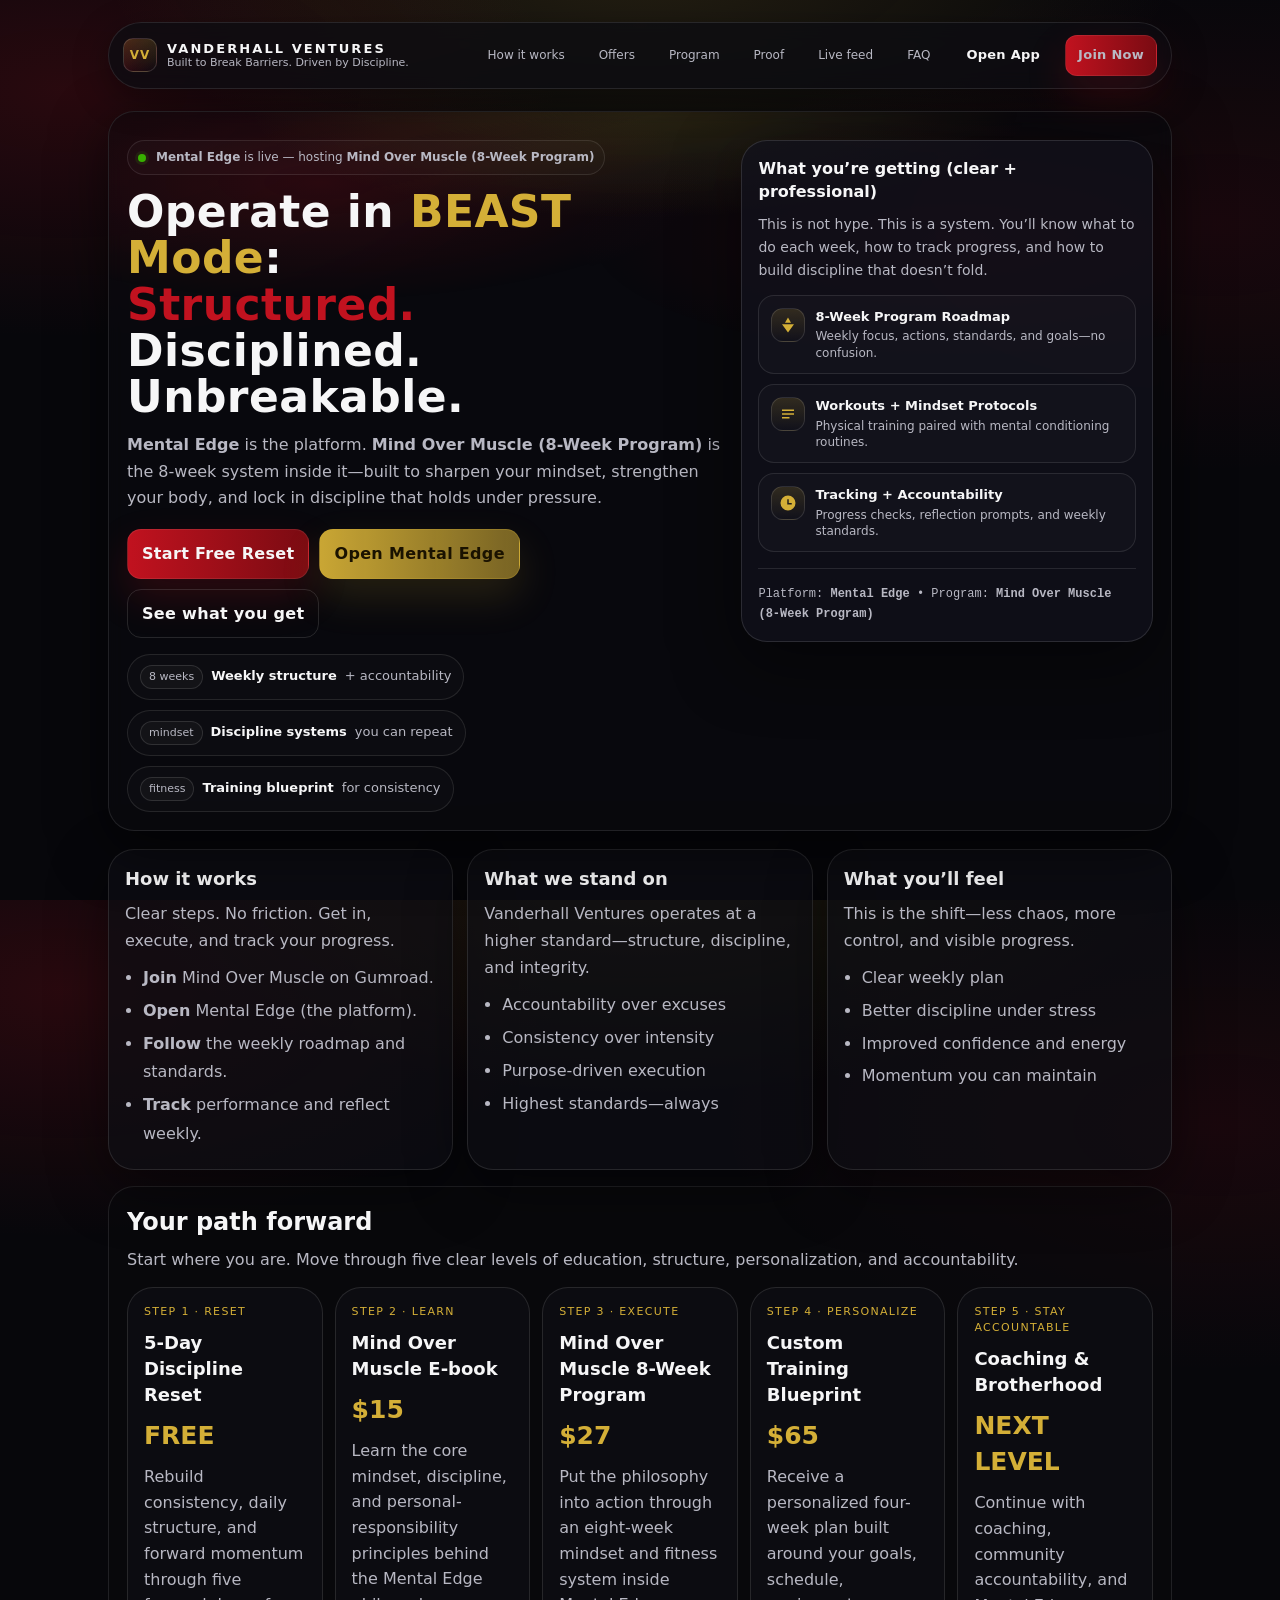
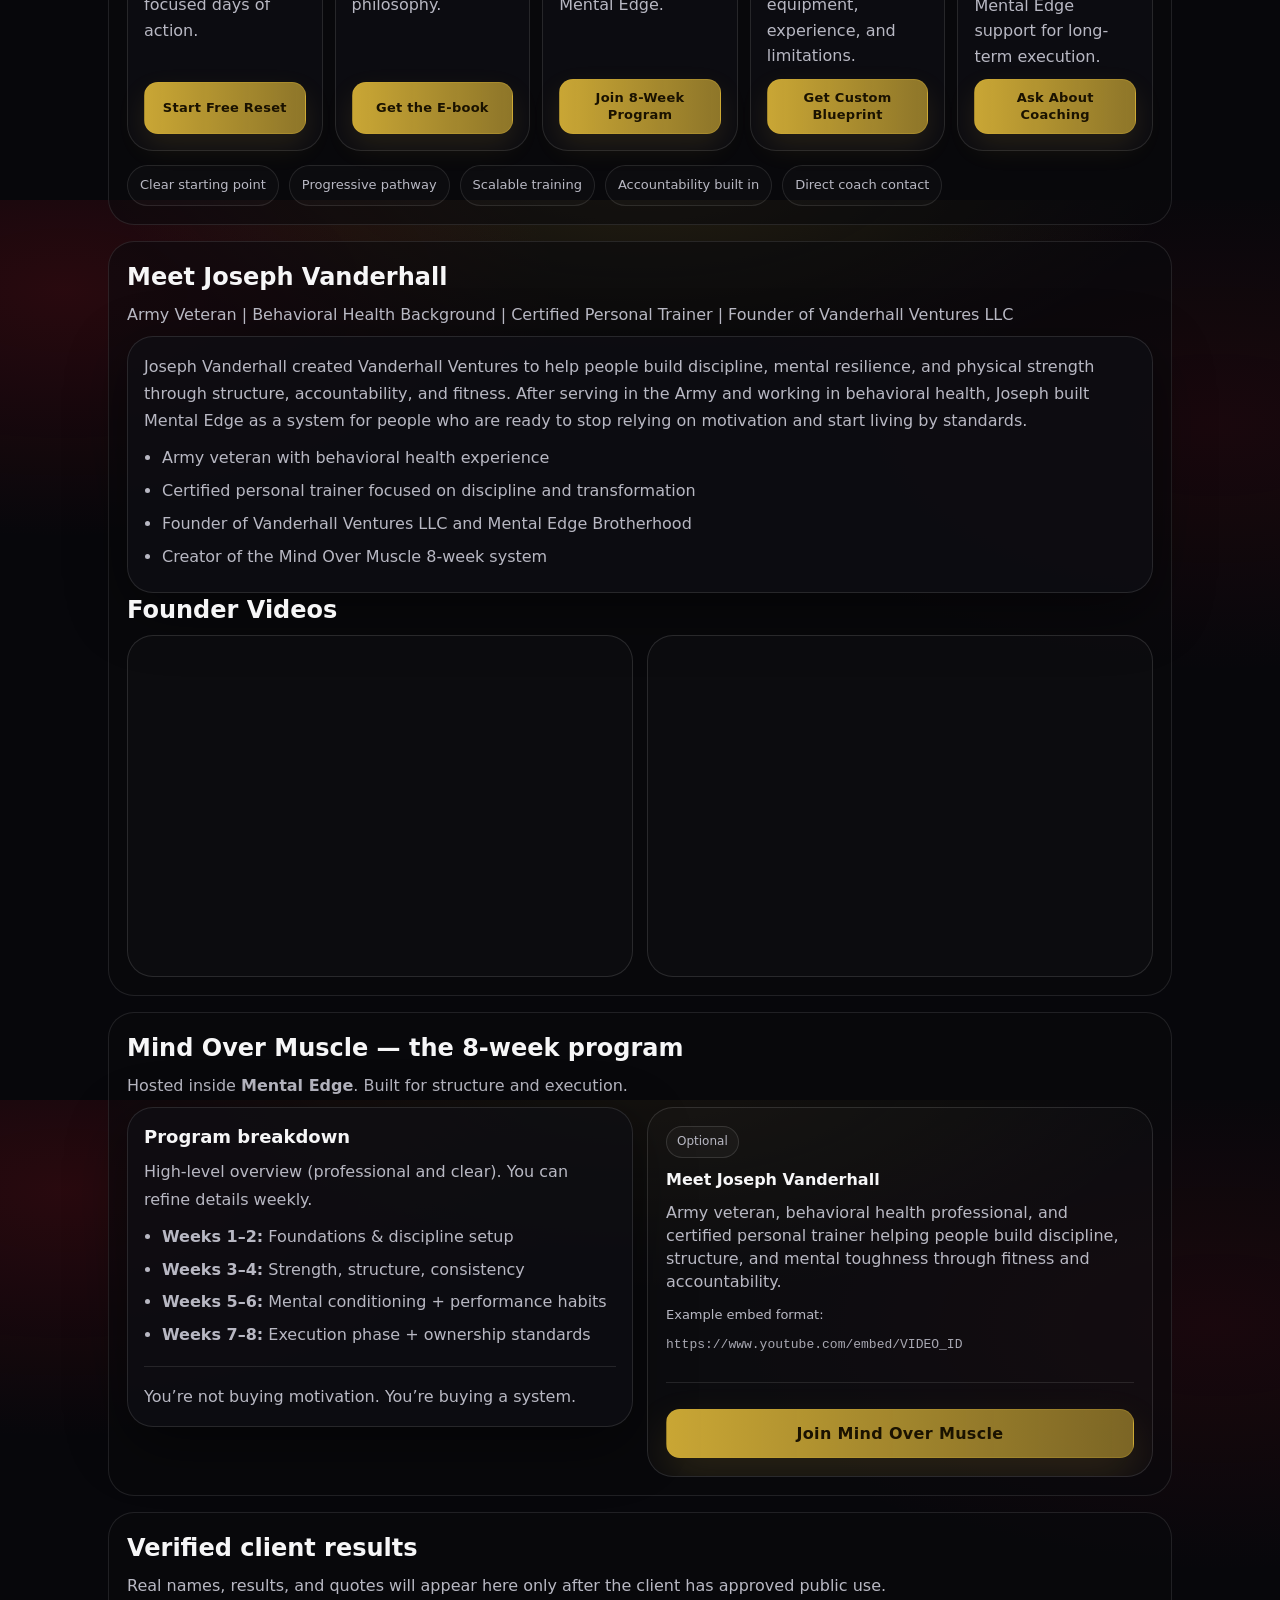
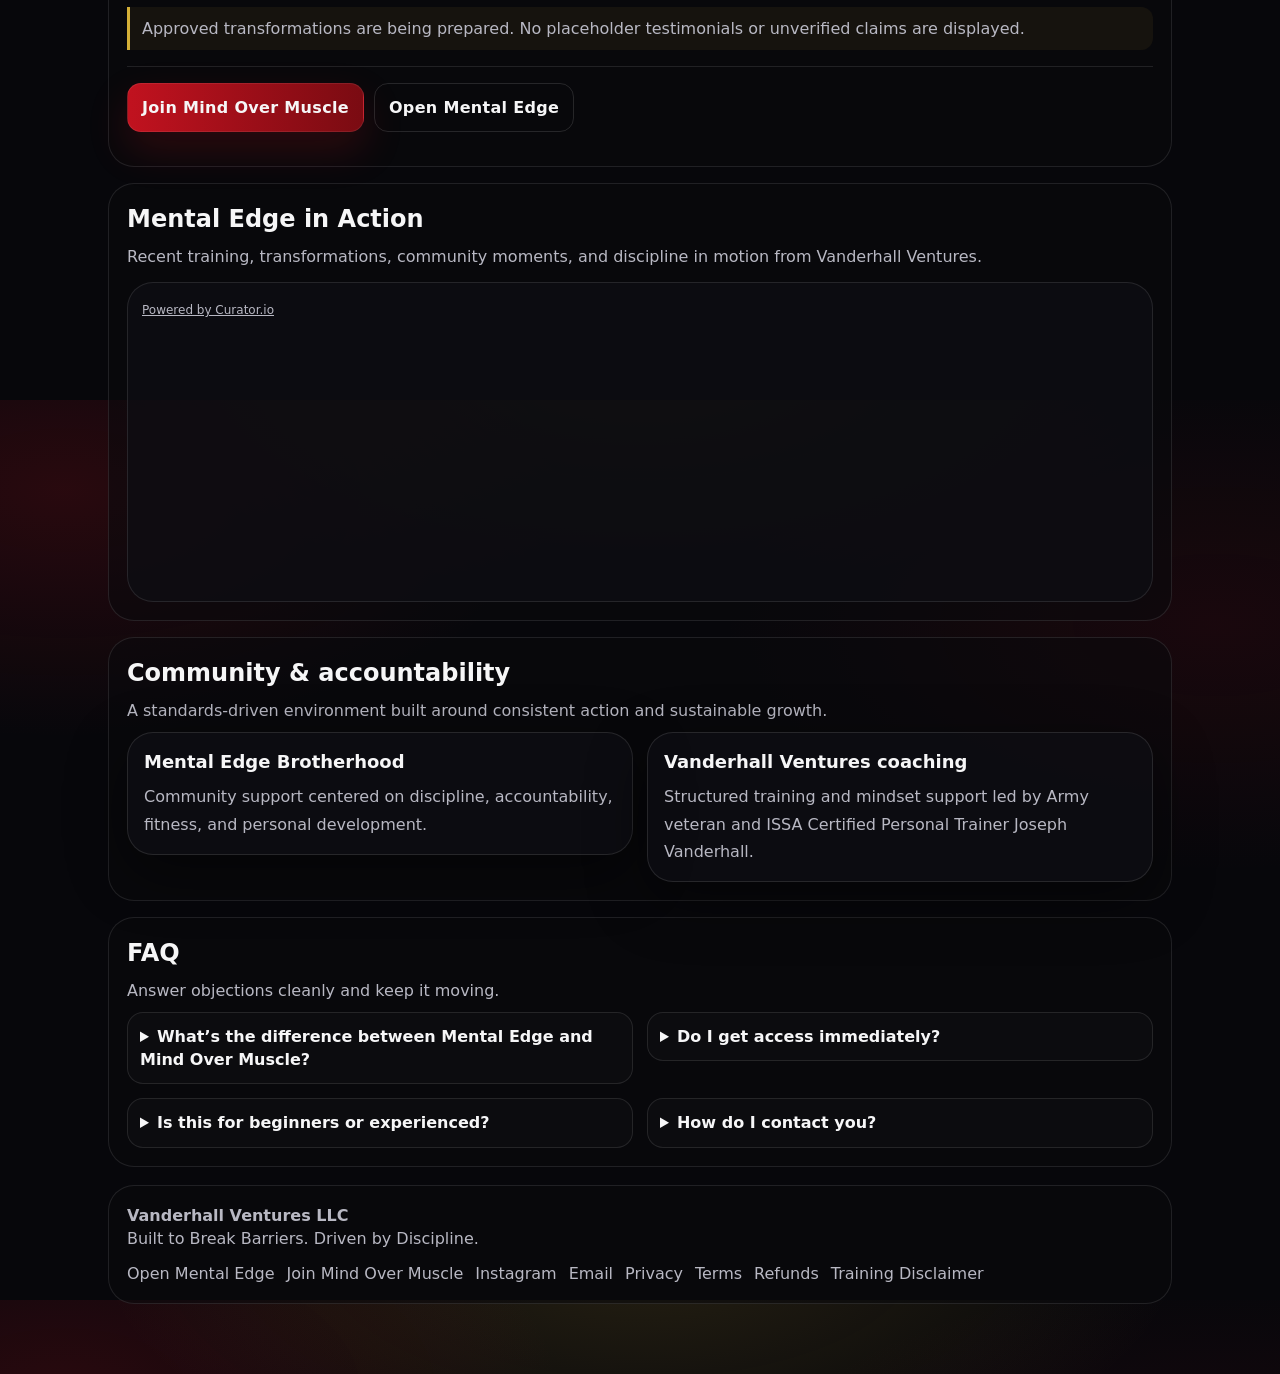
==== index.html @ 9193ac73 "Add Mental Edge live social feed" ====
<!doctype html>
<html lang="en">
<head>
  <meta charset="utf-8" />
  <meta name="viewport" content="width=device-width, initial-scale=1" />
  <title>Vanderhall Ventures LLC | Mental Edge Platform | Mind Over Muscle 8-Week Program</title>
  <meta name="description" content="Vanderhall Ventures LLC — disciplined mental + physical performance. Mental Edge platform hosting the Mind Over Muscle 8-week program." />

  <!-- Open Graph -->
  <meta property="og:title" content="Vanderhall Ventures LLC — Mental Edge | Mind Over Muscle" />
  <meta property="og:description" content="Mental Edge is the platform. Mind Over Muscle is the 8-week program inside it." />
  <meta property="og:type" content="website" />
  <meta property="og:url" content="https://www.vanderhallventuresllc.com/" />
  <link rel="canonical" href="https://www.vanderhallventuresllc.com/" />
  <script>window.va = window.va || function () { (window.vaq = window.vaq || []).push(arguments); };</script>
  <script defer src="/_vercel/insights/script.js"></script>

  <style>
    :root{
      --bg:#07070b;
      --panel:#0f0f16;
      --panel2:#12121b;
      --text:#f6f6f7;
      --muted:#b8b8c3;
      --border:rgba(255,255,255,.10);
      --shadow: 0 18px 55px rgba(0,0,0,.55);
      --red:#c1121f;
      --gold:#d4af37;
      --ok:#38b000;
      --warn:#ffb703;

      --max: 1100px;
      --radius: 18px;
      --radius2: 26px;
    }

    *{box-sizing:border-box}
    html,body{height:100%}
    body{
      margin:0;
      font-family: ui-sans-serif, system-ui, -apple-system, Segoe UI, Roboto, Helvetica, Arial;
      color:var(--text);
      background:
        radial-gradient(900px 400px at 50% -5%, rgba(212,175,55,.15), transparent 60%),
        radial-gradient(900px 450px at 5% 10%, rgba(193,18,31,.18), transparent 55%),
        radial-gradient(900px 450px at 95% 25%, rgba(193,18,31,.10), transparent 55%),
        var(--bg);
      line-height:1.45;
      overflow-x:hidden;
    }

    a{color:inherit}
    a:focus-visible, summary:focus-visible{outline:3px solid var(--gold); outline-offset:3px}
    .wrap{max-width:var(--max); margin:0 auto; padding:22px 18px 70px}

    /* Top bar */
    .topbar{
      display:flex; align-items:center; justify-content:space-between;
      gap:14px;
      padding:12px 14px;
      border:1px solid var(--border);
      border-radius: 999px;
      background: rgba(12,12,18,.75);
      backdrop-filter: blur(10px);
      box-shadow: 0 10px 35px rgba(0,0,0,.35);
      position: sticky;
      top: 12px;
      z-index: 50;
    }
    .brand{
      display:flex; align-items:center; gap:10px; min-width: 220px;
    }
    .logo{
      width:34px; height:34px; border-radius: 10px;
      display:grid; place-items:center;
      border:1px solid rgba(255,255,255,.14);
      background:
        linear-gradient(180deg, rgba(212,175,55,.18), rgba(0,0,0,0)),
        linear-gradient(90deg, rgba(193,18,31,.16), rgba(0,0,0,0));
    }
    .logo span{
      font-weight:900;
      letter-spacing:.08em;
      font-size:12px;
      color: var(--gold);
    }
    .brand .txt{display:flex; flex-direction:column; line-height:1.1}
    .brand .txt strong{font-size:13px; letter-spacing:.16em}
    .brand .txt small{color:var(--muted); font-size:11px}

    .nav{
      display:flex; align-items:center; gap:12px; flex-wrap:wrap; justify-content:flex-end;
    }
    .nav a{
      text-decoration:none;
      color:var(--muted);
      font-size:12px;
      padding:8px 10px;
      border-radius:999px;
      border:1px solid transparent;
    }
    .nav a:hover{
      border-color: rgba(255,255,255,.12);
      background: rgba(255,255,255,.03);
      color: var(--text);
    }

    .btn{
      display:inline-flex; align-items:center; justify-content:center;
      gap:10px;
      padding:12px 14px;
      border-radius: 14px;
      border:1px solid rgba(255,255,255,.12);
      text-decoration:none;
      font-weight:800;
      letter-spacing:.02em;
      cursor:pointer;
      transition: transform .08s ease, opacity .12s ease;
      user-select:none;
      white-space:nowrap;
    }
    .btn:active{transform: translateY(1px)}
    .btn.primary{
      background: linear-gradient(90deg, var(--red), #7a0b12);
      border-color: rgba(255,255,255,.08);
      box-shadow: 0 18px 40px rgba(193,18,31,.20);
    }
    .btn.gold{
      background: linear-gradient(90deg, rgba(212,175,55,.95), rgba(212,175,55,.55));
      color:#1a1200;
      border-color: rgba(212,175,55,.25);
      box-shadow: 0 18px 40px rgba(212,175,55,.15);
    }
    .btn.ghost{
      background: transparent;
      color: var(--text);
    }
    .btn.small{padding:10px 12px; border-radius: 12px; font-size:13px}

    .offerGrid{display:grid;grid-template-columns:repeat(5,minmax(0,1fr));gap:12px;margin-top:16px}
    .offerCard{display:flex;flex-direction:column;gap:10px;border:1px solid rgba(255,255,255,.11);background:rgba(14,14,20,.72);border-radius:var(--radius2);padding:16px}
    .offerCard h3{margin:0;font-size:18px}.offerCard p{margin:0;color:var(--muted);line-height:1.6;flex:1}
    .offerCard .btn{width:100%;min-height:52px;padding:10px 8px;font-size:13px;line-height:1.25;text-align:center;white-space:normal;background:linear-gradient(90deg,rgba(212,175,55,.95),rgba(212,175,55,.65));color:#1a1200;border-color:rgba(212,175,55,.30);box-shadow:0 12px 28px rgba(212,175,55,.12)}
    .offerCard .btn:hover{background:linear-gradient(90deg,#e2bf47,#c7a32c);color:#120d00}
    .price{font-size:25px;font-weight:900;color:var(--gold)}
    .eyebrow{font-size:11px;letter-spacing:.12em;text-transform:uppercase;color:var(--gold)}
    .notice{border-left:3px solid var(--gold);padding:10px 12px;background:rgba(212,175,55,.07);color:var(--muted);border-radius:0 12px 12px 0}
    .trustStrip{display:flex;flex-wrap:wrap;gap:10px;margin-top:14px;color:var(--muted);font-size:13px}
    @media (max-width:1100px){.offerGrid{grid-template-columns:repeat(3,1fr)}}
    @media (max-width:760px){.offerGrid{grid-template-columns:repeat(2,1fr)}}
    @media (max-width:560px){.offerGrid{grid-template-columns:1fr}}

    /* Hero */
    .hero{
      margin-top: 22px;
      padding: 28px 18px 18px;
      border:1px solid var(--border);
      border-radius: var(--radius2);
      background: rgba(10,10,14,.72);
      backdrop-filter: blur(8px);
      box-shadow: var(--shadow);
      overflow:hidden;
      position:relative;
    }
    .hero:before{
      content:"";
      position:absolute; inset:-2px;
      background:
        radial-gradient(650px 180px at 50% 0%, rgba(212,175,55,.18), transparent 60%),
        radial-gradient(700px 220px at 20% 10%, rgba(193,18,31,.20), transparent 55%),
        radial-gradient(700px 220px at 80% 18%, rgba(193,18,31,.12), transparent 55%);
      pointer-events:none;
      opacity:.85;
    }
    .heroInner{
      position:relative;
      display:grid;
      grid-template-columns: 1.3fr .9fr;
      gap: 20px;
      align-items: start;
    }
    @media (max-width: 920px){
      .heroInner{grid-template-columns: 1fr}
      .brand{min-width:unset}
      .topbar{position:sticky}
    }

    .kicker{
      display:inline-flex;
      gap:10px;
      align-items:center;
      padding:8px 10px;
      border:1px solid rgba(255,255,255,.10);
      border-radius: 999px;
      color: var(--muted);
      font-size: 12px;
      background: rgba(255,255,255,.02);
      width: fit-content;
      margin-bottom: 14px;
    }
    .dot{
      width:8px; height:8px; border-radius:99px;
      background: var(--ok);
      box-shadow: 0 0 0 3px rgba(56,176,0,.12);
    }

    h1{
      margin:0 0 12px;
      font-size: 44px;
      line-height: 1.05;
      letter-spacing: .01em;
    }
    @media (max-width: 520px){
      h1{font-size: 36px}
      .topbar{border-radius:18px;align-items:flex-start}
      .nav{gap:6px}
      .nav a:not(.btn){display:none}
    }
    @media (prefers-reduced-motion: reduce){
      html{scroll-behavior:auto}
      *, *::before, *::after{animation-duration:.01ms!important;animation-iteration-count:1!important;transition-duration:.01ms!important}
    }
    .accentRed{color: var(--red)}
    .accentGold{color: var(--gold)}

    .sub{
      margin:0 0 18px;
      color: var(--muted);
      font-size: 16px;
      line-height: 1.65;
      max-width: 64ch;
    }

    .ctaRow{
      display:flex;
      flex-wrap:wrap;
      gap: 10px;
      margin: 12px 0 16px;
    }

    .proof{
      display:flex;
      flex-wrap:wrap;
      gap: 10px;
      margin-top: 6px;
      color: var(--muted);
      font-size: 13px;
    }
    .chip{
      display:inline-flex; gap:8px; align-items:center;
      padding:10px 12px;
      border-radius: 999px;
      border:1px solid rgba(255,255,255,.10);
      background: rgba(255,255,255,.02);
    }
    .chip b{color: var(--text)}
    .chip .tag{
      font-size: 11px;
      padding: 3px 8px;
      border-radius: 999px;
      border:1px solid rgba(255,255,255,.12);
      background: rgba(255,255,255,.03);
      color: var(--muted);
    }

    /* Right hero card */
    .heroCard{
      border:1px solid rgba(255,255,255,.12);
      border-radius: var(--radius2);
      background: rgba(18,18,28,.75);
      box-shadow: 0 20px 65px rgba(0,0,0,.50);
      padding: 16px;
    }
    .heroCard h3{margin:0 0 10px; font-size:16px}
    .heroCard p{margin:0 0 10px; color:var(--muted); font-size:14px; line-height:1.65}
    .list{
      display:grid; gap:10px; margin-top: 12px;
    }
    .li{
      display:flex; gap:10px;
      border:1px solid rgba(255,255,255,.10);
      background: rgba(255,255,255,.02);
      border-radius: 16px;
      padding: 12px;
    }
    .li .ico{
      width:34px; height:34px; border-radius: 12px;
      display:grid; place-items:center;
      border:1px solid rgba(255,255,255,.12);
      background:
        linear-gradient(180deg, rgba(212,175,55,.16), rgba(0,0,0,0));
      flex: 0 0 auto;
    }
    .li .ico svg{width:18px; height:18px; fill: var(--gold)}
    .li .t{display:flex; flex-direction:column; gap:2px}
    .li .t strong{font-size:13px}
    .li .t small{color:var(--muted); font-size:12px; line-height:1.35}

    /* Sections */
    .grid{
      margin-top: 18px;
      display:grid;
      grid-template-columns: 1fr 1fr 1fr;
      gap: 14px;
    }
    @media (max-width: 980px){ .grid{grid-template-columns: 1fr 1fr} }
    @media (max-width: 640px){ .grid{grid-template-columns: 1fr} }

    .card{
      border:1px solid rgba(255,255,255,.11);
      background: rgba(14,14,20,.72);
      border-radius: var(--radius2);
      padding: 16px;
      box-shadow: 0 18px 60px rgba(0,0,0,.45);
    }
    .card h2{margin:0 0 8px; font-size:18px}
    .card p{margin:0; color:var(--muted); line-height:1.7}
    .bullets{margin:10px 0 0; padding-left: 18px; color: var(--muted); line-height:1.8}
    .bullets li{margin:4px 0}
    .hr{
      height:1px; background: rgba(255,255,255,.10);
      margin: 16px 0;
    }

    .section{
      margin-top: 16px;
      padding: 18px;
      border-radius: var(--radius2);
      border:1px solid rgba(255,255,255,.10);
      background: rgba(10,10,14,.55);
    }
    .section h2{margin:0 0 8px}
    .section .sub2{margin:0 0 10px; color:var(--muted)}
    .twoCol{
      display:grid; gap:14px;
      grid-template-columns: 1fr 1fr;
      align-items:start;
    }
    @media (max-width: 860px){ .twoCol{grid-template-columns: 1fr} }

    /* Video placeholder */
    .media{
      border:1px solid rgba(255,255,255,.12);
      border-radius: var(--radius2);
      background: rgba(255,255,255,.02);
      overflow:hidden;
      min-height: 260px;
      position:relative;
    }
    .media iframe{
      width:100%;
      height: 340px;
      border:0;
      display:block;
    }
    @media (max-width: 520px){
      .media iframe{height: 260px}
    }
    .mediaPlaceholder{
      padding: 18px;
      color: var(--muted);
      display:flex;
      flex-direction:column;
      gap: 10px;
    }
    .mediaPlaceholder strong{color: var(--text)}
    .pill{
      display:inline-flex; width:fit-content;
      padding: 6px 10px;
      border-radius: 999px;
      border:1px solid rgba(255,255,255,.12);
      background: rgba(255,255,255,.03);
      font-size: 12px;
      color: var(--muted);
    }

    /* Live social proof */
    .socialFeed{
      margin-top:14px;
      min-height:320px;
      padding:14px;
      border:1px solid rgba(255,255,255,.10);
      border-radius:var(--radius2);
      background:rgba(14,14,20,.72);
      overflow:hidden;
    }
    .socialFeed .crt-logo{color:var(--muted);font-size:12px}
    @media (max-width:560px){.socialFeed{padding:8px;min-height:240px}}

    /* Testimonials */
    .quote{
      border:1px solid rgba(255,255,255,.10);
      background: rgba(255,255,255,.02);
      border-radius: var(--radius2);
      padding: 14px;
      color: var(--muted);
      line-height: 1.7;
    }
    .quote b{color:var(--text)}
    .quote small{display:block; margin-top:10px; color:var(--muted)}

    /* FAQ */
    details{
      border:1px solid rgba(255,255,255,.10);
      border-radius: 16px;
      background: rgba(255,255,255,.02);
      padding: 12px 12px;
    }
    details summary{
      cursor:pointer;
      font-weight:800;
      color: var(--text);
      outline:none;
    }
    details p{margin:10px 0 0; color:var(--muted)}

    /* Footer */
    footer{
      margin-top: 18px;
      padding: 18px;
      border:1px solid rgba(255,255,255,.10);
      border-radius: var(--radius2);
      background: rgba(10,10,14,.55);
      color: var(--muted);
      display:flex;
      flex-wrap:wrap;
      justify-content:space-between;
      gap: 12px;
      align-items:center;
    }
    .footerLinks{display:flex; gap:12px; flex-wrap:wrap}
    .footerLinks a{color:var(--muted); text-decoration:none}
    .footerLinks a:hover{color:var(--text)}
    .mono{font-family: ui-monospace, SFMono-Regular, Menlo, Monaco, Consolas, "Liberation Mono", "Courier New", monospace}

    /* Toast */
    .toast{
      position: fixed;
      bottom: 14px;
      left: 50%;
      transform: translateX(-50%);
      background: rgba(18,18,28,.92);
      border:1px solid rgba(255,255,255,.12);
      box-shadow: 0 20px 70px rgba(0,0,0,.55);
      border-radius: 999px;
      padding: 10px 12px;
      color: var(--muted);
      display:none;
      gap: 10px;
      align-items:center;
      z-index: 80;
      backdrop-filter: blur(8px);
      max-width: calc(100% - 24px);
    }
    .toast b{color:var(--text)}
    .toast .ok{
      width:10px; height:10px; border-radius: 99px;
      background: var(--ok);
      box-shadow: 0 0 0 3px rgba(56,176,0,.14);
    }
  </style>
</head>

<body>
  <!-- =====================
       CONFIG (EDIT THESE)
  ====================== -->
  <script>
    window.VV_CONFIG = {
      brandName: "Vanderhall Ventures LLC",
      tagline: "Built to Break Barriers. Driven by Discipline.",
      // Platform + Offer naming (your corrected structure)
      platformName: "Mental Edge",
      programName: "Mind Over Muscle (8-Week Program)",

      // LINKS
      mentalEdgeAppUrl: "https://mental-edge--blacjokerv1.replit.app/",
      gumroadCheckoutUrl: "https://vanderhallventures.gumroad.com/l/jgsaj",
      disciplineResetUrl: "https://vanderhallventures.gumroad.com/l/cdljs",
      ebookUrl: "https://vanderhallventures.gumroad.com/l/jedkpu",
      customBlueprintUrl: "https://vanderhallventures.gumroad.com/l/Custom-Training-Blueprint-4week",
      instagramUrl: "https://instagram.com/vanderhall_ventures",
      instagramHandle: "@vanderhall_ventures",
      email: "joseph@vanderhallventuresllc.com",

      // Optional: Paste a YouTube embed URL like: https://www.youtube.com/embed/VIDEO_ID
      introVideoEmbedUrl: "",

      // Optional: add your logo URL if you host it somewhere (Vercel public, GitHub, etc.)
      logoImageUrl: "",

      // Optional: where your main domain lives later
      mainSiteUrl: "https://vanderhallventuresllc.com"
    };
  </script>

  <div class="wrap">

    <div class="topbar">
      <div class="brand">
        <div class="logo" id="vvLogoBox" aria-label="Vanderhall Ventures logo">
          <span>VV</span>
        </div>
        <div class="txt">
          <strong>VANDERHALL VENTURES</strong>
          <small id="vvTagline">Built to Break Barriers. Driven by Discipline.</small>
        </div>
      </div>

      <nav class="nav" aria-label="Primary navigation">
        <a href="#how">How it works</a>
        <a href="#offers">Offers</a>
        <a href="#program">Program</a>
        <a href="#proof2">Proof</a>
        <a href="#live-feed">Live feed</a>
        <a href="#faq">FAQ</a>
        <a class="btn small ghost" id="btnOpenApp" href="#">Open App</a>
        <a class="btn small primary" id="btnJoinTop" href="#">Join Now</a>
      </nav>
    </div>

    <main id="main-content">
    <section class="hero" id="top">
      <div class="heroInner">

        <div>
          <div class="kicker">
            <span class="dot" aria-hidden="true"></span>
            <span><b id="platformName">Mental Edge</b> is live — hosting <b id="programName">Mind Over Muscle</b></span>
          </div>

          <h1>
            Operate in <span class="accentGold"> BEAST Mode</span>:
            <br />
            <span class="accentRed">Structured.</span> Disciplined. Unbreakable.
          </h1>

          <p class="sub">
            <b id="platformName2">Mental Edge</b> is the platform.
            <b id="programName2">Mind Over Muscle</b> is the 8-week system inside it—built to sharpen your mindset,
            strengthen your body, and lock in discipline that holds under pressure.
          </p>

          <div class="ctaRow">
            <a class="btn primary" id="btnStartReset" href="#free-reset">Start Free Reset</a>
            <a class="btn gold" id="btnOpenAppHero" href="#">Open Mental Edge</a>
            <a class="btn ghost" href="#program">See what you get</a>
          </div>

          <div class="proof" id="proof">
            <div class="chip"><span class="tag">8 weeks</span> <b>Weekly structure</b> + accountability</div>
            <div class="chip"><span class="tag">mindset</span> <b>Discipline systems</b> you can repeat</div>
            <div class="chip"><span class="tag">fitness</span> <b>Training blueprint</b> for consistency</div>
          </div>
        </div>

        <aside class="heroCard">
          <h3>What you’re getting (clear + professional)</h3>
          <p>
            This is not hype. This is a system. You’ll know what to do each week,
            how to track progress, and how to build discipline that doesn’t fold.
          </p>

          <div class="list">
            <div class="li">
              <div class="ico" aria-hidden="true">
                <svg viewBox="0 0 24 24"><path d="M12 2l4 7h-8l4-7zm-8 9h16l-8 11-8-11z"/></svg>
              </div>
              <div class="t">
                <strong>8-Week Program Roadmap</strong>
                <small>Weekly focus, actions, standards, and goals—no confusion.</small>
              </div>
            </div>

            <div class="li">
              <div class="ico" aria-hidden="true">
                <svg viewBox="0 0 24 24"><path d="M4 6h16v2H4V6zm0 5h16v2H4v-2zm0 5h10v2H4v-2z"/></svg>
              </div>
              <div class="t">
                <strong>Workouts + Mindset Protocols</strong>
                <small>Physical training paired with mental conditioning routines.</small>
              </div>
            </div>

            <div class="li">
              <div class="ico" aria-hidden="true">
                <svg viewBox="0 0 24 24"><path d="M12 22a10 10 0 1 1 10-10 10 10 0 0 1-10 10zm1-10V7h-2v7h6v-2h-4z"/></svg>
              </div>
              <div class="t">
                <strong>Tracking + Accountability</strong>
                <small>Progress checks, reflection prompts, and weekly standards.</small>
              </div>
            </div>
          </div>

          <div class="hr"></div>

          <p class="mono" style="margin:0;color:var(--muted);font-size:12px;">
            Platform: <b id="platformName3">Mental Edge</b> • Program: <b id="programName3">Mind Over Muscle</b>
          </p>
        </aside>

      </div>
    </section>

    <section class="grid" id="how">
      <div class="card">
        <h2>How it works</h2>
        <p>Clear steps. No friction. Get in, execute, and track your progress.</p>
        <ul class="bullets">
          <li><b>Join</b> Mind Over Muscle on Gumroad.</li>
          <li><b>Open</b> Mental Edge (the platform).</li>
          <li><b>Follow</b> the weekly roadmap and standards.</li>
          <li><b>Track</b> performance and reflect weekly.</li>
        </ul>
      </div>

      <div class="card">
        <h2>What we stand on</h2>
        <p>Vanderhall Ventures operates at a higher standard—structure, discipline, and integrity.</p>
        <ul class="bullets">
          <li>Accountability over excuses</li>
          <li>Consistency over intensity</li>
          <li>Purpose-driven execution</li>
          <li>Highest standards—always</li>
        </ul>
      </div>

      <div class="card">
        <h2>What you’ll feel</h2>
        <p>This is the shift—less chaos, more control, and visible progress.</p>
        <ul class="bullets">
          <li>Clear weekly plan</li>
          <li>Better discipline under stress</li>
          <li>Improved confidence and energy</li>
          <li>Momentum you can maintain</li>
        </ul>
      </div>
    </section>
    <section class="section" id="offers">
      <h2>Your path forward</h2>
      <p class="sub2">Start where you are. Move through five clear levels of education, structure, personalization, and accountability.</p>
      <div class="offerGrid">
        <article class="offerCard" id="free-reset">
          <span class="eyebrow">Step 1 · Reset</span>
          <h3>5-Day Discipline Reset</h3>
          <div class="price">FREE</div>
          <p>Rebuild consistency, daily structure, and forward momentum through five focused days of action.</p>
          <a class="btn gold" id="btnOfferReset" href="#" data-event="discipline_reset_click">Start Free Reset</a>
        </article>
        <article class="offerCard" id="mind-over-muscle-ebook">
          <span class="eyebrow">Step 2 · Learn</span>
          <h3>Mind Over Muscle E-book</h3>
          <div class="price">$15</div>
          <p>Learn the core mindset, discipline, and personal-responsibility principles behind the Mental Edge philosophy.</p>
          <a class="btn ghost" id="btnOfferEbook" href="#" data-event="ebook_click">Get the E-book</a>
        </article>
        <article class="offerCard" id="mind-over-muscle-program">
          <span class="eyebrow">Step 3 · Execute</span>
          <h3>Mind Over Muscle 8-Week Program</h3>
          <div class="price">$27</div>
          <p>Put the philosophy into action through an eight-week mindset and fitness system inside Mental Edge.</p>
          <a class="btn primary" id="btnOfferProgram" href="#" data-event="mind_over_muscle_click">Join 8-Week Program</a>
        </article>
        <article class="offerCard" id="custom-blueprint">
          <span class="eyebrow">Step 4 · Personalize</span>
          <h3>Custom Training Blueprint</h3>
          <div class="price">$65</div>
          <p>Receive a personalized four-week plan built around your goals, schedule, equipment, experience, and limitations.</p>
          <a class="btn ghost" id="btnOfferBlueprint" href="#" data-event="custom_blueprint_click">Get Custom Blueprint</a>
        </article>
        <article class="offerCard" id="coaching-brotherhood">
          <span class="eyebrow">Step 5 · Stay accountable</span>
          <h3>Coaching & Brotherhood</h3>
          <div class="price">NEXT LEVEL</div>
          <p>Continue with coaching, community accountability, and Mental Edge support for long-term execution.</p>
          <a class="btn gold" href="mailto:joseph@vanderhallventuresllc.com?subject=Coaching%20and%20Brotherhood%20Interest" data-event="coaching_interest_click">Ask About Coaching</a>
        </article>
      </div>
      <div class="trustStrip" aria-label="Service standards">
        <span class="chip">Clear starting point</span><span class="chip">Progressive pathway</span>
        <span class="chip">Scalable training</span><span class="chip">Accountability built in</span>
        <span class="chip">Direct coach contact</span>
      </div>
    </section>

<section class="section" id="about">
  <h2>Meet Joseph Vanderhall</h2>
  <p class="sub2">Army Veteran | Behavioral Health Background | Certified Personal Trainer | Founder of Vanderhall Ventures LLC</p>

  <div class="card">
    <p>
      Joseph Vanderhall created Vanderhall Ventures to help people build discipline, mental resilience, and physical strength through structure, accountability, and fitness. After serving in the Army and working in behavioral health, Joseph built Mental Edge as a system for people who are ready to stop relying on motivation and start living by standards.
    </p>

    <ul class="bullets">
      <li>Army veteran with behavioral health experience</li>
      <li>Certified personal trainer focused on discipline and transformation</li>
      <li>Founder of Vanderhall Ventures LLC and Mental Edge Brotherhood</li>
      <li>Creator of the Mind Over Muscle 8-week system</li>
    </ul>
  </div>
  <h2>Founder Videos</h2>
  <div class="twoCol">
    <div class="media">
      <iframe
        src="https://www.youtube.com/embed/Pas1yMcv5p8"
        title="Transition Growth"
        loading="lazy"
        referrerpolicy="strict-origin-when-cross-origin"
        allow="accelerometer; autoplay; clipboard-write; encrypted-media; gyroscope; picture-in-picture; web-share"
        allowfullscreen>
      </iframe>
    </div>
    <div class="media">
      <iframe
        src="https://www.youtube.com/embed/OsdqVTR1Iqw"
        title="Joseph Vanderhall Introduction"
        loading="lazy"
        referrerpolicy="strict-origin-when-cross-origin"
        allow="accelerometer; autoplay; clipboard-write; encrypted-media; gyroscope; picture-in-picture; web-share"
        allowfullscreen>
      </iframe>
    </div>
  </div>
</section>
    <section class="section" id="program">
      <h2>Mind Over Muscle — the 8-week program</h2>
      <p class="sub2">Hosted inside <b>Mental Edge</b>. Built for structure and execution.</p>

      <div class="twoCol">
        <div class="card">
          <h2>Program breakdown</h2>
          <p>High-level overview (professional and clear). You can refine details weekly.</p>
          <ul class="bullets">
            <li><b>Weeks 1–2:</b> Foundations & discipline setup</li>
            <li><b>Weeks 3–4:</b> Strength, structure, consistency</li>
            <li><b>Weeks 5–6:</b> Mental conditioning + performance habits</li>
            <li><b>Weeks 7–8:</b> Execution phase + ownership standards</li>
          </ul>
          <div class="hr"></div>
          <p style="margin:0;color:var(--muted)">
            You’re not buying motivation. You’re buying a system.
          </p>
        </div>

        <div class="media" id="videoBox">
          <div class="mediaPlaceholder" id="videoPlaceholder">
            <span class="pill">Optional</span>
            <strong>Meet Joseph Vanderhall</strong>
            <div>Army veteran, behavioral health professional, and certified personal trainer helping people build discipline, structure, and mental toughness through fitness and accountability.</div>
            <div style="color:var(--muted);font-size:13px;line-height:1.7">
              Example embed format:
              <div class="mono" style="margin-top:8px;opacity:.9">https://www.youtube.com/embed/VIDEO_ID</div>
            </div>
            <div class="hr"></div>
            <a class="btn gold" id="btnJoinMid" href="#">Join Mind Over Muscle</a>
          </div>
        </div>
      </div>
    </section>

    <section class="section" id="proof2">
      <h2>Verified client results</h2>
      <p class="sub2">Real names, results, and quotes will appear here only after the client has approved public use.</p>
      <div class="notice">Approved transformations are being prepared. No placeholder testimonials or unverified claims are displayed.</div>
      <div class="hr"></div>
      <div class="ctaRow">
        <a class="btn primary" id="btnJoinBottom" href="#">Join Mind Over Muscle</a>
        <a class="btn ghost" id="btnOpenAppBottom" href="#">Open Mental Edge</a>
      </div>
    </section>

    <section class="section" id="live-feed">
      <h2>Mental Edge in Action</h2>
      <p class="sub2">Recent training, transformations, community moments, and discipline in motion from Vanderhall Ventures.</p>
      <div class="socialFeed">
        <div id="curator-feed-default-feed-layout">
          <a href="https://curator.io" target="_blank" rel="noopener noreferrer" class="crt-logo crt-tag">Powered by Curator.io</a>
        </div>
      </div>
    </section>

    <section class="section" id="community">
      <h2>Community & accountability</h2>
      <p class="sub2">A standards-driven environment built around consistent action and sustainable growth.</p>
      <div class="twoCol">
        <div class="card">
          <h2>Mental Edge Brotherhood</h2>
          <p>Community support centered on discipline, accountability, fitness, and personal development.</p>
        </div>
        <div class="card">
          <h2>Vanderhall Ventures coaching</h2>
          <p>Structured training and mindset support led by Army veteran and ISSA Certified Personal Trainer Joseph Vanderhall.</p>
        </div>
      </div>
    </section>

    <section class="section" id="faq">
      <h2>FAQ</h2>
      <p class="sub2">Answer objections cleanly and keep it moving.</p>

      <div class="twoCol">
        <details>
          <summary>What’s the difference between Mental Edge and Mind Over Muscle?</summary>
          <p><b>Mental Edge</b> is the platform/app. <b>Mind Over Muscle</b> is the 8-week program hosted inside it.</p>
        </details>

        <details>
          <summary>Do I get access immediately?</summary>
          <p>Yes. After checkout, you can open Mental Edge and follow the next steps.</p>
        </details>

        <details>
          <summary>Is this for beginners or experienced?</summary>
          <p>It’s for anyone ready to execute with structure. The standard is the same—show up and do the work.</p>
        </details>

        <details>
          <summary>How do I contact you?</summary>
          <p>DM <b id="igHandle2">@vanderhall_ventures</b> or email <b id="email2">joseph@vanderhallventuresllc.com</b>.</p>
        </details>
      </div>
    </section>

    </main>

    <footer>
      <div>
        <b id="brandName">Vanderhall Ventures LLC</b><br/>
        <span id="tagline">Built to Break Barriers. Driven by Discipline.</span>
      </div>

      <div class="footerLinks">
        <a id="footerOpenApp" href="#">Open Mental Edge</a>
        <a id="footerJoin" href="#">Join Mind Over Muscle</a>
        <a id="footerIG" href="#" target="_blank" rel="noopener noreferrer">Instagram</a>
        <a id="footerEmail" href="#">Email</a>
        <a href="privacy.html">Privacy</a><a href="terms.html">Terms</a>
        <a href="refund-policy.html">Refunds</a><a href="training-disclaimer.html">Training Disclaimer</a>
      </div>
    </footer>

  </div>

  <div class="toast" id="toast">
    <span class="ok" aria-hidden="true"></span>
    <span><b>Copied:</b> link ready</span>
  </div>

  <script>
    /* curator-feed-default-feed-layout */
    (function(){
      var i,e,d=document,s="script";
      i=d.createElement("script");
      i.async=1;
      i.charset="UTF-8";
      i.src="https://cdn.curator.io/published/288b7bcd-1a31-4851-bafa-a4691dcafcce.js";
      e=d.getElementsByTagName(s)[0];
      e.parentNode.insertBefore(i,e);
    })();
  </script>

  <script>
    const C = window.VV_CONFIG;

    // Inject brand copy
    document.getElementById("vvTagline").textContent = C.tagline;
    document.getElementById("brandName").textContent = C.brandName;
    document.getElementById("tagline").textContent = C.tagline;

    const setText = (id, val) => { const el=document.getElementById(id); if(el) el.textContent = val; };
    setText("platformName", C.platformName);
    setText("platformName2", C.platformName);
    setText("platformName3", C.platformName);
    setText("programName", C.programName);
    setText("programName2", C.programName);
    setText("programName3", C.programName);
    setText("igHandle2", C.instagramHandle);
    setText("email2", C.email);

    // Logo image (optional)
    if (C.logoImageUrl) {
      const box = document.getElementById("vvLogoBox");
      box.innerHTML = "";
      const img = document.createElement("img");
      img.src = C.logoImageUrl;
      img.alt = "Vanderhall Ventures logo";
      img.style.width = "100%";
      img.style.height = "100%";
      img.style.objectFit = "cover";
      img.style.borderRadius = "10px";
      box.appendChild(img);
    }

    // Links
    const joinUrl = C.gumroadCheckoutUrl;
    const appUrl = C.mentalEdgeAppUrl;
    const resetUrl = C.disciplineResetUrl;
    const ebookUrl = C.ebookUrl;
    const blueprintUrl = C.customBlueprintUrl;

    const link = (id, href, targetBlank=false) => {
      const el = document.getElementById(id);
      if(!el) return;
      el.href = href;
      if(targetBlank) { el.target = "_blank"; el.rel = "noopener noreferrer"; }
    };

    link("btnJoinTop", joinUrl, true);
    link("btnJoinHero", joinUrl, true);
    link("btnJoinMid", joinUrl, true);
    link("btnOfferProgram", joinUrl, true);
    link("btnStartReset", resetUrl, true);
    link("btnOfferReset", resetUrl, true);
    link("btnOfferEbook", ebookUrl, true);
    link("btnOfferBlueprint", blueprintUrl, true);
    link("btnJoinBottom", joinUrl, true);
    link("footerJoin", joinUrl, true);

    link("btnOpenApp", appUrl, true);
    link("btnOpenAppHero", appUrl, true);
    link("btnOpenAppBottom", appUrl, true);
    link("footerOpenApp", appUrl, true);

    link("footerIG", C.instagramUrl, true);

    const email = document.getElementById("footerEmail");
    if (email) email.href = `mailto:${C.email}`;

    // Optional video embed
    const videoBox = document.getElementById("videoBox");
    const placeholder = document.getElementById("videoPlaceholder");
    if (C.introVideoEmbedUrl) {
      placeholder.remove();
      const iframe = document.createElement("iframe");
      iframe.src = C.introVideoEmbedUrl;
      iframe.allow = "accelerometer; autoplay; clipboard-write; encrypted-media; gyroscope; picture-in-picture; web-share";
      iframe.allowFullscreen = true;
      iframe.title = "Vanderhall Ventures intro";
      iframe.loading = "lazy";
      iframe.referrerPolicy = "strict-origin-when-cross-origin";
      videoBox.appendChild(iframe);
    }

    // Conversion events (custom-event reporting requires a supported Vercel plan)
    const eventMap = {btnJoinTop:"mind_over_muscle_click",btnJoinMid:"mind_over_muscle_click",btnJoinBottom:"mind_over_muscle_click",btnOfferProgram:"mind_over_muscle_click",btnStartReset:"discipline_reset_click",btnOfferReset:"discipline_reset_click",btnOfferEbook:"ebook_click",btnOfferBlueprint:"custom_blueprint_click",btnOpenApp:"member_app_click",btnOpenAppHero:"member_app_click",btnOpenAppBottom:"member_app_click",footerOpenApp:"member_app_click"};
    Object.entries(eventMap).forEach(([id,name]) => { const el=document.getElementById(id); if(el) el.addEventListener("click",()=>window.va("event",{name})); });
    document.querySelectorAll("[data-event]").forEach(el => el.addEventListener("click",()=>window.va("event",{name:el.dataset.event})));

    // Smooth scroll
    document.querySelectorAll('a[href^="#"]').forEach(a => {
      a.addEventListener("click", (e) => {
        const href = a.getAttribute("href");
        if (!href || href === "#") return;
        const el = document.querySelector(href);
        if (!el) return;
        e.preventDefault();
        el.scrollIntoView({behavior:"smooth", block:"start"});
      });
    });
  </script>
</body>
</html>
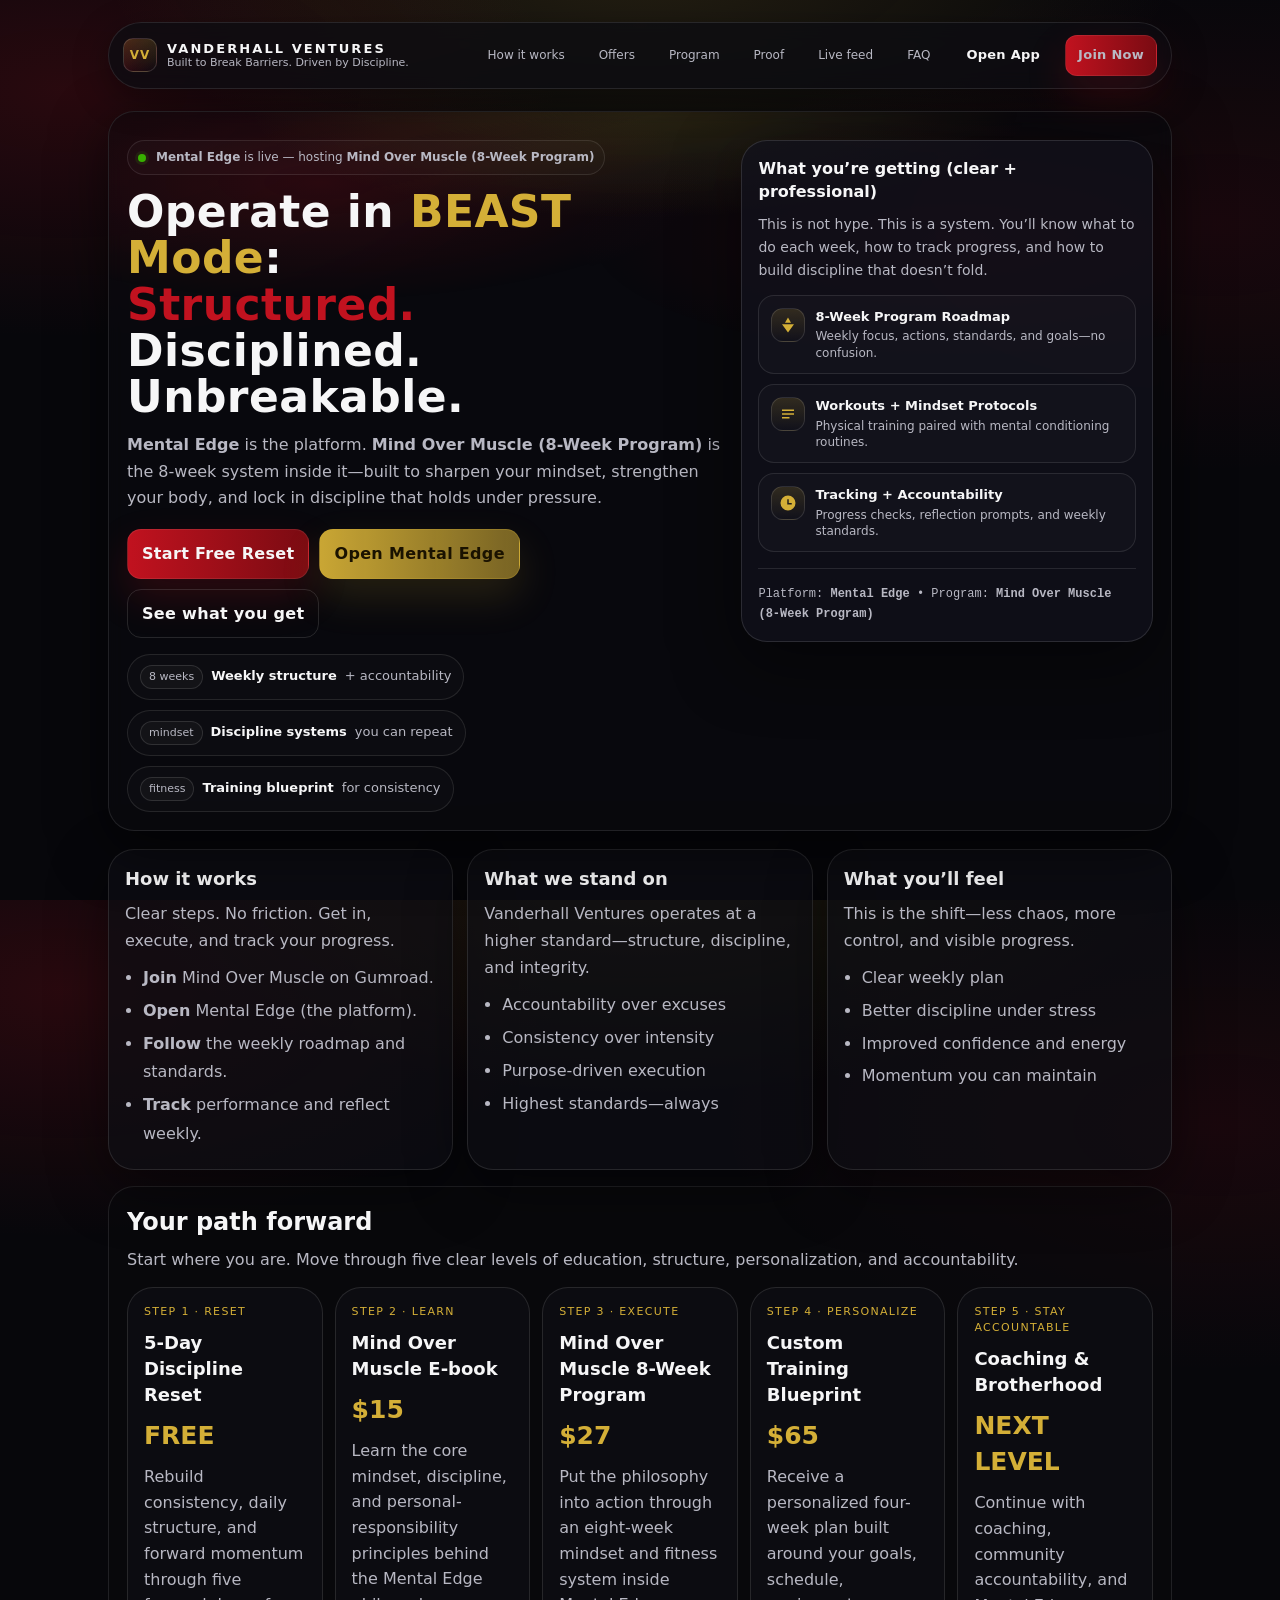
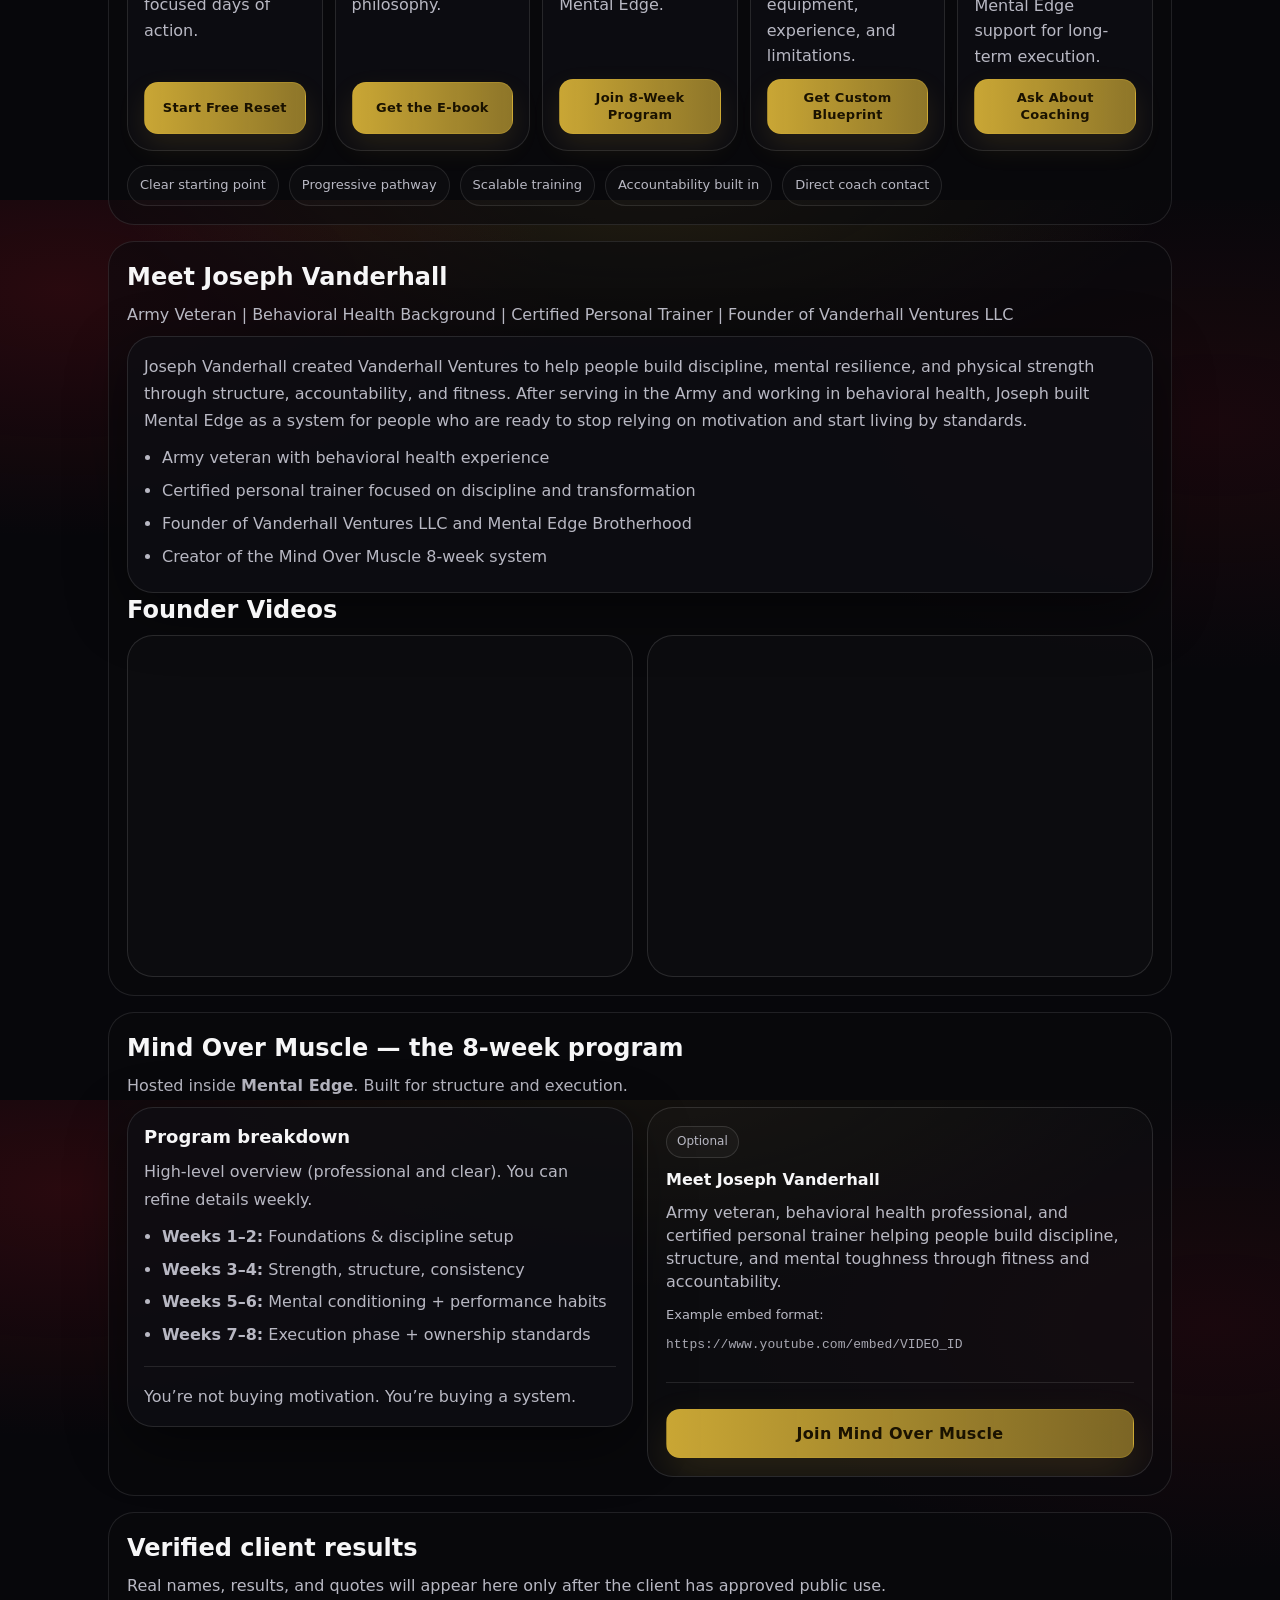
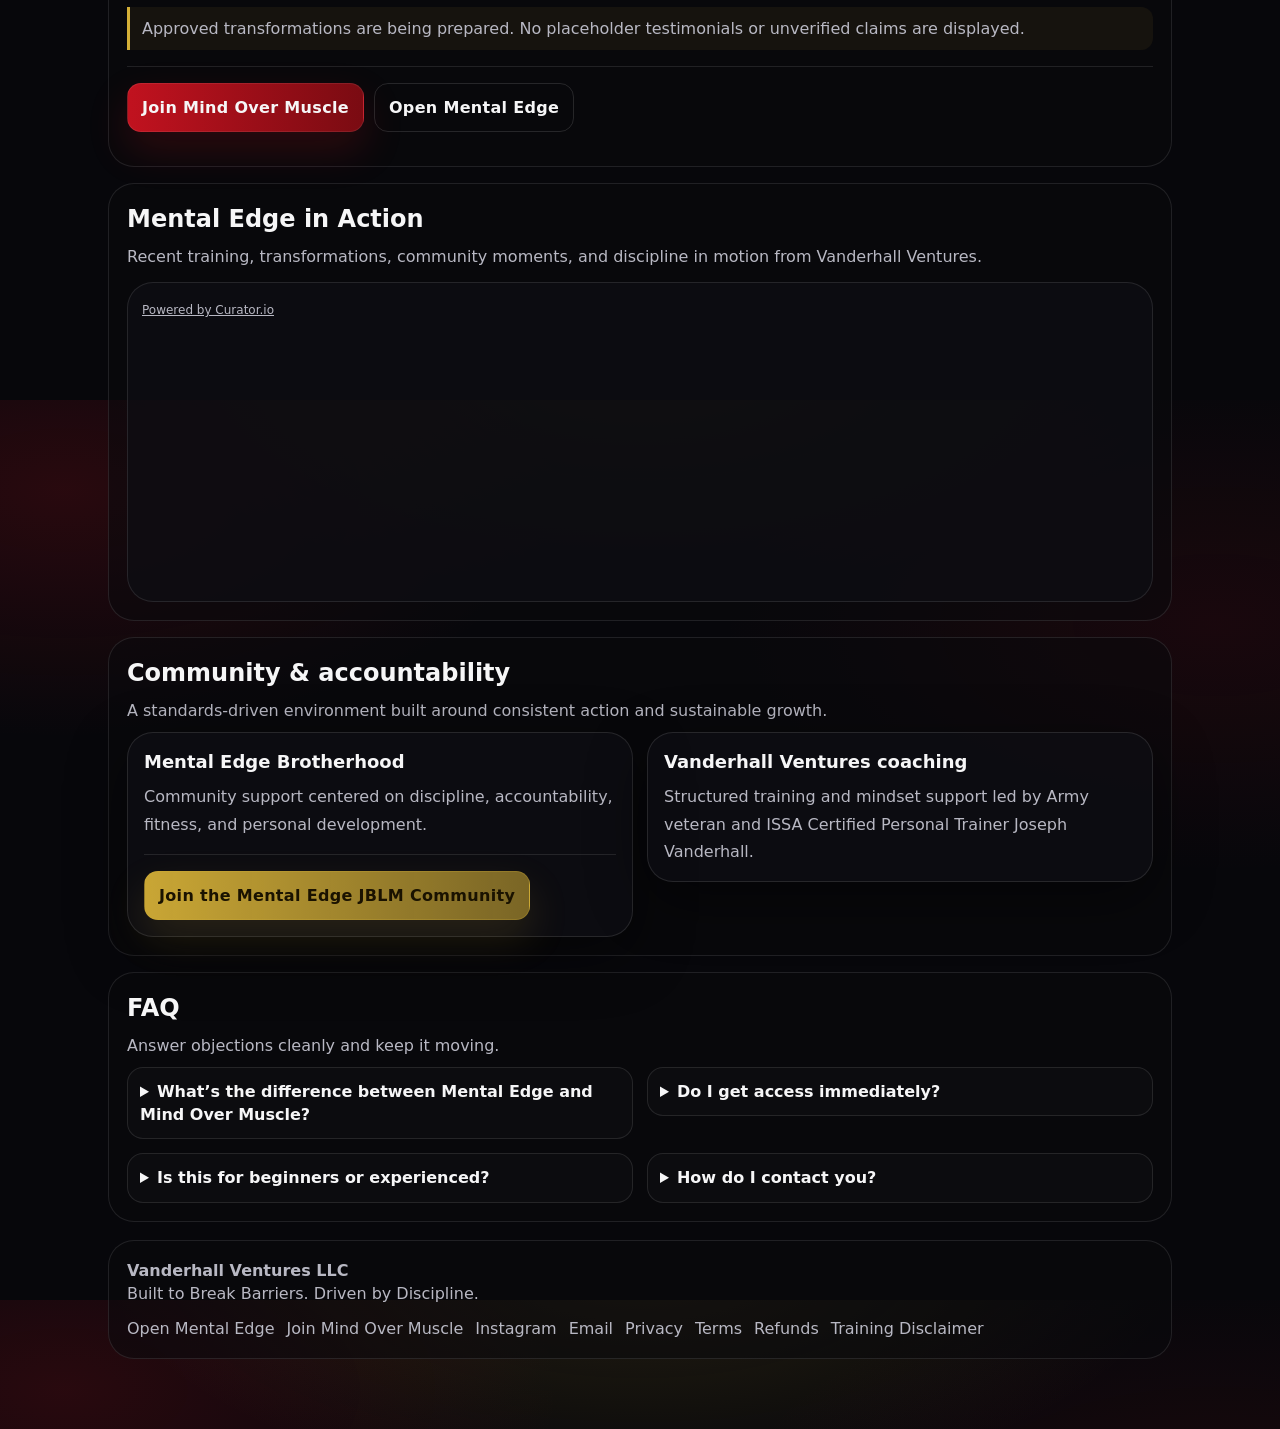
==== commit 2b03ea38: "Connect Mental Edge JBLM Facebook Group" ====
--- a/index.html
+++ b/index.html
@@ -481,6 +481,7 @@
       customBlueprintUrl: "https://vanderhallventures.gumroad.com/l/Custom-Training-Blueprint-4week",
       instagramUrl: "https://instagram.com/vanderhall_ventures",
       instagramHandle: "@vanderhall_ventures",
+      facebookGroupUrl: "https://www.facebook.com/groups/989344113970716/",
       email: "joseph@vanderhallventuresllc.com",
 
       // Optional: Paste a YouTube embed URL like: https://www.youtube.com/embed/VIDEO_ID
@@ -788,6 +789,8 @@
         <div class="card">
           <h2>Mental Edge Brotherhood</h2>
           <p>Community support centered on discipline, accountability, fitness, and personal development.</p>
+          <div class="hr"></div>
+          <a class="btn gold" id="btnJoinFacebookGroup" href="#" data-event="facebook_group_click">Join the Mental Edge JBLM Community</a>
         </div>
         <div class="card">
           <h2>Vanderhall Ventures coaching</h2>
@@ -924,6 +927,7 @@
     link("footerOpenApp", appUrl, true);
 
     link("footerIG", C.instagramUrl, true);
+    link("btnJoinFacebookGroup", C.facebookGroupUrl, true);
 
     const email = document.getElementById("footerEmail");
     if (email) email.href = `mailto:${C.email}`;
@@ -944,7 +948,7 @@
     }
 
     // Conversion events (custom-event reporting requires a supported Vercel plan)
-    const eventMap = {btnJoinTop:"mind_over_muscle_click",btnJoinMid:"mind_over_muscle_click",btnJoinBottom:"mind_over_muscle_click",btnOfferProgram:"mind_over_muscle_click",btnStartReset:"discipline_reset_click",btnOfferReset:"discipline_reset_click",btnOfferEbook:"ebook_click",btnOfferBlueprint:"custom_blueprint_click",btnOpenApp:"member_app_click",btnOpenAppHero:"member_app_click",btnOpenAppBottom:"member_app_click",footerOpenApp:"member_app_click"};
+    const eventMap = {btnJoinTop:"mind_over_muscle_click",btnJoinMid:"mind_over_muscle_click",btnJoinBottom:"mind_over_muscle_click",btnOfferProgram:"mind_over_muscle_click",btnStartReset:"discipline_reset_click",btnOfferReset:"discipline_reset_click",btnOfferEbook:"ebook_click",btnOfferBlueprint:"custom_blueprint_click",btnOpenApp:"member_app_click",btnOpenAppHero:"member_app_click",btnOpenAppBottom:"member_app_click",footerOpenApp:"member_app_click",btnJoinFacebookGroup:"facebook_group_click"};
     Object.entries(eventMap).forEach(([id,name]) => { const el=document.getElementById(id); if(el) el.addEventListener("click",()=>window.va("event",{name})); });
     document.querySelectorAll("[data-event]").forEach(el => el.addEventListener("click",()=>window.va("event",{name:el.dataset.event})));
 
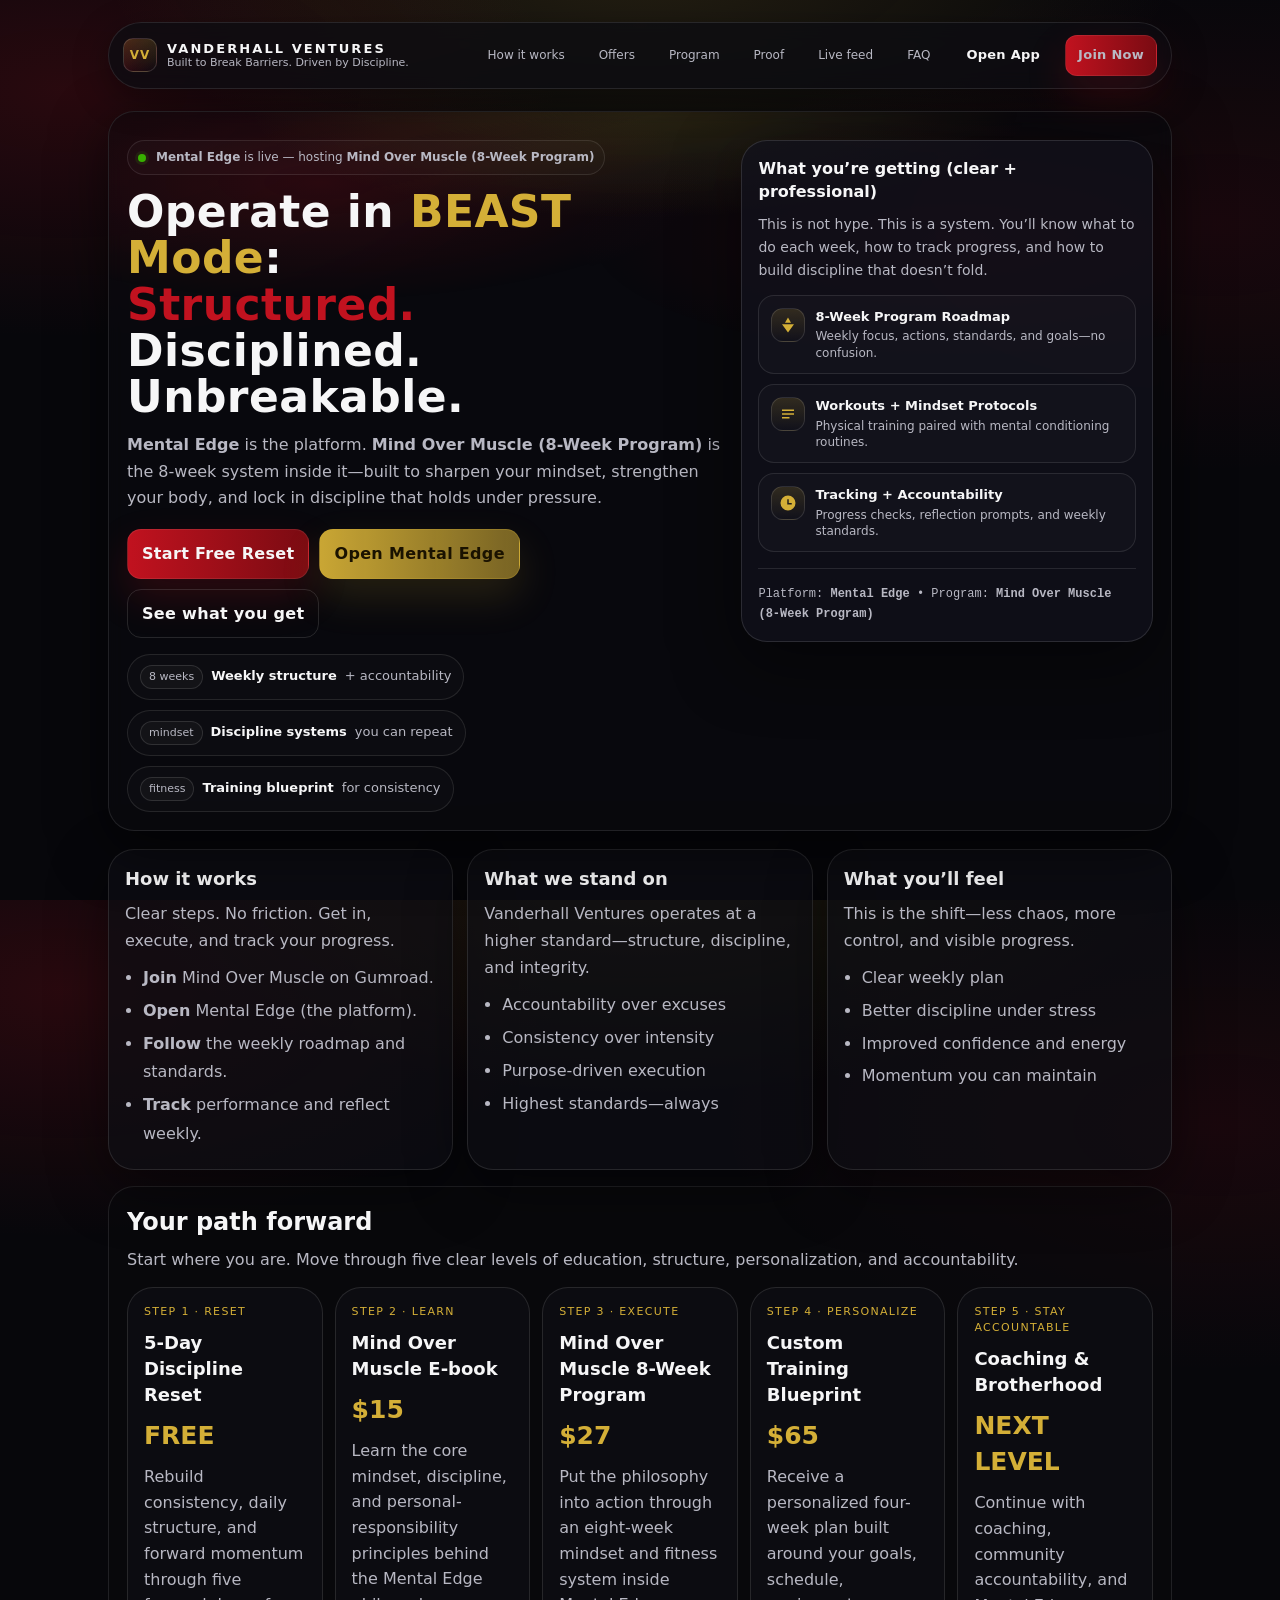
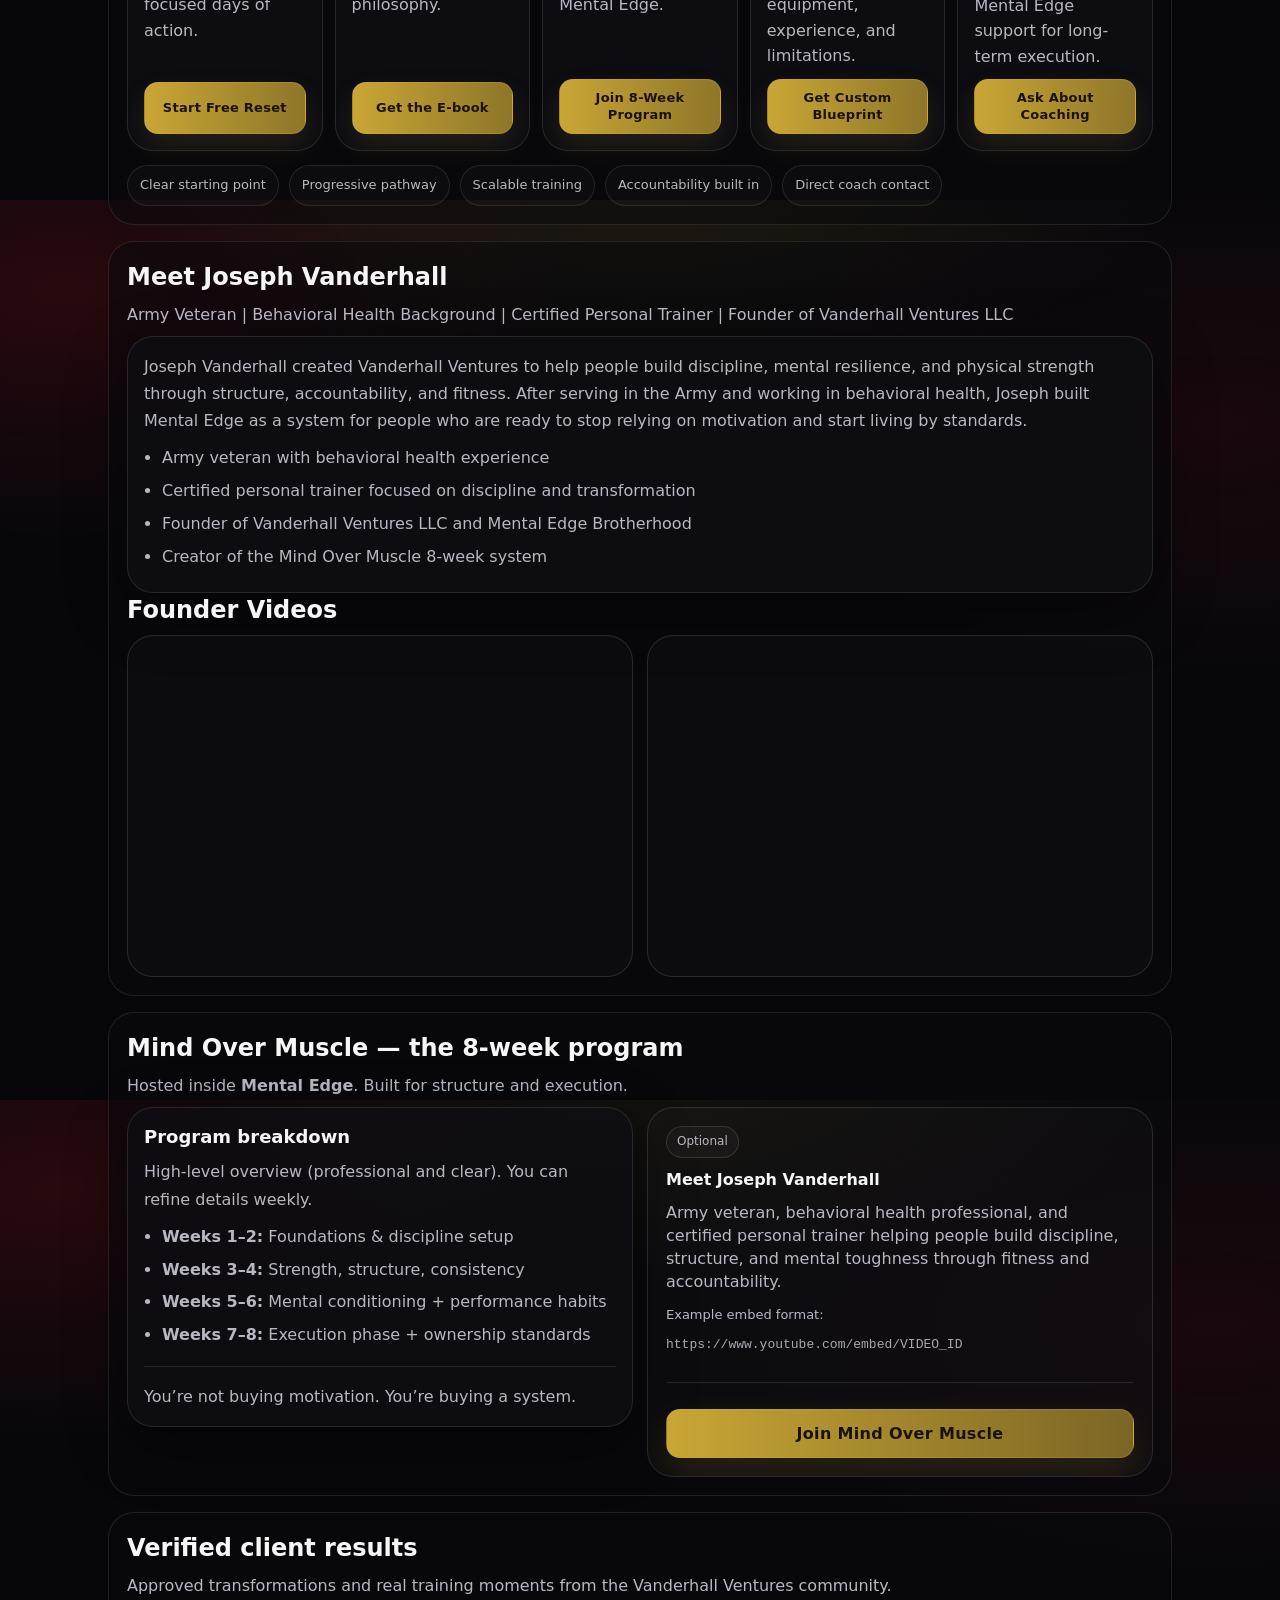
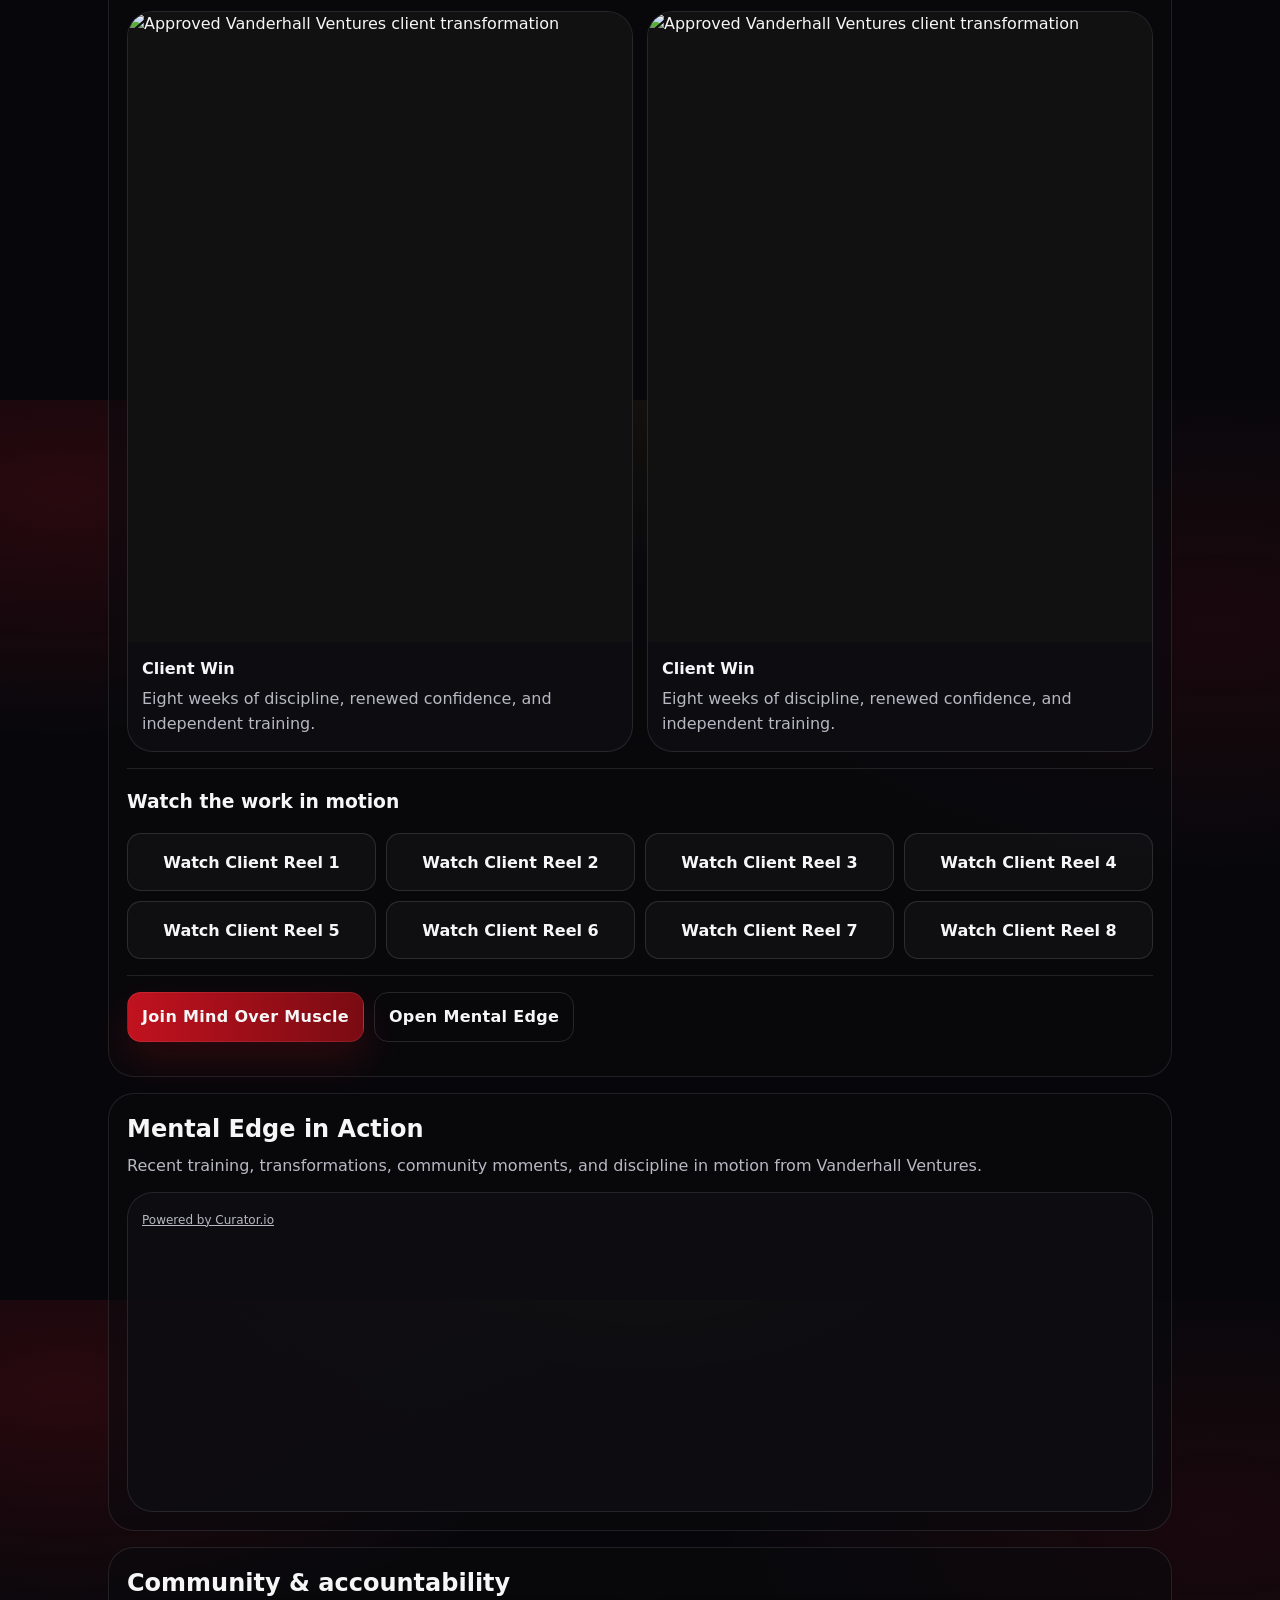
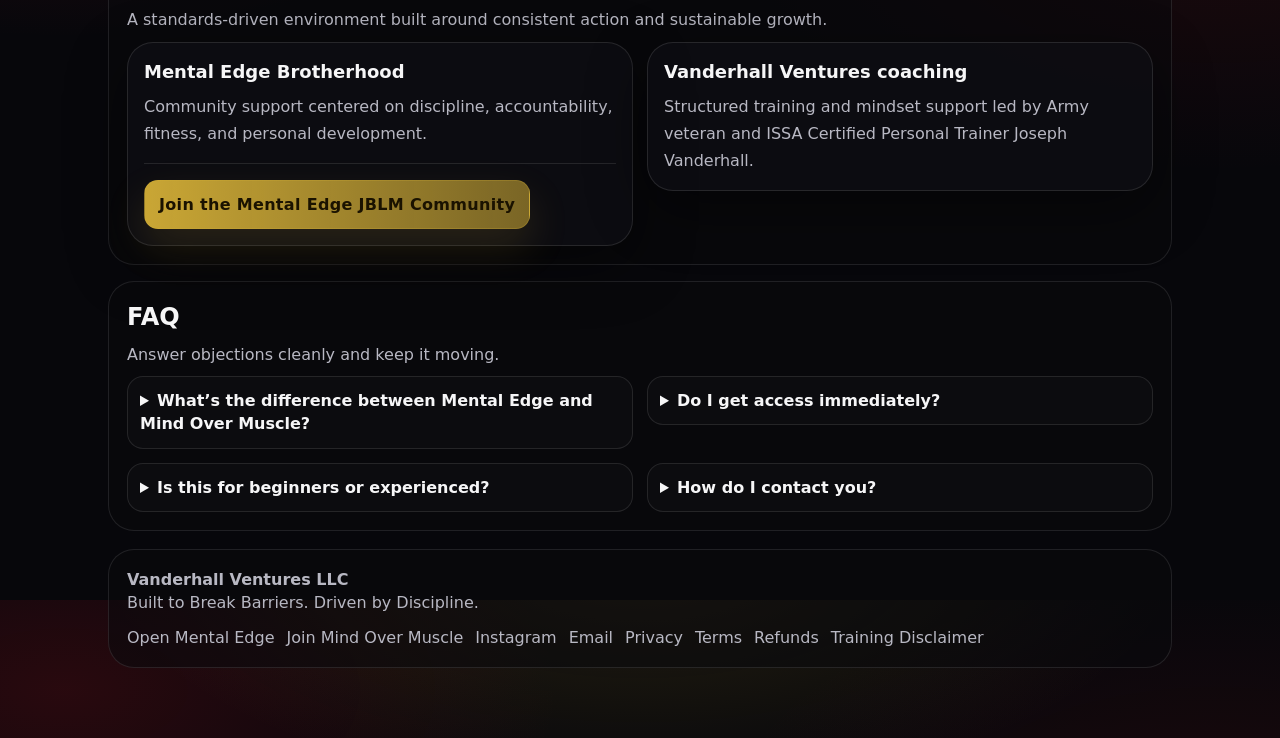
==== commit 0999ac3e: "Add approved client proof gallery" ====
--- a/index.html
+++ b/index.html
@@ -386,6 +386,18 @@
     }
     .socialFeed .crt-logo{color:var(--muted);font-size:12px}
     @media (max-width:560px){.socialFeed{padding:8px;min-height:240px}}
+
+    /* Approved client proof */
+    .proofGrid{display:grid;grid-template-columns:repeat(2,minmax(0,1fr));gap:14px;margin-top:14px}
+    .proofCard{margin:0;border:1px solid rgba(255,255,255,.11);border-radius:var(--radius2);background:rgba(14,14,20,.72);overflow:hidden}
+    .proofCard img{display:block;width:100%;height:auto;aspect-ratio:4/5;object-fit:cover;background:#111}
+    .proofCard figcaption{padding:14px;color:var(--muted);line-height:1.6}
+    .proofCard figcaption strong{display:block;color:var(--text);margin-bottom:4px}
+    .reelGrid{display:grid;grid-template-columns:repeat(4,minmax(0,1fr));gap:10px;margin-top:12px}
+    .reelLink{display:flex;align-items:center;justify-content:center;min-height:58px;padding:10px;border:1px solid rgba(255,255,255,.12);border-radius:14px;background:rgba(255,255,255,.03);text-decoration:none;font-weight:800;text-align:center}
+    .reelLink:hover{border-color:var(--gold);color:var(--gold)}
+    @media (max-width:760px){.reelGrid{grid-template-columns:repeat(2,1fr)}}
+    @media (max-width:560px){.proofGrid,.reelGrid{grid-template-columns:1fr}}
 
     /* Testimonials */
     .quote{
@@ -763,8 +775,29 @@
 
     <section class="section" id="proof2">
       <h2>Verified client results</h2>
-      <p class="sub2">Real names, results, and quotes will appear here only after the client has approved public use.</p>
-      <div class="notice">Approved transformations are being prepared. No placeholder testimonials or unverified claims are displayed.</div>
+      <p class="sub2">Approved transformations and real training moments from the Vanderhall Ventures community.</p>
+      <div class="proofGrid">
+        <figure class="proofCard">
+          <img src="images/client-win-woman.png" alt="Approved Vanderhall Ventures client transformation" loading="lazy" />
+          <figcaption><strong>Client Win</strong>Eight weeks of discipline, renewed confidence, and independent training.</figcaption>
+        </figure>
+        <figure class="proofCard">
+          <img src="images/client-win-man.png" alt="Approved Vanderhall Ventures client transformation" loading="lazy" />
+          <figcaption><strong>Client Win</strong>Eight weeks of discipline, renewed confidence, and independent training.</figcaption>
+        </figure>
+      </div>
+      <div class="hr"></div>
+      <h3>Watch the work in motion</h3>
+      <div class="reelGrid">
+          <a class="reelLink" href="https://www.instagram.com/reel/DajUPqXvHgK/" target="_blank" rel="noopener noreferrer" data-event="proof_reel_click">Watch Client Reel 1</a>
+          <a class="reelLink" href="https://www.instagram.com/reel/DYQzCTLT6QM/" target="_blank" rel="noopener noreferrer" data-event="proof_reel_click">Watch Client Reel 2</a>
+          <a class="reelLink" href="https://www.instagram.com/reel/DUrrggWkfjq/" target="_blank" rel="noopener noreferrer" data-event="proof_reel_click">Watch Client Reel 3</a>
+          <a class="reelLink" href="https://www.instagram.com/reel/DPVBFprE1B1/" target="_blank" rel="noopener noreferrer" data-event="proof_reel_click">Watch Client Reel 4</a>
+          <a class="reelLink" href="https://www.instagram.com/reel/DN41F8FDkZP/" target="_blank" rel="noopener noreferrer" data-event="proof_reel_click">Watch Client Reel 5</a>
+          <a class="reelLink" href="https://www.instagram.com/reel/DUWk-JekuqH/" target="_blank" rel="noopener noreferrer" data-event="proof_reel_click">Watch Client Reel 6</a>
+          <a class="reelLink" href="https://www.instagram.com/reel/DZ3GS3gy1iW/" target="_blank" rel="noopener noreferrer" data-event="proof_reel_click">Watch Client Reel 7</a>
+          <a class="reelLink" href="https://www.instagram.com/reel/Da6izvMzPyB/" target="_blank" rel="noopener noreferrer" data-event="proof_reel_click">Watch Client Reel 8</a>
+      </div>
       <div class="hr"></div>
       <div class="ctaRow">
         <a class="btn primary" id="btnJoinBottom" href="#">Join Mind Over Muscle</a>
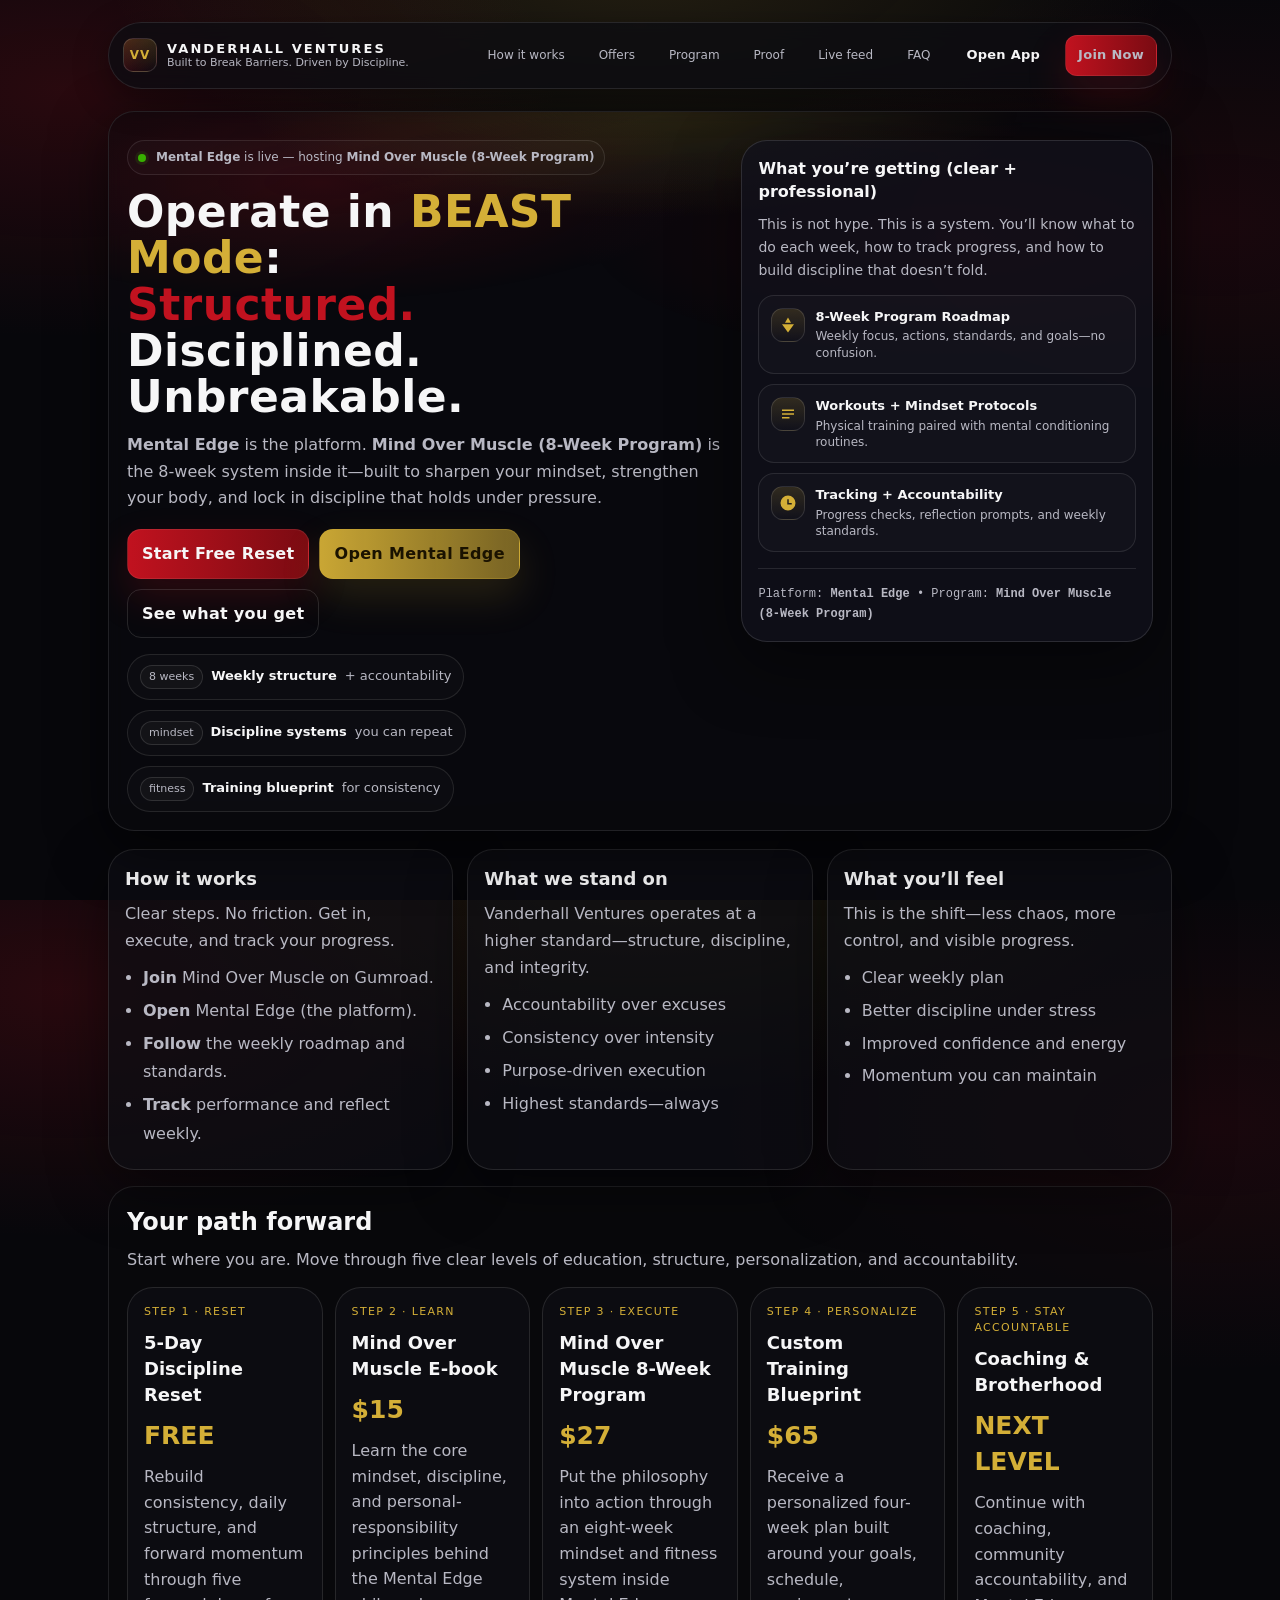
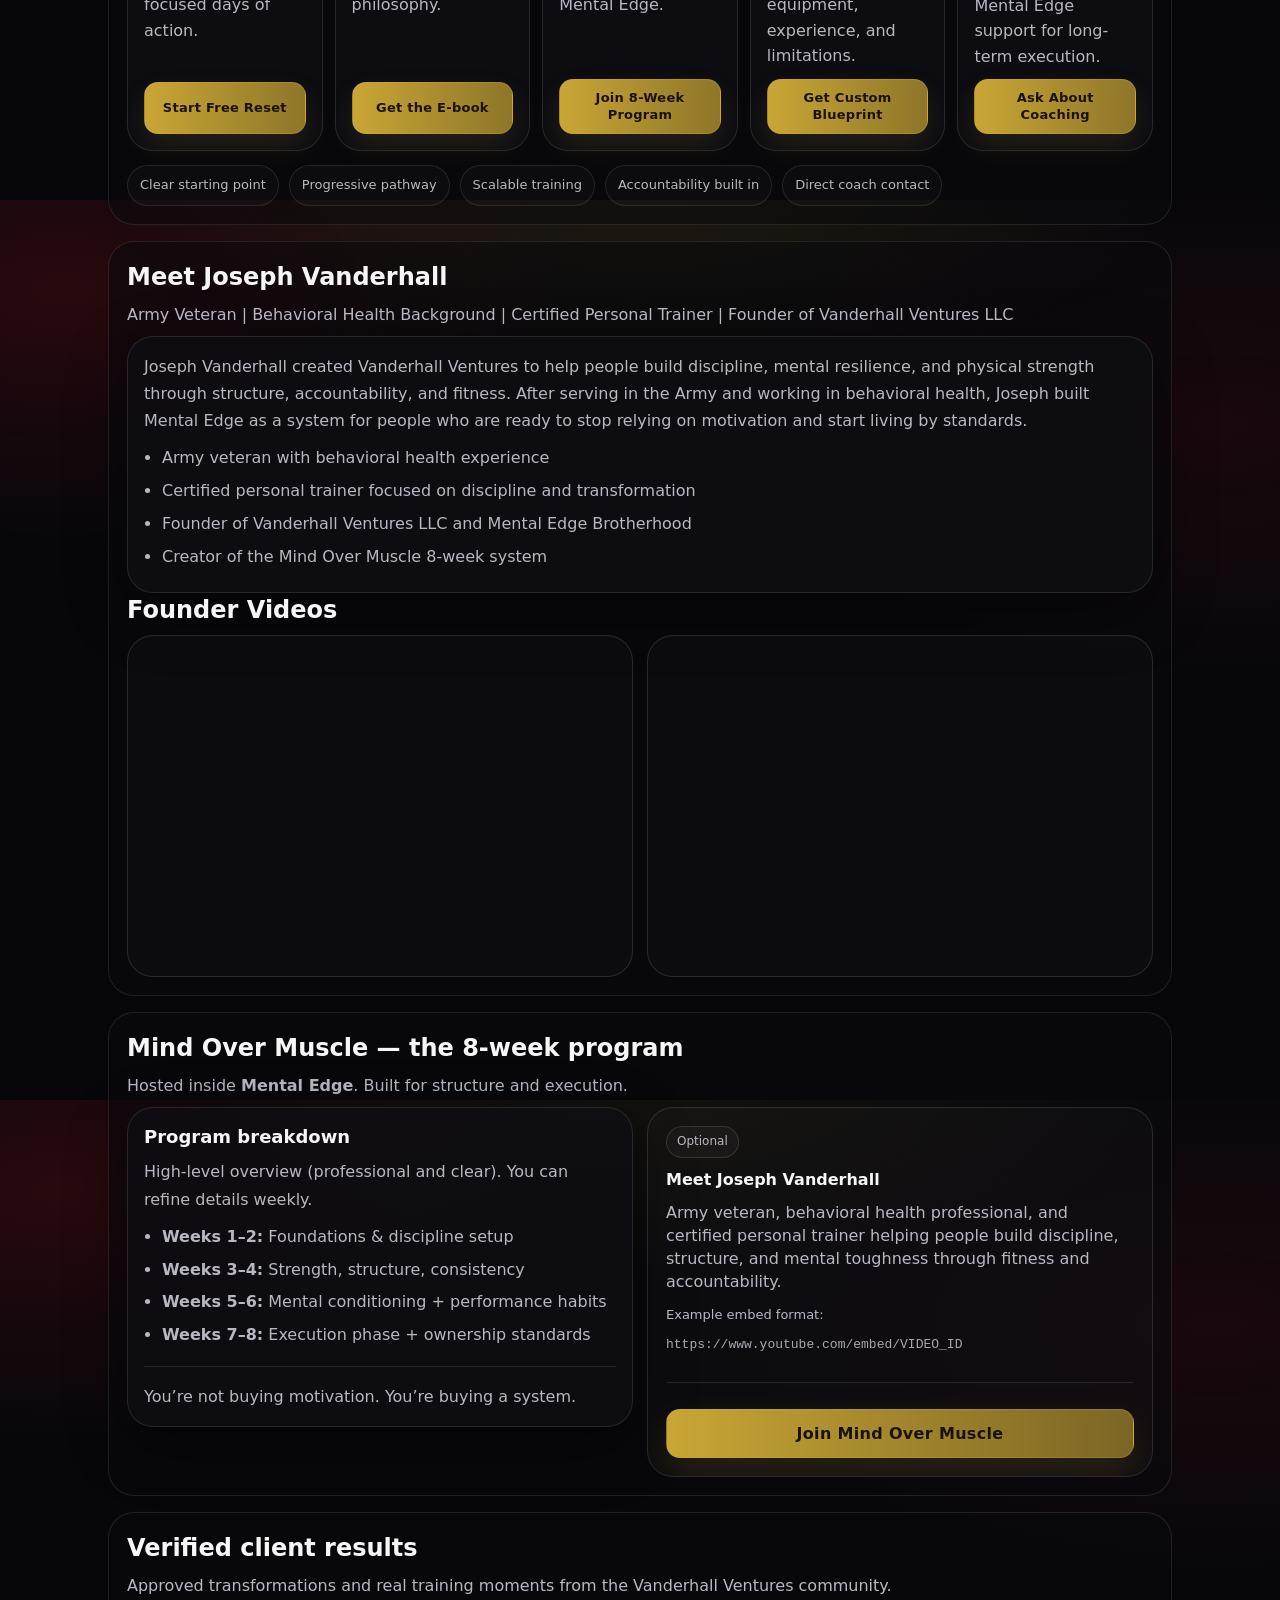
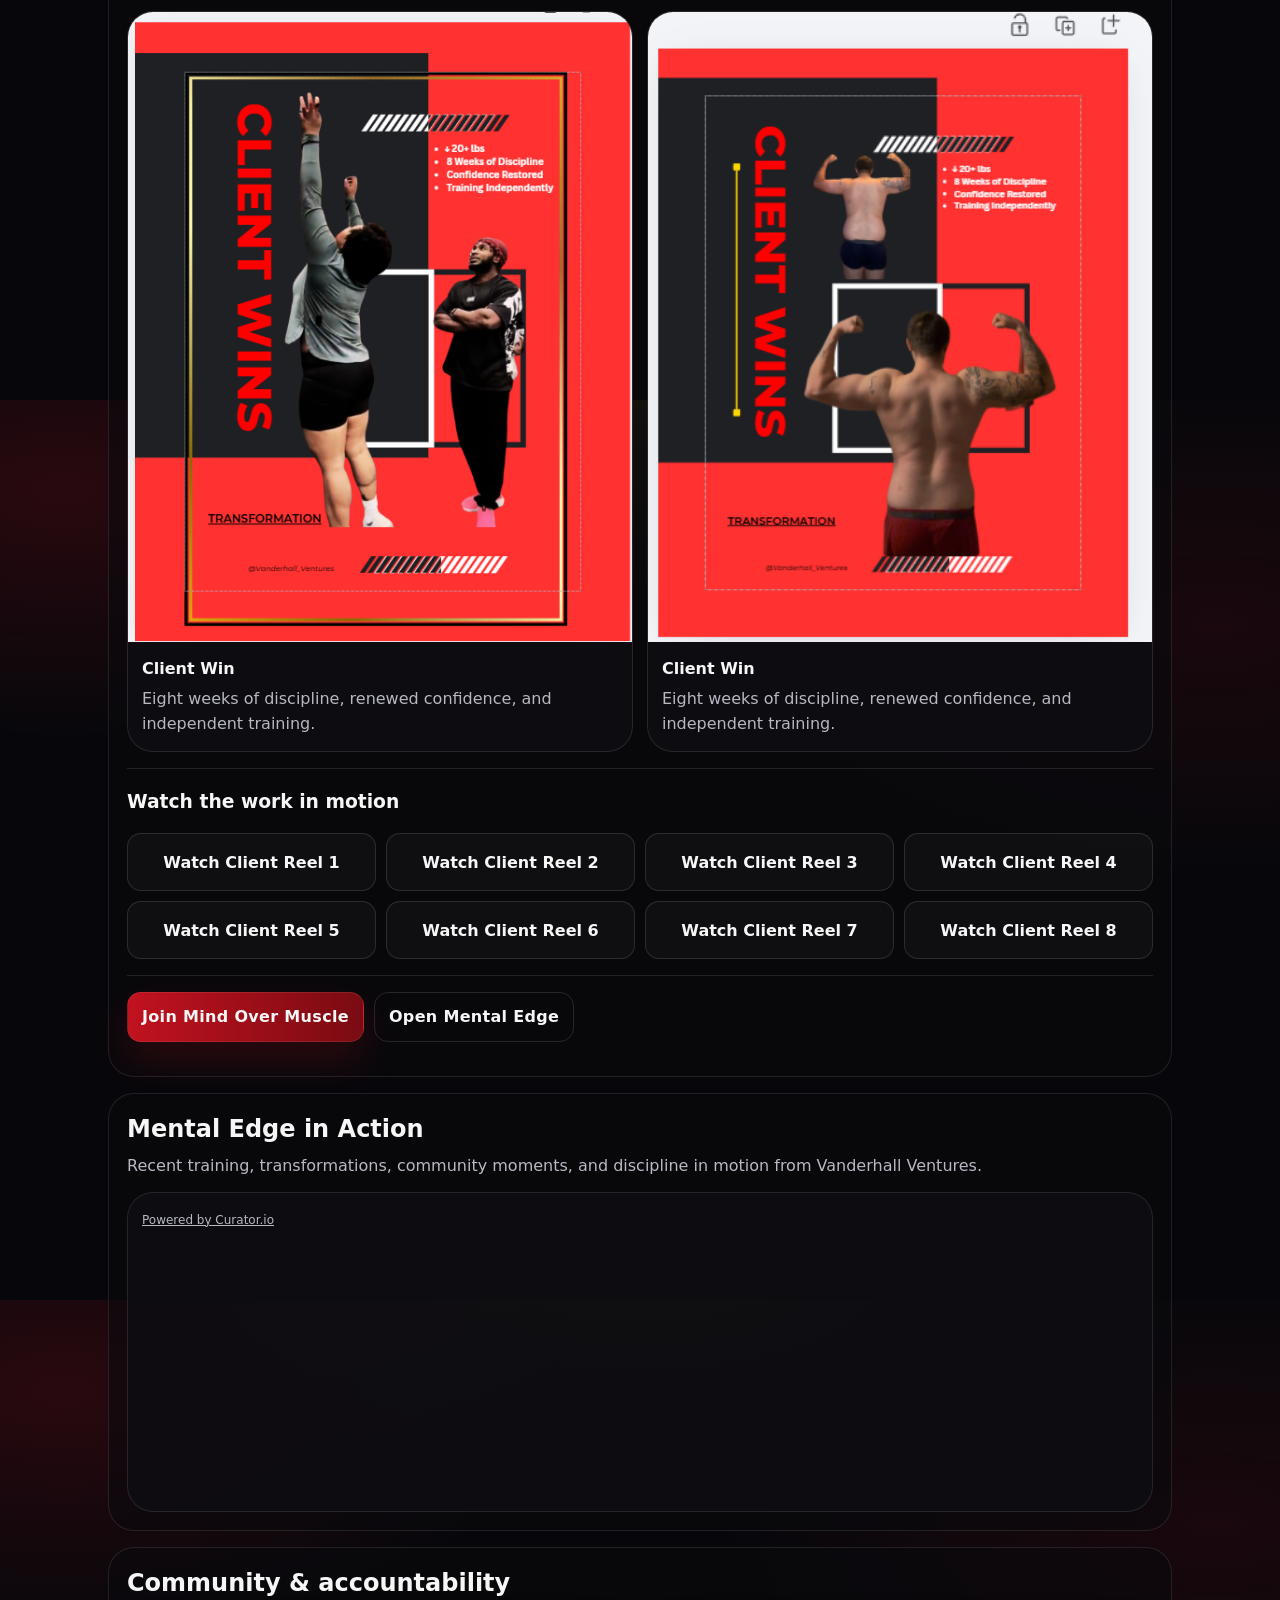
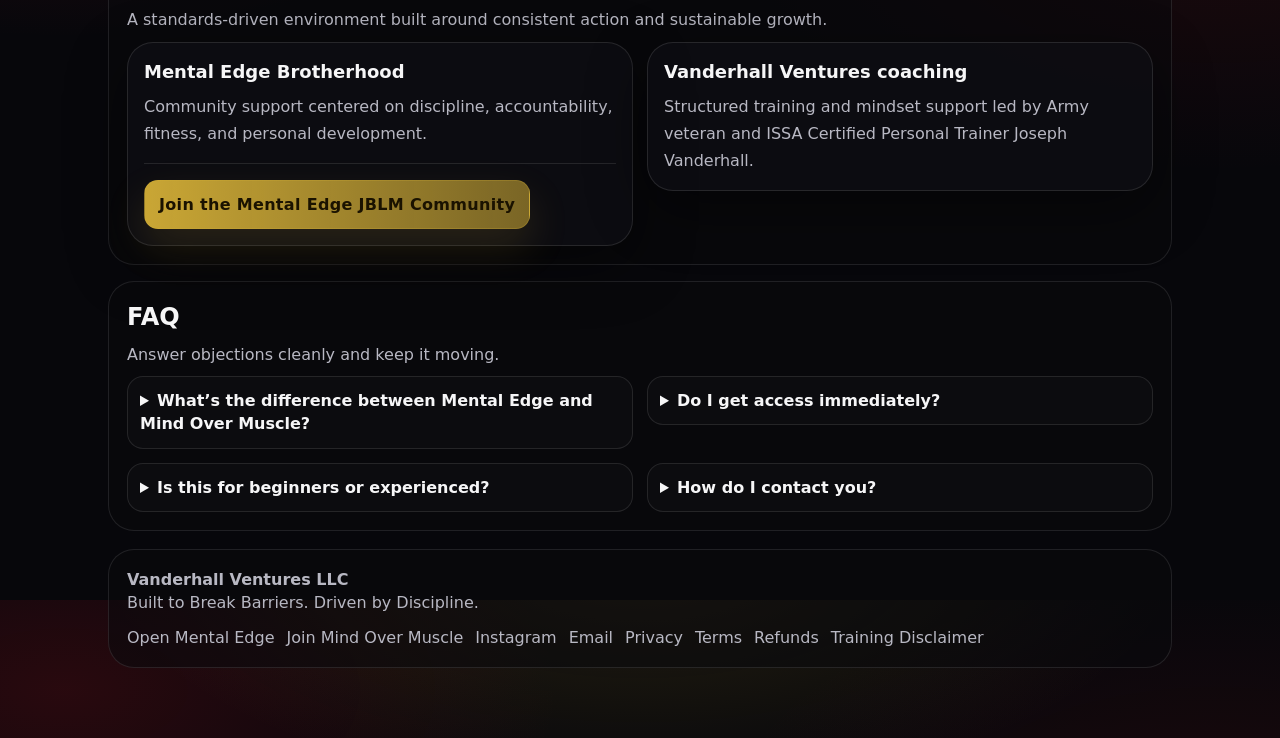
==== commit bf50a765: "Fix duplicate conversion event tracking" ====
--- a/index.html
+++ b/index.html
@@ -981,7 +981,7 @@
     }
 
     // Conversion events (custom-event reporting requires a supported Vercel plan)
-    const eventMap = {btnJoinTop:"mind_over_muscle_click",btnJoinMid:"mind_over_muscle_click",btnJoinBottom:"mind_over_muscle_click",btnOfferProgram:"mind_over_muscle_click",btnStartReset:"discipline_reset_click",btnOfferReset:"discipline_reset_click",btnOfferEbook:"ebook_click",btnOfferBlueprint:"custom_blueprint_click",btnOpenApp:"member_app_click",btnOpenAppHero:"member_app_click",btnOpenAppBottom:"member_app_click",footerOpenApp:"member_app_click",btnJoinFacebookGroup:"facebook_group_click"};
+    const eventMap = {btnJoinTop:"mind_over_muscle_click",btnJoinMid:"mind_over_muscle_click",btnJoinBottom:"mind_over_muscle_click",btnStartReset:"discipline_reset_click",btnOpenApp:"member_app_click",btnOpenAppHero:"member_app_click",btnOpenAppBottom:"member_app_click",footerOpenApp:"member_app_click"};
     Object.entries(eventMap).forEach(([id,name]) => { const el=document.getElementById(id); if(el) el.addEventListener("click",()=>window.va("event",{name})); });
     document.querySelectorAll("[data-event]").forEach(el => el.addEventListener("click",()=>window.va("event",{name:el.dataset.event})));
 
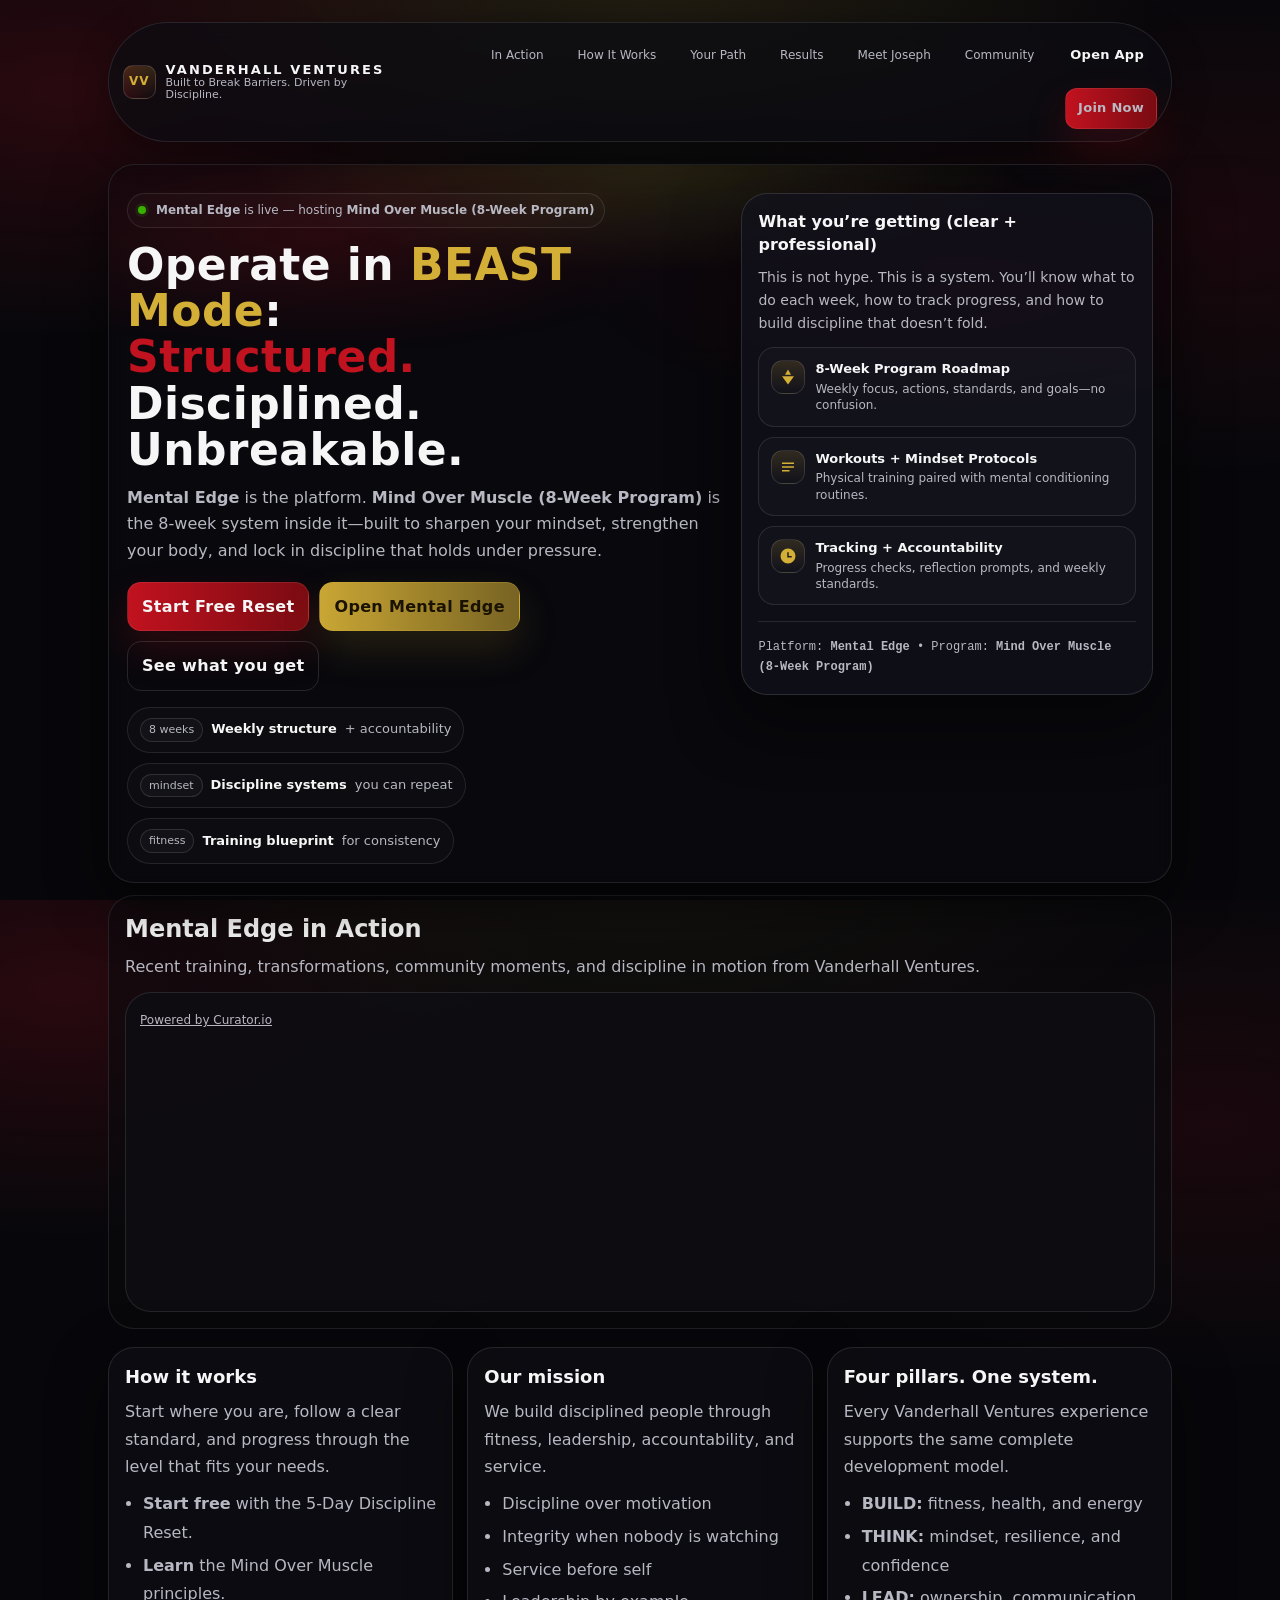
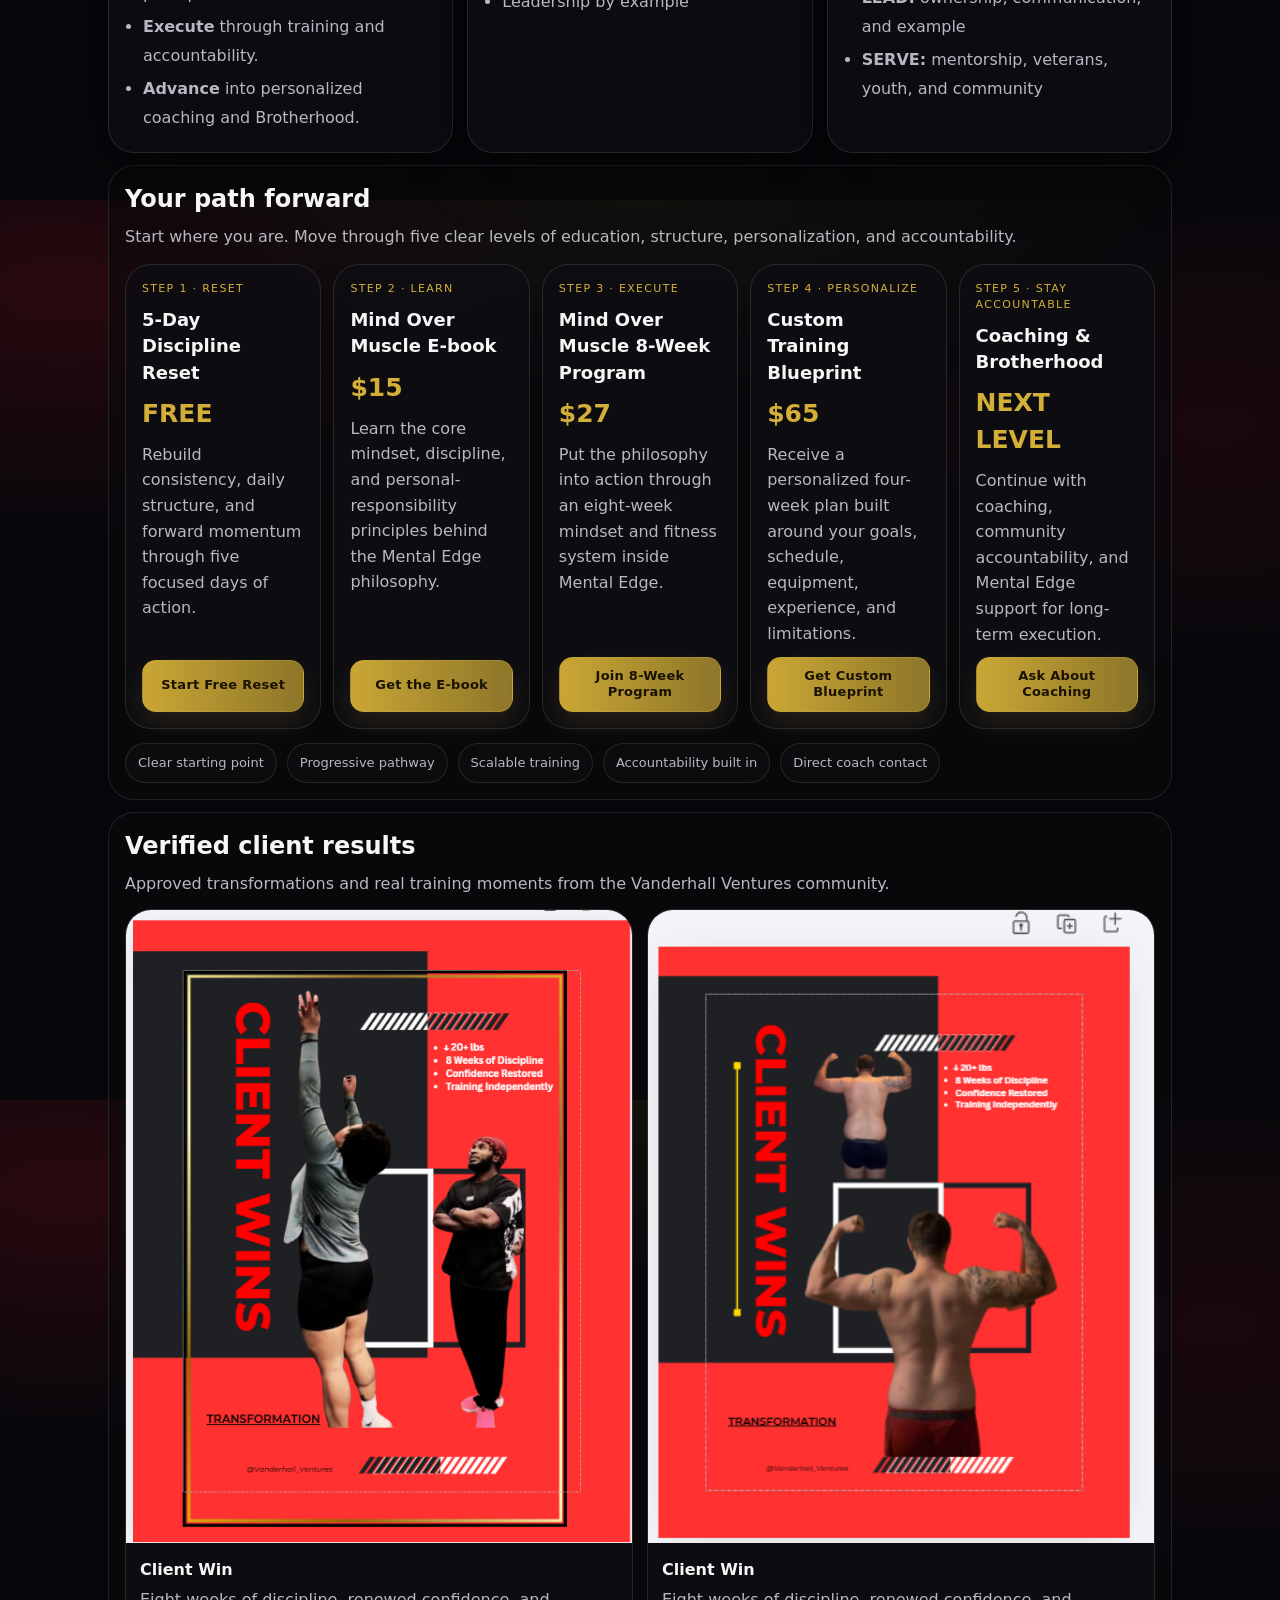
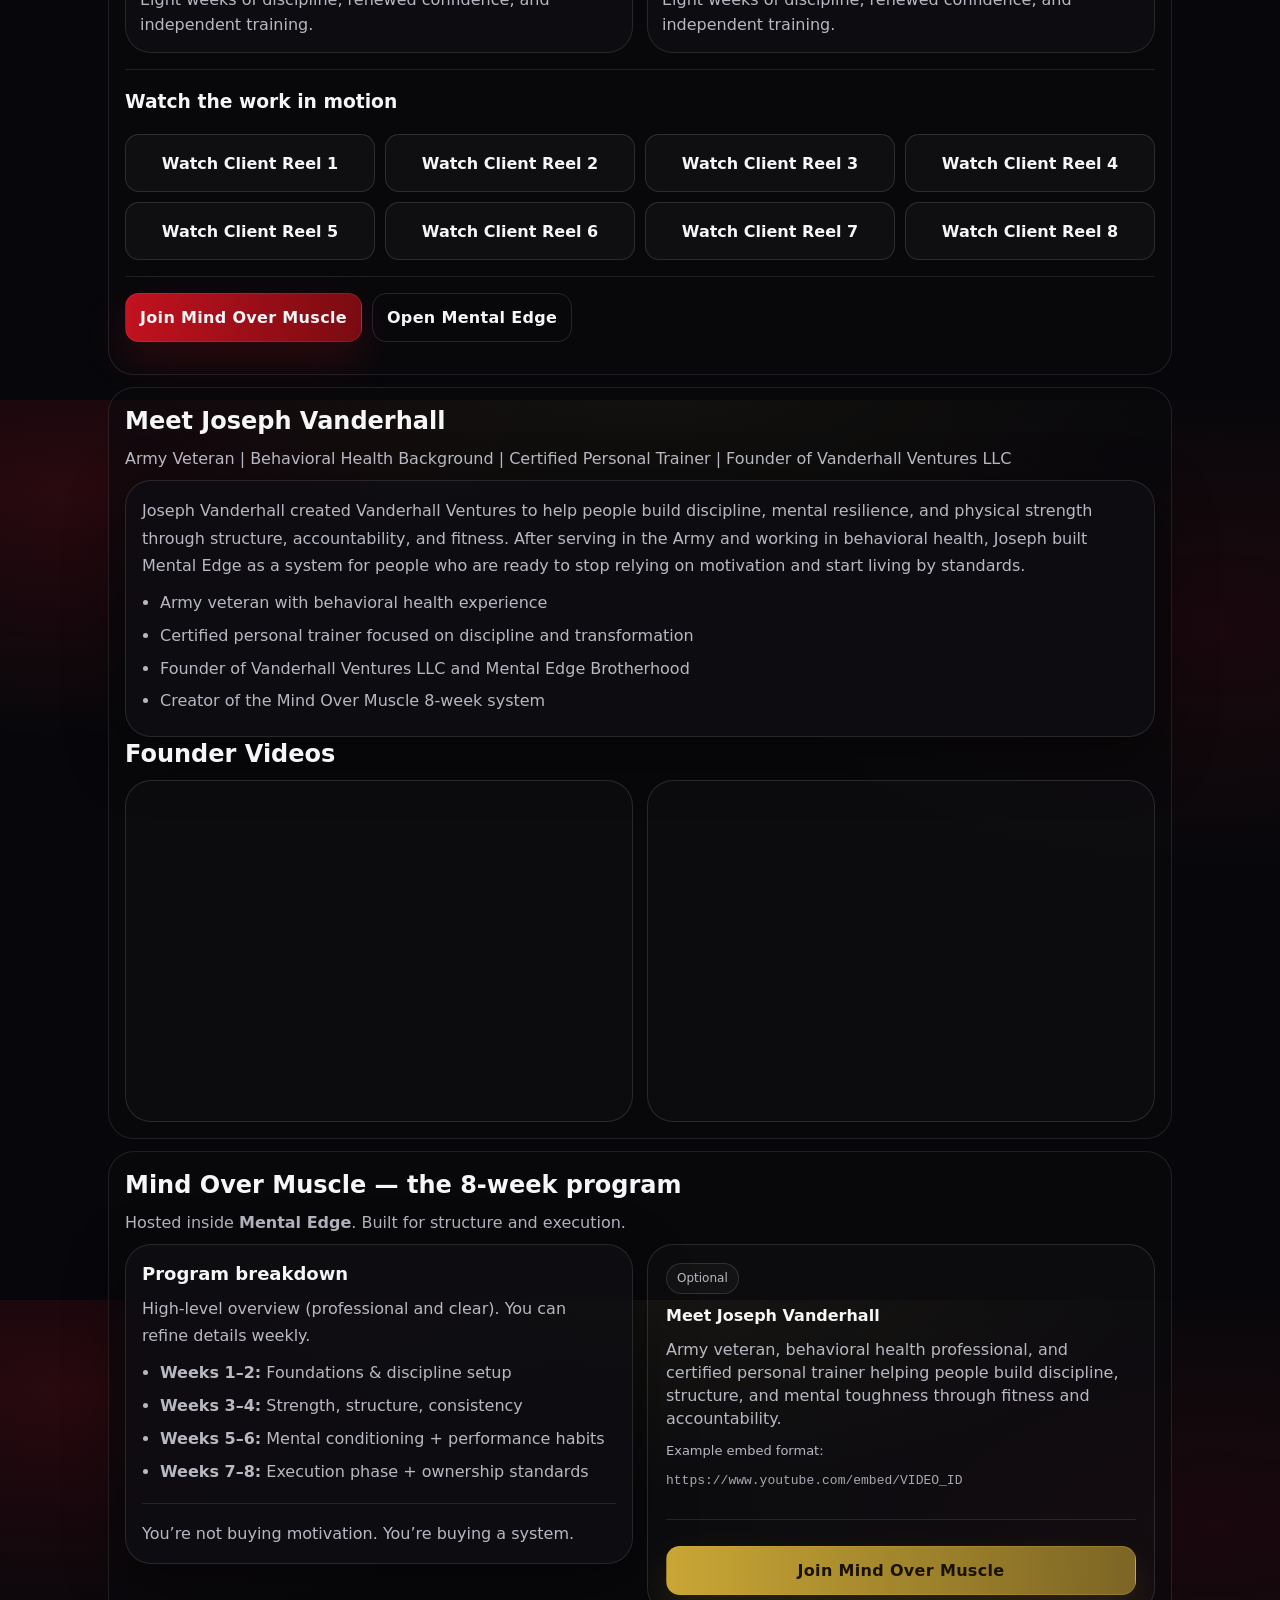
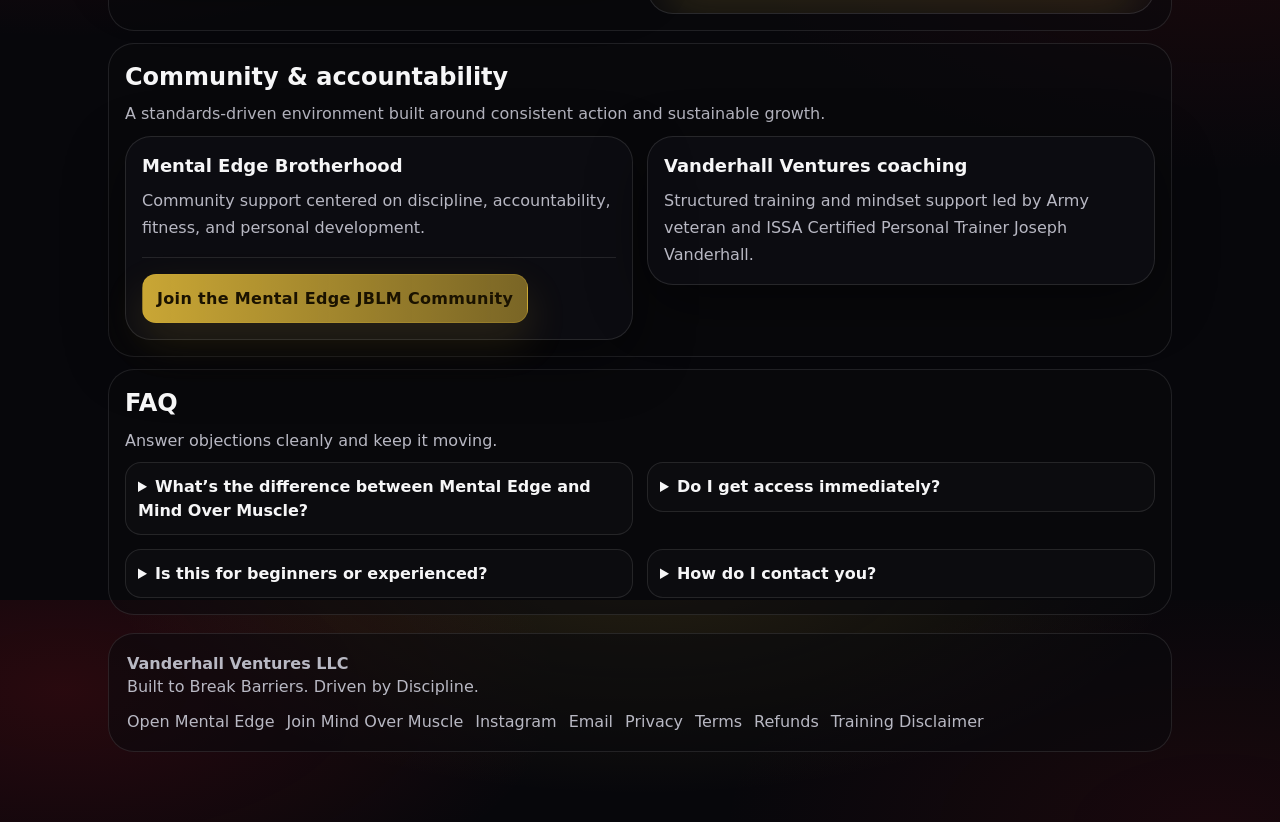
==== commit 62250a05: "Align homepage story and visitor journey" ====
--- a/index.html
+++ b/index.html
@@ -323,8 +323,8 @@
     }
 
     .section{
-      margin-top: 16px;
-      padding: 18px;
+      margin-top: 12px;
+      padding: 16px;
       border-radius: var(--radius2);
       border:1px solid rgba(255,255,255,.10);
       background: rgba(10,10,14,.55);
@@ -521,12 +521,12 @@
       </div>
 
       <nav class="nav" aria-label="Primary navigation">
-        <a href="#how">How it works</a>
-        <a href="#offers">Offers</a>
-        <a href="#program">Program</a>
-        <a href="#proof2">Proof</a>
-        <a href="#live-feed">Live feed</a>
-        <a href="#faq">FAQ</a>
+        <a href="#live-feed">In Action</a>
+        <a href="#how">How It Works</a>
+        <a href="#offers">Your Path</a>
+        <a href="#proof2">Results</a>
+        <a href="#about">Meet Joseph</a>
+        <a href="#community">Community</a>
         <a class="btn small ghost" id="btnOpenApp" href="#">Open App</a>
         <a class="btn small primary" id="btnJoinTop" href="#">Join Now</a>
       </nav>
@@ -616,40 +616,51 @@
       </div>
     </section>
 
+    <section class="section" id="live-feed">
+      <h2>Mental Edge in Action</h2>
+      <p class="sub2">Recent training, transformations, community moments, and discipline in motion from Vanderhall Ventures.</p>
+      <div class="socialFeed">
+        <div id="curator-feed-default-feed-layout">
+          <a href="https://curator.io" target="_blank" rel="noopener noreferrer" class="crt-logo crt-tag">Powered by Curator.io</a>
+        </div>
+      </div>
+    </section>
+
     <section class="grid" id="how">
       <div class="card">
         <h2>How it works</h2>
-        <p>Clear steps. No friction. Get in, execute, and track your progress.</p>
+        <p>Start where you are, follow a clear standard, and progress through the level that fits your needs.</p>
         <ul class="bullets">
-          <li><b>Join</b> Mind Over Muscle on Gumroad.</li>
-          <li><b>Open</b> Mental Edge (the platform).</li>
-          <li><b>Follow</b> the weekly roadmap and standards.</li>
-          <li><b>Track</b> performance and reflect weekly.</li>
+          <li><b>Start free</b> with the 5-Day Discipline Reset.</li>
+          <li><b>Learn</b> the Mind Over Muscle principles.</li>
+          <li><b>Execute</b> through training and accountability.</li>
+          <li><b>Advance</b> into personalized coaching and Brotherhood.</li>
         </ul>
       </div>
 
       <div class="card">
-        <h2>What we stand on</h2>
-        <p>Vanderhall Ventures operates at a higher standard—structure, discipline, and integrity.</p>
+        <h2>Our mission</h2>
+        <p>We build disciplined people through fitness, leadership, accountability, and service.</p>
         <ul class="bullets">
-          <li>Accountability over excuses</li>
-          <li>Consistency over intensity</li>
-          <li>Purpose-driven execution</li>
-          <li>Highest standards—always</li>
+          <li>Discipline over motivation</li>
+          <li>Integrity when nobody is watching</li>
+          <li>Service before self</li>
+          <li>Leadership by example</li>
         </ul>
       </div>
 
       <div class="card">
-        <h2>What you’ll feel</h2>
-        <p>This is the shift—less chaos, more control, and visible progress.</p>
+        <h2>Four pillars. One system.</h2>
+        <p>Every Vanderhall Ventures experience supports the same complete development model.</p>
         <ul class="bullets">
-          <li>Clear weekly plan</li>
-          <li>Better discipline under stress</li>
-          <li>Improved confidence and energy</li>
-          <li>Momentum you can maintain</li>
+          <li><b>BUILD:</b> fitness, health, and energy</li>
+          <li><b>THINK:</b> mindset, resilience, and confidence</li>
+          <li><b>LEAD:</b> ownership, communication, and example</li>
+          <li><b>SERVE:</b> mentorship, veterans, youth, and community</li>
         </ul>
       </div>
     </section>
+
     <section class="section" id="offers">
       <h2>Your path forward</h2>
       <p class="sub2">Start where you are. Move through five clear levels of education, structure, personalization, and accountability.</p>
@@ -697,7 +708,39 @@
       </div>
     </section>
 
-<section class="section" id="about">
+    <section class="section" id="proof2">
+      <h2>Verified client results</h2>
+      <p class="sub2">Approved transformations and real training moments from the Vanderhall Ventures community.</p>
+      <div class="proofGrid">
+        <figure class="proofCard">
+          <img src="images/client-win-woman.png" alt="Approved Vanderhall Ventures client transformation" loading="lazy" />
+          <figcaption><strong>Client Win</strong>Eight weeks of discipline, renewed confidence, and independent training.</figcaption>
+        </figure>
+        <figure class="proofCard">
+          <img src="images/client-win-man.png" alt="Approved Vanderhall Ventures client transformation" loading="lazy" />
+          <figcaption><strong>Client Win</strong>Eight weeks of discipline, renewed confidence, and independent training.</figcaption>
+        </figure>
+      </div>
+      <div class="hr"></div>
+      <h3>Watch the work in motion</h3>
+      <div class="reelGrid">
+          <a class="reelLink" href="https://www.instagram.com/reel/DajUPqXvHgK/" target="_blank" rel="noopener noreferrer" data-event="proof_reel_click">Watch Client Reel 1</a>
+          <a class="reelLink" href="https://www.instagram.com/reel/DYQzCTLT6QM/" target="_blank" rel="noopener noreferrer" data-event="proof_reel_click">Watch Client Reel 2</a>
+          <a class="reelLink" href="https://www.instagram.com/reel/DUrrggWkfjq/" target="_blank" rel="noopener noreferrer" data-event="proof_reel_click">Watch Client Reel 3</a>
+          <a class="reelLink" href="https://www.instagram.com/reel/DPVBFprE1B1/" target="_blank" rel="noopener noreferrer" data-event="proof_reel_click">Watch Client Reel 4</a>
+          <a class="reelLink" href="https://www.instagram.com/reel/DN41F8FDkZP/" target="_blank" rel="noopener noreferrer" data-event="proof_reel_click">Watch Client Reel 5</a>
+          <a class="reelLink" href="https://www.instagram.com/reel/DUWk-JekuqH/" target="_blank" rel="noopener noreferrer" data-event="proof_reel_click">Watch Client Reel 6</a>
+          <a class="reelLink" href="https://www.instagram.com/reel/DZ3GS3gy1iW/" target="_blank" rel="noopener noreferrer" data-event="proof_reel_click">Watch Client Reel 7</a>
+          <a class="reelLink" href="https://www.instagram.com/reel/Da6izvMzPyB/" target="_blank" rel="noopener noreferrer" data-event="proof_reel_click">Watch Client Reel 8</a>
+      </div>
+      <div class="hr"></div>
+      <div class="ctaRow">
+        <a class="btn primary" id="btnJoinBottom" href="#">Join Mind Over Muscle</a>
+        <a class="btn ghost" id="btnOpenAppBottom" href="#">Open Mental Edge</a>
+      </div>
+    </section>
+
+    <section class="section" id="about">
   <h2>Meet Joseph Vanderhall</h2>
   <p class="sub2">Army Veteran | Behavioral Health Background | Certified Personal Trainer | Founder of Vanderhall Ventures LLC</p>
 
@@ -737,6 +780,7 @@
     </div>
   </div>
 </section>
+
     <section class="section" id="program">
       <h2>Mind Over Muscle — the 8-week program</h2>
       <p class="sub2">Hosted inside <b>Mental Edge</b>. Built for structure and execution.</p>
@@ -773,48 +817,6 @@
       </div>
     </section>
 
-    <section class="section" id="proof2">
-      <h2>Verified client results</h2>
-      <p class="sub2">Approved transformations and real training moments from the Vanderhall Ventures community.</p>
-      <div class="proofGrid">
-        <figure class="proofCard">
-          <img src="images/client-win-woman.png" alt="Approved Vanderhall Ventures client transformation" loading="lazy" />
-          <figcaption><strong>Client Win</strong>Eight weeks of discipline, renewed confidence, and independent training.</figcaption>
-        </figure>
-        <figure class="proofCard">
-          <img src="images/client-win-man.png" alt="Approved Vanderhall Ventures client transformation" loading="lazy" />
-          <figcaption><strong>Client Win</strong>Eight weeks of discipline, renewed confidence, and independent training.</figcaption>
-        </figure>
-      </div>
-      <div class="hr"></div>
-      <h3>Watch the work in motion</h3>
-      <div class="reelGrid">
-          <a class="reelLink" href="https://www.instagram.com/reel/DajUPqXvHgK/" target="_blank" rel="noopener noreferrer" data-event="proof_reel_click">Watch Client Reel 1</a>
-          <a class="reelLink" href="https://www.instagram.com/reel/DYQzCTLT6QM/" target="_blank" rel="noopener noreferrer" data-event="proof_reel_click">Watch Client Reel 2</a>
-          <a class="reelLink" href="https://www.instagram.com/reel/DUrrggWkfjq/" target="_blank" rel="noopener noreferrer" data-event="proof_reel_click">Watch Client Reel 3</a>
-          <a class="reelLink" href="https://www.instagram.com/reel/DPVBFprE1B1/" target="_blank" rel="noopener noreferrer" data-event="proof_reel_click">Watch Client Reel 4</a>
-          <a class="reelLink" href="https://www.instagram.com/reel/DN41F8FDkZP/" target="_blank" rel="noopener noreferrer" data-event="proof_reel_click">Watch Client Reel 5</a>
-          <a class="reelLink" href="https://www.instagram.com/reel/DUWk-JekuqH/" target="_blank" rel="noopener noreferrer" data-event="proof_reel_click">Watch Client Reel 6</a>
-          <a class="reelLink" href="https://www.instagram.com/reel/DZ3GS3gy1iW/" target="_blank" rel="noopener noreferrer" data-event="proof_reel_click">Watch Client Reel 7</a>
-          <a class="reelLink" href="https://www.instagram.com/reel/Da6izvMzPyB/" target="_blank" rel="noopener noreferrer" data-event="proof_reel_click">Watch Client Reel 8</a>
-      </div>
-      <div class="hr"></div>
-      <div class="ctaRow">
-        <a class="btn primary" id="btnJoinBottom" href="#">Join Mind Over Muscle</a>
-        <a class="btn ghost" id="btnOpenAppBottom" href="#">Open Mental Edge</a>
-      </div>
-    </section>
-
-    <section class="section" id="live-feed">
-      <h2>Mental Edge in Action</h2>
-      <p class="sub2">Recent training, transformations, community moments, and discipline in motion from Vanderhall Ventures.</p>
-      <div class="socialFeed">
-        <div id="curator-feed-default-feed-layout">
-          <a href="https://curator.io" target="_blank" rel="noopener noreferrer" class="crt-logo crt-tag">Powered by Curator.io</a>
-        </div>
-      </div>
-    </section>
-
     <section class="section" id="community">
       <h2>Community & accountability</h2>
       <p class="sub2">A standards-driven environment built around consistent action and sustainable growth.</p>
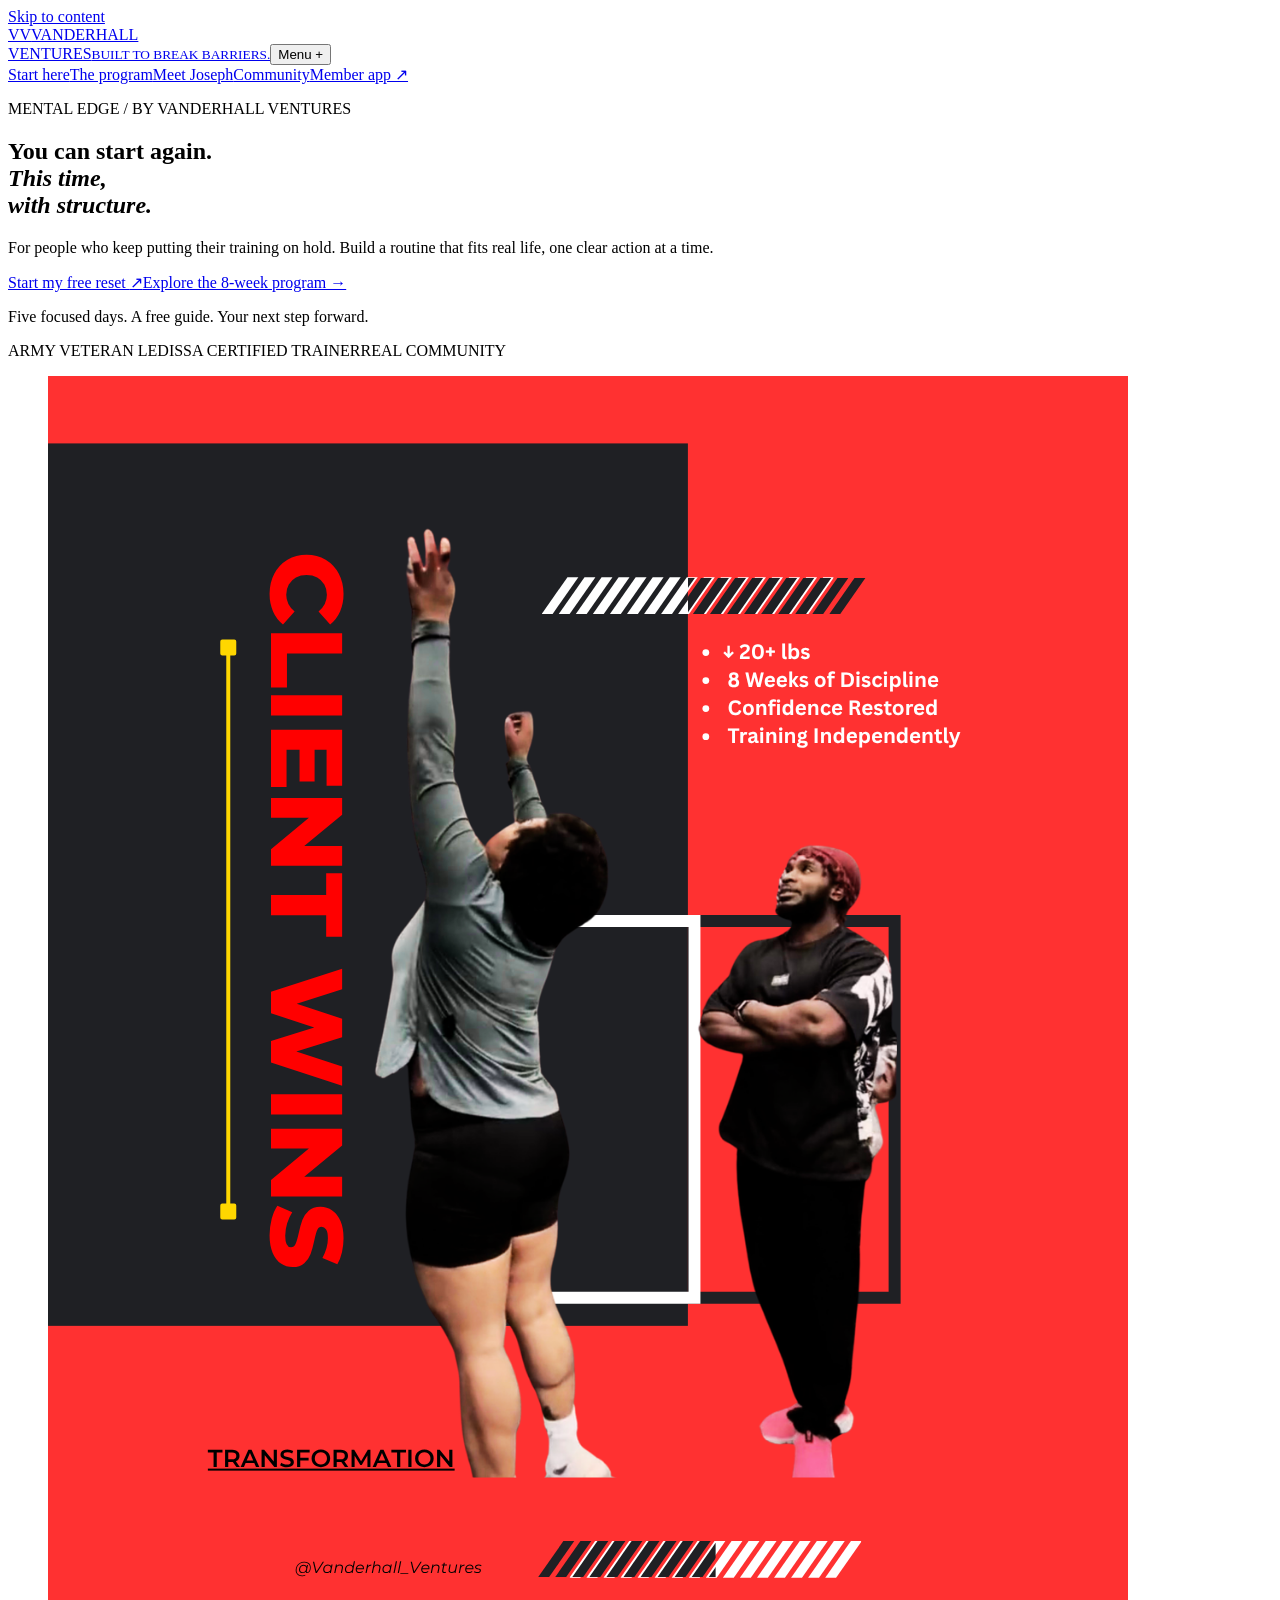
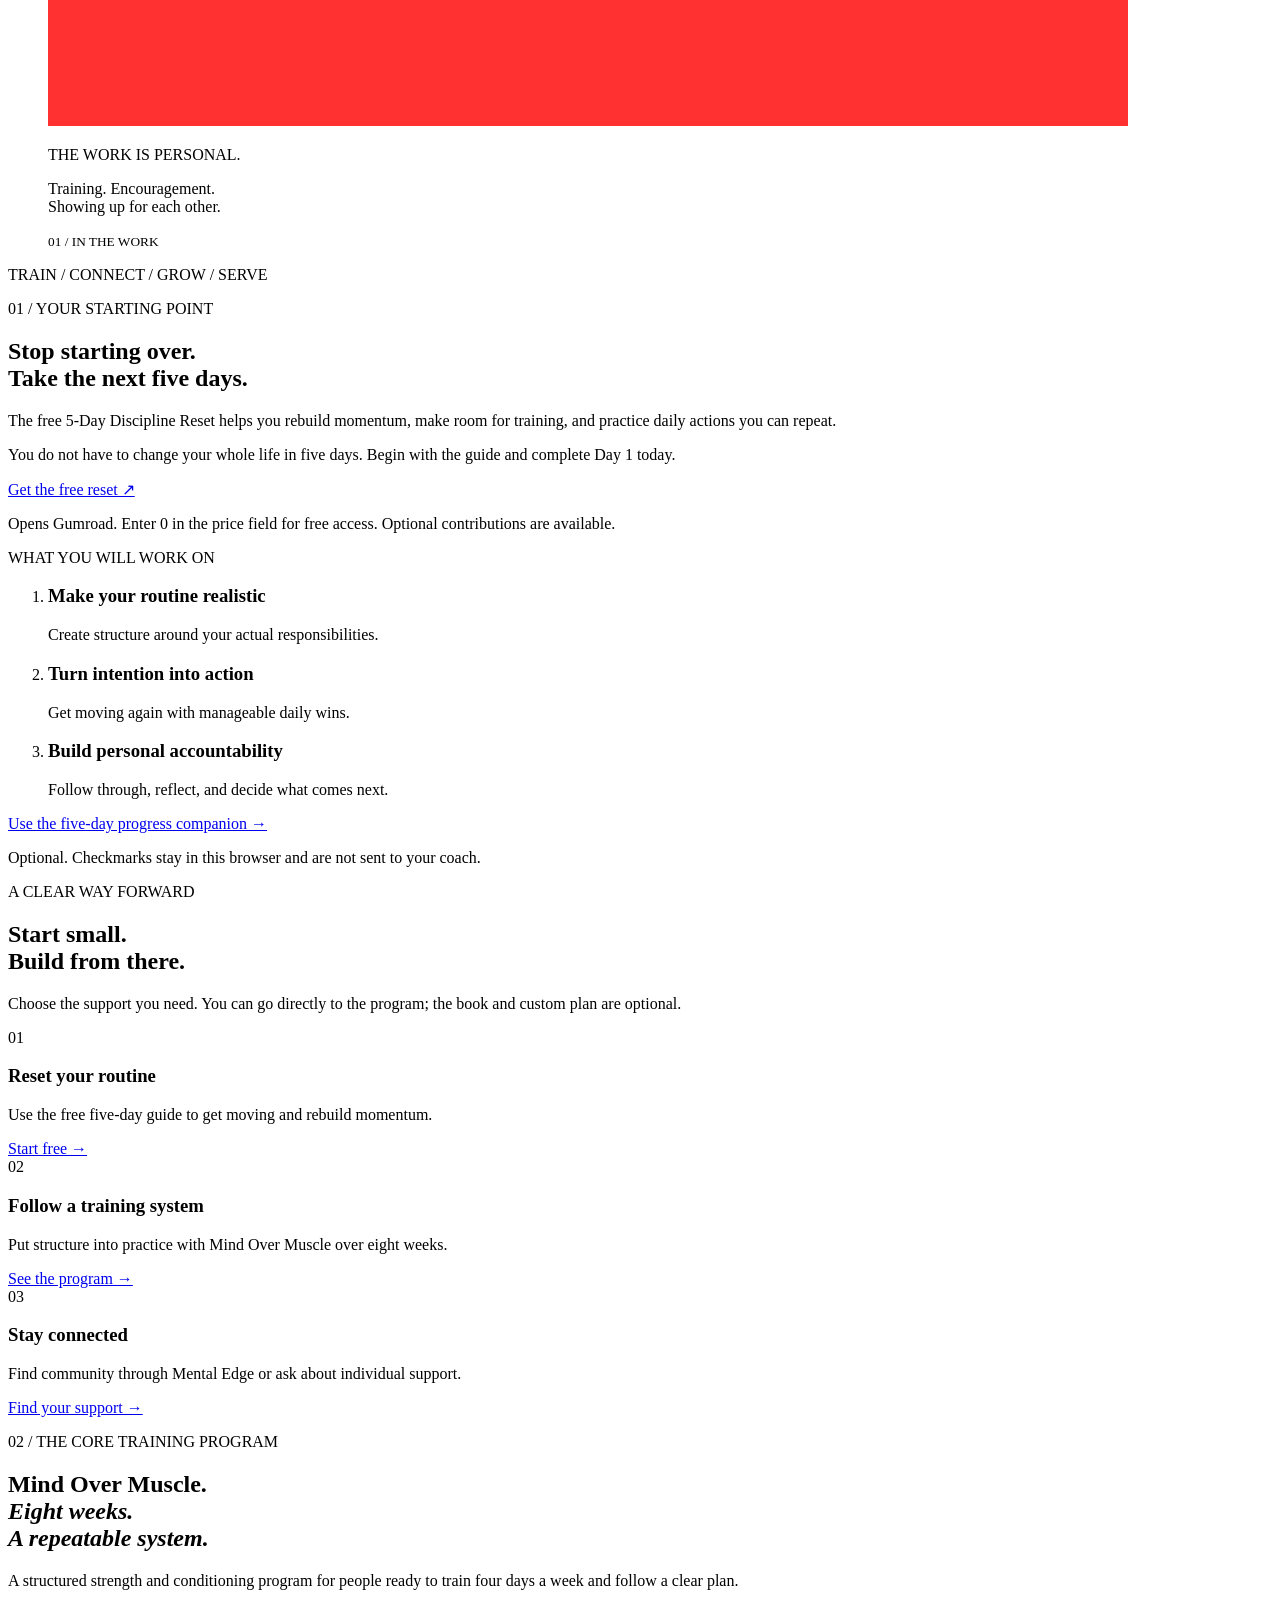
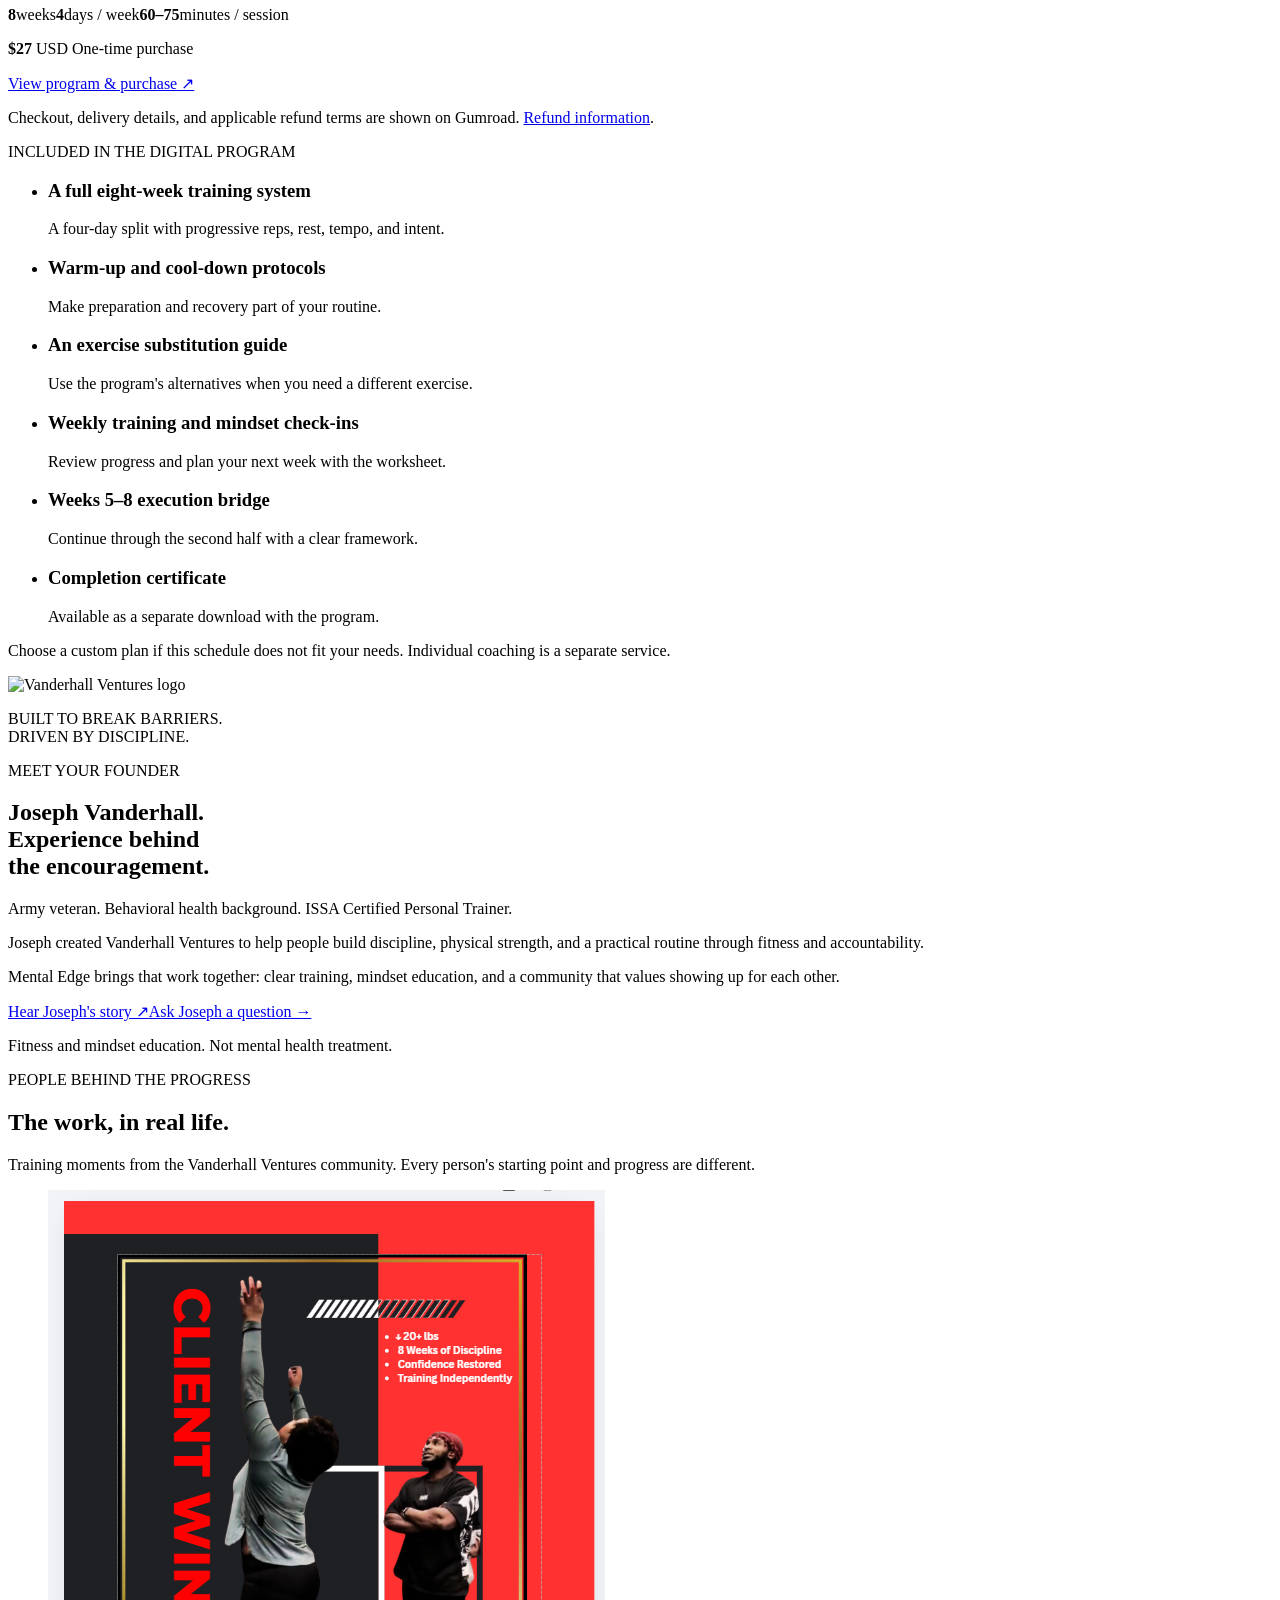
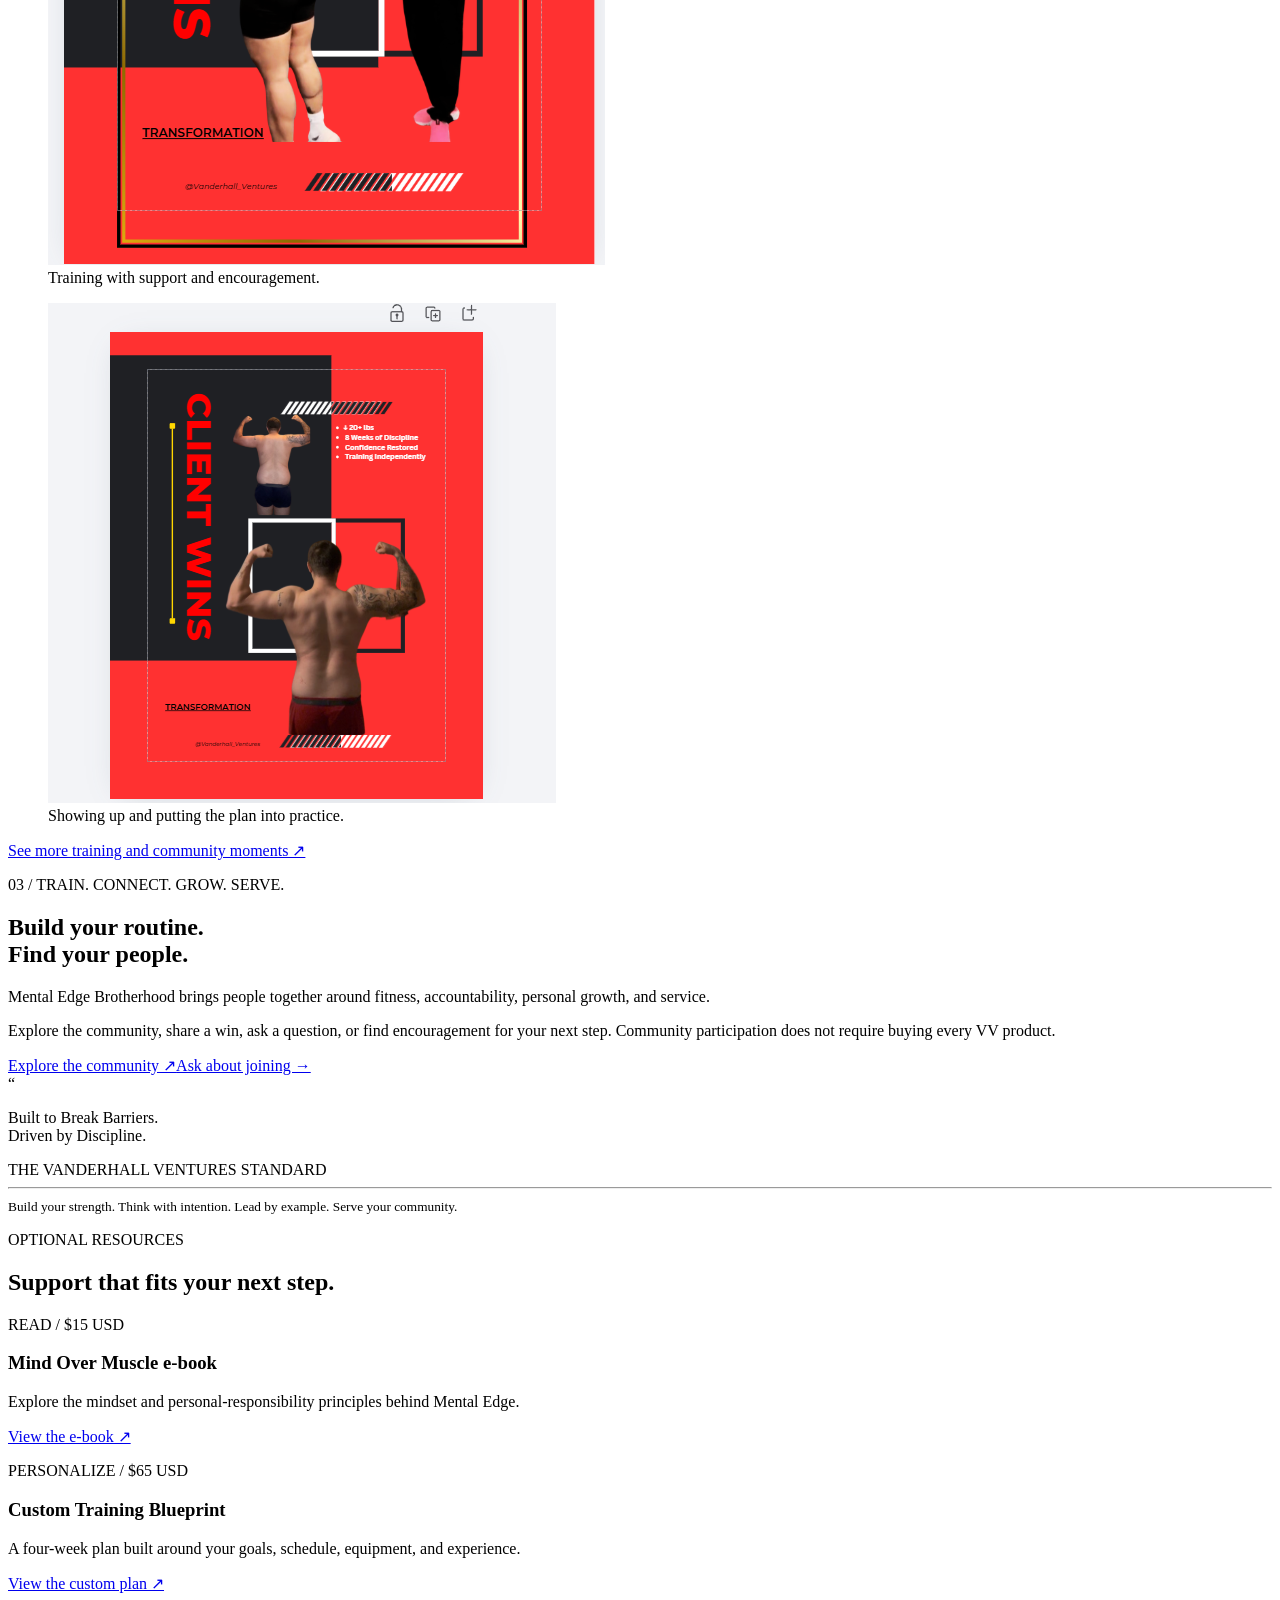
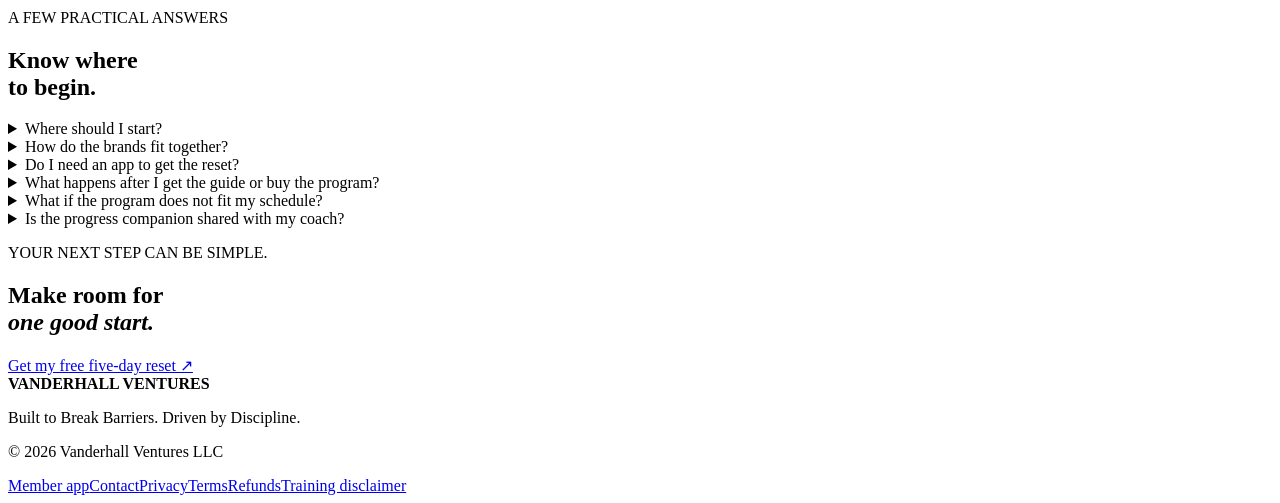
==== commit cbd23214: "Clarify Mental Edge entry path and member expectations" ====
--- a/index.html
+++ b/index.html
@@ -1,1003 +1,14 @@
 <!doctype html>
-<html lang="en">
-<head>
-  <meta charset="utf-8" />
-  <meta name="viewport" content="width=device-width, initial-scale=1" />
-  <title>Vanderhall Ventures LLC | Mental Edge Platform | Mind Over Muscle 8-Week Program</title>
-  <meta name="description" content="Vanderhall Ventures LLC — disciplined mental + physical performance. Mental Edge platform hosting the Mind Over Muscle 8-week program." />
-
-  <!-- Open Graph -->
-  <meta property="og:title" content="Vanderhall Ventures LLC — Mental Edge | Mind Over Muscle" />
-  <meta property="og:description" content="Mental Edge is the platform. Mind Over Muscle is the 8-week program inside it." />
-  <meta property="og:type" content="website" />
-  <meta property="og:url" content="https://www.vanderhallventuresllc.com/" />
-  <link rel="canonical" href="https://www.vanderhallventuresllc.com/" />
-  <script>window.va = window.va || function () { (window.vaq = window.vaq || []).push(arguments); };</script>
-  <script defer src="/_vercel/insights/script.js"></script>
-
-  <style>
-    :root{
-      --bg:#07070b;
-      --panel:#0f0f16;
-      --panel2:#12121b;
-      --text:#f6f6f7;
-      --muted:#b8b8c3;
-      --border:rgba(255,255,255,.10);
-      --shadow: 0 18px 55px rgba(0,0,0,.55);
-      --red:#c1121f;
-      --gold:#d4af37;
-      --ok:#38b000;
-      --warn:#ffb703;
-
-      --max: 1100px;
-      --radius: 18px;
-      --radius2: 26px;
-    }
-
-    *{box-sizing:border-box}
-    html,body{height:100%}
-    body{
-      margin:0;
-      font-family: ui-sans-serif, system-ui, -apple-system, Segoe UI, Roboto, Helvetica, Arial;
-      color:var(--text);
-      background:
-        radial-gradient(900px 400px at 50% -5%, rgba(212,175,55,.15), transparent 60%),
-        radial-gradient(900px 450px at 5% 10%, rgba(193,18,31,.18), transparent 55%),
-        radial-gradient(900px 450px at 95% 25%, rgba(193,18,31,.10), transparent 55%),
-        var(--bg);
-      line-height:1.45;
-      overflow-x:hidden;
-    }
-
-    a{color:inherit}
-    a:focus-visible, summary:focus-visible{outline:3px solid var(--gold); outline-offset:3px}
-    .wrap{max-width:var(--max); margin:0 auto; padding:22px 18px 70px}
-
-    /* Top bar */
-    .topbar{
-      display:flex; align-items:center; justify-content:space-between;
-      gap:14px;
-      padding:12px 14px;
-      border:1px solid var(--border);
-      border-radius: 999px;
-      background: rgba(12,12,18,.75);
-      backdrop-filter: blur(10px);
-      box-shadow: 0 10px 35px rgba(0,0,0,.35);
-      position: sticky;
-      top: 12px;
-      z-index: 50;
-    }
-    .brand{
-      display:flex; align-items:center; gap:10px; min-width: 220px;
-    }
-    .logo{
-      width:34px; height:34px; border-radius: 10px;
-      display:grid; place-items:center;
-      border:1px solid rgba(255,255,255,.14);
-      background:
-        linear-gradient(180deg, rgba(212,175,55,.18), rgba(0,0,0,0)),
-        linear-gradient(90deg, rgba(193,18,31,.16), rgba(0,0,0,0));
-    }
-    .logo span{
-      font-weight:900;
-      letter-spacing:.08em;
-      font-size:12px;
-      color: var(--gold);
-    }
-    .brand .txt{display:flex; flex-direction:column; line-height:1.1}
-    .brand .txt strong{font-size:13px; letter-spacing:.16em}
-    .brand .txt small{color:var(--muted); font-size:11px}
-
-    .nav{
-      display:flex; align-items:center; gap:12px; flex-wrap:wrap; justify-content:flex-end;
-    }
-    .nav a{
-      text-decoration:none;
-      color:var(--muted);
-      font-size:12px;
-      padding:8px 10px;
-      border-radius:999px;
-      border:1px solid transparent;
-    }
-    .nav a:hover{
-      border-color: rgba(255,255,255,.12);
-      background: rgba(255,255,255,.03);
-      color: var(--text);
-    }
-
-    .btn{
-      display:inline-flex; align-items:center; justify-content:center;
-      gap:10px;
-      padding:12px 14px;
-      border-radius: 14px;
-      border:1px solid rgba(255,255,255,.12);
-      text-decoration:none;
-      font-weight:800;
-      letter-spacing:.02em;
-      cursor:pointer;
-      transition: transform .08s ease, opacity .12s ease;
-      user-select:none;
-      white-space:nowrap;
-    }
-    .btn:active{transform: translateY(1px)}
-    .btn.primary{
-      background: linear-gradient(90deg, var(--red), #7a0b12);
-      border-color: rgba(255,255,255,.08);
-      box-shadow: 0 18px 40px rgba(193,18,31,.20);
-    }
-    .btn.gold{
-      background: linear-gradient(90deg, rgba(212,175,55,.95), rgba(212,175,55,.55));
-      color:#1a1200;
-      border-color: rgba(212,175,55,.25);
-      box-shadow: 0 18px 40px rgba(212,175,55,.15);
-    }
-    .btn.ghost{
-      background: transparent;
-      color: var(--text);
-    }
-    .btn.small{padding:10px 12px; border-radius: 12px; font-size:13px}
-
-    .offerGrid{display:grid;grid-template-columns:repeat(5,minmax(0,1fr));gap:12px;margin-top:16px}
-    .offerCard{display:flex;flex-direction:column;gap:10px;border:1px solid rgba(255,255,255,.11);background:rgba(14,14,20,.72);border-radius:var(--radius2);padding:16px}
-    .offerCard h3{margin:0;font-size:18px}.offerCard p{margin:0;color:var(--muted);line-height:1.6;flex:1}
-    .offerCard .btn{width:100%;min-height:52px;padding:10px 8px;font-size:13px;line-height:1.25;text-align:center;white-space:normal;background:linear-gradient(90deg,rgba(212,175,55,.95),rgba(212,175,55,.65));color:#1a1200;border-color:rgba(212,175,55,.30);box-shadow:0 12px 28px rgba(212,175,55,.12)}
-    .offerCard .btn:hover{background:linear-gradient(90deg,#e2bf47,#c7a32c);color:#120d00}
-    .price{font-size:25px;font-weight:900;color:var(--gold)}
-    .eyebrow{font-size:11px;letter-spacing:.12em;text-transform:uppercase;color:var(--gold)}
-    .notice{border-left:3px solid var(--gold);padding:10px 12px;background:rgba(212,175,55,.07);color:var(--muted);border-radius:0 12px 12px 0}
-    .trustStrip{display:flex;flex-wrap:wrap;gap:10px;margin-top:14px;color:var(--muted);font-size:13px}
-    @media (max-width:1100px){.offerGrid{grid-template-columns:repeat(3,1fr)}}
-    @media (max-width:760px){.offerGrid{grid-template-columns:repeat(2,1fr)}}
-    @media (max-width:560px){.offerGrid{grid-template-columns:1fr}}
-
-    /* Hero */
-    .hero{
-      margin-top: 22px;
-      padding: 28px 18px 18px;
-      border:1px solid var(--border);
-      border-radius: var(--radius2);
-      background: rgba(10,10,14,.72);
-      backdrop-filter: blur(8px);
-      box-shadow: var(--shadow);
-      overflow:hidden;
-      position:relative;
-    }
-    .hero:before{
-      content:"";
-      position:absolute; inset:-2px;
-      background:
-        radial-gradient(650px 180px at 50% 0%, rgba(212,175,55,.18), transparent 60%),
-        radial-gradient(700px 220px at 20% 10%, rgba(193,18,31,.20), transparent 55%),
-        radial-gradient(700px 220px at 80% 18%, rgba(193,18,31,.12), transparent 55%);
-      pointer-events:none;
-      opacity:.85;
-    }
-    .heroInner{
-      position:relative;
-      display:grid;
-      grid-template-columns: 1.3fr .9fr;
-      gap: 20px;
-      align-items: start;
-    }
-    @media (max-width: 920px){
-      .heroInner{grid-template-columns: 1fr}
-      .brand{min-width:unset}
-      .topbar{position:sticky}
-    }
-
-    .kicker{
-      display:inline-flex;
-      gap:10px;
-      align-items:center;
-      padding:8px 10px;
-      border:1px solid rgba(255,255,255,.10);
-      border-radius: 999px;
-      color: var(--muted);
-      font-size: 12px;
-      background: rgba(255,255,255,.02);
-      width: fit-content;
-      margin-bottom: 14px;
-    }
-    .dot{
-      width:8px; height:8px; border-radius:99px;
-      background: var(--ok);
-      box-shadow: 0 0 0 3px rgba(56,176,0,.12);
-    }
-
-    h1{
-      margin:0 0 12px;
-      font-size: 44px;
-      line-height: 1.05;
-      letter-spacing: .01em;
-    }
-    @media (max-width: 520px){
-      h1{font-size: 36px}
-      .topbar{border-radius:18px;align-items:flex-start}
-      .nav{gap:6px}
-      .nav a:not(.btn){display:none}
-    }
-    @media (prefers-reduced-motion: reduce){
-      html{scroll-behavior:auto}
-      *, *::before, *::after{animation-duration:.01ms!important;animation-iteration-count:1!important;transition-duration:.01ms!important}
-    }
-    .accentRed{color: var(--red)}
-    .accentGold{color: var(--gold)}
-
-    .sub{
-      margin:0 0 18px;
-      color: var(--muted);
-      font-size: 16px;
-      line-height: 1.65;
-      max-width: 64ch;
-    }
-
-    .ctaRow{
-      display:flex;
-      flex-wrap:wrap;
-      gap: 10px;
-      margin: 12px 0 16px;
-    }
-
-    .proof{
-      display:flex;
-      flex-wrap:wrap;
-      gap: 10px;
-      margin-top: 6px;
-      color: var(--muted);
-      font-size: 13px;
-    }
-    .chip{
-      display:inline-flex; gap:8px; align-items:center;
-      padding:10px 12px;
-      border-radius: 999px;
-      border:1px solid rgba(255,255,255,.10);
-      background: rgba(255,255,255,.02);
-    }
-    .chip b{color: var(--text)}
-    .chip .tag{
-      font-size: 11px;
-      padding: 3px 8px;
-      border-radius: 999px;
-      border:1px solid rgba(255,255,255,.12);
-      background: rgba(255,255,255,.03);
-      color: var(--muted);
-    }
-
-    /* Right hero card */
-    .heroCard{
-      border:1px solid rgba(255,255,255,.12);
-      border-radius: var(--radius2);
-      background: rgba(18,18,28,.75);
-      box-shadow: 0 20px 65px rgba(0,0,0,.50);
-      padding: 16px;
-    }
-    .heroCard h3{margin:0 0 10px; font-size:16px}
-    .heroCard p{margin:0 0 10px; color:var(--muted); font-size:14px; line-height:1.65}
-    .list{
-      display:grid; gap:10px; margin-top: 12px;
-    }
-    .li{
-      display:flex; gap:10px;
-      border:1px solid rgba(255,255,255,.10);
-      background: rgba(255,255,255,.02);
-      border-radius: 16px;
-      padding: 12px;
-    }
-    .li .ico{
-      width:34px; height:34px; border-radius: 12px;
-      display:grid; place-items:center;
-      border:1px solid rgba(255,255,255,.12);
-      background:
-        linear-gradient(180deg, rgba(212,175,55,.16), rgba(0,0,0,0));
-      flex: 0 0 auto;
-    }
-    .li .ico svg{width:18px; height:18px; fill: var(--gold)}
-    .li .t{display:flex; flex-direction:column; gap:2px}
-    .li .t strong{font-size:13px}
-    .li .t small{color:var(--muted); font-size:12px; line-height:1.35}
-
-    /* Sections */
-    .grid{
-      margin-top: 18px;
-      display:grid;
-      grid-template-columns: 1fr 1fr 1fr;
-      gap: 14px;
-    }
-    @media (max-width: 980px){ .grid{grid-template-columns: 1fr 1fr} }
-    @media (max-width: 640px){ .grid{grid-template-columns: 1fr} }
-
-    .card{
-      border:1px solid rgba(255,255,255,.11);
-      background: rgba(14,14,20,.72);
-      border-radius: var(--radius2);
-      padding: 16px;
-      box-shadow: 0 18px 60px rgba(0,0,0,.45);
-    }
-    .card h2{margin:0 0 8px; font-size:18px}
-    .card p{margin:0; color:var(--muted); line-height:1.7}
-    .bullets{margin:10px 0 0; padding-left: 18px; color: var(--muted); line-height:1.8}
-    .bullets li{margin:4px 0}
-    .hr{
-      height:1px; background: rgba(255,255,255,.10);
-      margin: 16px 0;
-    }
-
-    .section{
-      margin-top: 12px;
-      padding: 16px;
-      border-radius: var(--radius2);
-      border:1px solid rgba(255,255,255,.10);
-      background: rgba(10,10,14,.55);
-    }
-    .section h2{margin:0 0 8px}
-    .section .sub2{margin:0 0 10px; color:var(--muted)}
-    .twoCol{
-      display:grid; gap:14px;
-      grid-template-columns: 1fr 1fr;
-      align-items:start;
-    }
-    @media (max-width: 860px){ .twoCol{grid-template-columns: 1fr} }
-
-    /* Video placeholder */
-    .media{
-      border:1px solid rgba(255,255,255,.12);
-      border-radius: var(--radius2);
-      background: rgba(255,255,255,.02);
-      overflow:hidden;
-      min-height: 260px;
-      position:relative;
-    }
-    .media iframe{
-      width:100%;
-      height: 340px;
-      border:0;
-      display:block;
-    }
-    @media (max-width: 520px){
-      .media iframe{height: 260px}
-    }
-    .mediaPlaceholder{
-      padding: 18px;
-      color: var(--muted);
-      display:flex;
-      flex-direction:column;
-      gap: 10px;
-    }
-    .mediaPlaceholder strong{color: var(--text)}
-    .pill{
-      display:inline-flex; width:fit-content;
-      padding: 6px 10px;
-      border-radius: 999px;
-      border:1px solid rgba(255,255,255,.12);
-      background: rgba(255,255,255,.03);
-      font-size: 12px;
-      color: var(--muted);
-    }
-
-    /* Live social proof */
-    .socialFeed{
-      margin-top:14px;
-      min-height:320px;
-      padding:14px;
-      border:1px solid rgba(255,255,255,.10);
-      border-radius:var(--radius2);
-      background:rgba(14,14,20,.72);
-      overflow:hidden;
-    }
-    .socialFeed .crt-logo{color:var(--muted);font-size:12px}
-    @media (max-width:560px){.socialFeed{padding:8px;min-height:240px}}
-
-    /* Approved client proof */
-    .proofGrid{display:grid;grid-template-columns:repeat(2,minmax(0,1fr));gap:14px;margin-top:14px}
-    .proofCard{margin:0;border:1px solid rgba(255,255,255,.11);border-radius:var(--radius2);background:rgba(14,14,20,.72);overflow:hidden}
-    .proofCard img{display:block;width:100%;height:auto;aspect-ratio:4/5;object-fit:cover;background:#111}
-    .proofCard figcaption{padding:14px;color:var(--muted);line-height:1.6}
-    .proofCard figcaption strong{display:block;color:var(--text);margin-bottom:4px}
-    .reelGrid{display:grid;grid-template-columns:repeat(4,minmax(0,1fr));gap:10px;margin-top:12px}
-    .reelLink{display:flex;align-items:center;justify-content:center;min-height:58px;padding:10px;border:1px solid rgba(255,255,255,.12);border-radius:14px;background:rgba(255,255,255,.03);text-decoration:none;font-weight:800;text-align:center}
-    .reelLink:hover{border-color:var(--gold);color:var(--gold)}
-    @media (max-width:760px){.reelGrid{grid-template-columns:repeat(2,1fr)}}
-    @media (max-width:560px){.proofGrid,.reelGrid{grid-template-columns:1fr}}
-
-    /* Testimonials */
-    .quote{
-      border:1px solid rgba(255,255,255,.10);
-      background: rgba(255,255,255,.02);
-      border-radius: var(--radius2);
-      padding: 14px;
-      color: var(--muted);
-      line-height: 1.7;
-    }
-    .quote b{color:var(--text)}
-    .quote small{display:block; margin-top:10px; color:var(--muted)}
-
-    /* FAQ */
-    details{
-      border:1px solid rgba(255,255,255,.10);
-      border-radius: 16px;
-      background: rgba(255,255,255,.02);
-      padding: 12px 12px;
-    }
-    details summary{
-      cursor:pointer;
-      font-weight:800;
-      color: var(--text);
-      outline:none;
-    }
-    details p{margin:10px 0 0; color:var(--muted)}
-
-    /* Footer */
-    footer{
-      margin-top: 18px;
-      padding: 18px;
-      border:1px solid rgba(255,255,255,.10);
-      border-radius: var(--radius2);
-      background: rgba(10,10,14,.55);
-      color: var(--muted);
-      display:flex;
-      flex-wrap:wrap;
-      justify-content:space-between;
-      gap: 12px;
-      align-items:center;
-    }
-    .footerLinks{display:flex; gap:12px; flex-wrap:wrap}
-    .footerLinks a{color:var(--muted); text-decoration:none}
-    .footerLinks a:hover{color:var(--text)}
-    .mono{font-family: ui-monospace, SFMono-Regular, Menlo, Monaco, Consolas, "Liberation Mono", "Courier New", monospace}
-
-    /* Toast */
-    .toast{
-      position: fixed;
-      bottom: 14px;
-      left: 50%;
-      transform: translateX(-50%);
-      background: rgba(18,18,28,.92);
-      border:1px solid rgba(255,255,255,.12);
-      box-shadow: 0 20px 70px rgba(0,0,0,.55);
-      border-radius: 999px;
-      padding: 10px 12px;
-      color: var(--muted);
-      display:none;
-      gap: 10px;
-      align-items:center;
-      z-index: 80;
-      backdrop-filter: blur(8px);
-      max-width: calc(100% - 24px);
-    }
-    .toast b{color:var(--text)}
-    .toast .ok{
-      width:10px; height:10px; border-radius: 99px;
-      background: var(--ok);
-      box-shadow: 0 0 0 3px rgba(56,176,0,.14);
-    }
-  </style>
-</head>
-
-<body>
-  <!-- =====================
-       CONFIG (EDIT THESE)
-  ====================== -->
-  <script>
-    window.VV_CONFIG = {
-      brandName: "Vanderhall Ventures LLC",
-      tagline: "Built to Break Barriers. Driven by Discipline.",
-      // Platform + Offer naming (your corrected structure)
-      platformName: "Mental Edge",
-      programName: "Mind Over Muscle (8-Week Program)",
-
-      // LINKS
-      mentalEdgeAppUrl: "https://mental-edge--blacjokerv1.replit.app/",
-      gumroadCheckoutUrl: "https://vanderhallventures.gumroad.com/l/jgsaj",
-      disciplineResetUrl: "https://vanderhallventures.gumroad.com/l/cdljs",
-      ebookUrl: "https://vanderhallventures.gumroad.com/l/jedkpu",
-      customBlueprintUrl: "https://vanderhallventures.gumroad.com/l/Custom-Training-Blueprint-4week",
-      instagramUrl: "https://instagram.com/vanderhall_ventures",
-      instagramHandle: "@vanderhall_ventures",
-      facebookGroupUrl: "https://www.facebook.com/groups/989344113970716/",
-      email: "joseph@vanderhallventuresllc.com",
-
-      // Optional: Paste a YouTube embed URL like: https://www.youtube.com/embed/VIDEO_ID
-      introVideoEmbedUrl: "",
-
-      // Optional: add your logo URL if you host it somewhere (Vercel public, GitHub, etc.)
-      logoImageUrl: "",
-
-      // Optional: where your main domain lives later
-      mainSiteUrl: "https://vanderhallventuresllc.com"
-    };
-  </script>
-
-  <div class="wrap">
-
-    <div class="topbar">
-      <div class="brand">
-        <div class="logo" id="vvLogoBox" aria-label="Vanderhall Ventures logo">
-          <span>VV</span>
-        </div>
-        <div class="txt">
-          <strong>VANDERHALL VENTURES</strong>
-          <small id="vvTagline">Built to Break Barriers. Driven by Discipline.</small>
-        </div>
-      </div>
-
-      <nav class="nav" aria-label="Primary navigation">
-        <a href="#live-feed">In Action</a>
-        <a href="#how">How It Works</a>
-        <a href="#offers">Your Path</a>
-        <a href="#proof2">Results</a>
-        <a href="#about">Meet Joseph</a>
-        <a href="#community">Community</a>
-        <a class="btn small ghost" id="btnOpenApp" href="#">Open App</a>
-        <a class="btn small primary" id="btnJoinTop" href="#">Join Now</a>
-      </nav>
-    </div>
-
-    <main id="main-content">
-    <section class="hero" id="top">
-      <div class="heroInner">
-
-        <div>
-          <div class="kicker">
-            <span class="dot" aria-hidden="true"></span>
-            <span><b id="platformName">Mental Edge</b> is live — hosting <b id="programName">Mind Over Muscle</b></span>
-          </div>
-
-          <h1>
-            Operate in <span class="accentGold"> BEAST Mode</span>:
-            <br />
-            <span class="accentRed">Structured.</span> Disciplined. Unbreakable.
-          </h1>
-
-          <p class="sub">
-            <b id="platformName2">Mental Edge</b> is the platform.
-            <b id="programName2">Mind Over Muscle</b> is the 8-week system inside it—built to sharpen your mindset,
-            strengthen your body, and lock in discipline that holds under pressure.
-          </p>
-
-          <div class="ctaRow">
-            <a class="btn primary" id="btnStartReset" href="#free-reset">Start Free Reset</a>
-            <a class="btn gold" id="btnOpenAppHero" href="#">Open Mental Edge</a>
-            <a class="btn ghost" href="#program">See what you get</a>
-          </div>
-
-          <div class="proof" id="proof">
-            <div class="chip"><span class="tag">8 weeks</span> <b>Weekly structure</b> + accountability</div>
-            <div class="chip"><span class="tag">mindset</span> <b>Discipline systems</b> you can repeat</div>
-            <div class="chip"><span class="tag">fitness</span> <b>Training blueprint</b> for consistency</div>
-          </div>
-        </div>
-
-        <aside class="heroCard">
-          <h3>What you’re getting (clear + professional)</h3>
-          <p>
-            This is not hype. This is a system. You’ll know what to do each week,
-            how to track progress, and how to build discipline that doesn’t fold.
-          </p>
-
-          <div class="list">
-            <div class="li">
-              <div class="ico" aria-hidden="true">
-                <svg viewBox="0 0 24 24"><path d="M12 2l4 7h-8l4-7zm-8 9h16l-8 11-8-11z"/></svg>
-              </div>
-              <div class="t">
-                <strong>8-Week Program Roadmap</strong>
-                <small>Weekly focus, actions, standards, and goals—no confusion.</small>
-              </div>
-            </div>
-
-            <div class="li">
-              <div class="ico" aria-hidden="true">
-                <svg viewBox="0 0 24 24"><path d="M4 6h16v2H4V6zm0 5h16v2H4v-2zm0 5h10v2H4v-2z"/></svg>
-              </div>
-              <div class="t">
-                <strong>Workouts + Mindset Protocols</strong>
-                <small>Physical training paired with mental conditioning routines.</small>
-              </div>
-            </div>
-
-            <div class="li">
-              <div class="ico" aria-hidden="true">
-                <svg viewBox="0 0 24 24"><path d="M12 22a10 10 0 1 1 10-10 10 10 0 0 1-10 10zm1-10V7h-2v7h6v-2h-4z"/></svg>
-              </div>
-              <div class="t">
-                <strong>Tracking + Accountability</strong>
-                <small>Progress checks, reflection prompts, and weekly standards.</small>
-              </div>
-            </div>
-          </div>
-
-          <div class="hr"></div>
-
-          <p class="mono" style="margin:0;color:var(--muted);font-size:12px;">
-            Platform: <b id="platformName3">Mental Edge</b> • Program: <b id="programName3">Mind Over Muscle</b>
-          </p>
-        </aside>
-
-      </div>
-    </section>
-
-    <section class="section" id="live-feed">
-      <h2>Mental Edge in Action</h2>
-      <p class="sub2">Recent training, transformations, community moments, and discipline in motion from Vanderhall Ventures.</p>
-      <div class="socialFeed">
-        <div id="curator-feed-default-feed-layout">
-          <a href="https://curator.io" target="_blank" rel="noopener noreferrer" class="crt-logo crt-tag">Powered by Curator.io</a>
-        </div>
-      </div>
-    </section>
-
-    <section class="grid" id="how">
-      <div class="card">
-        <h2>How it works</h2>
-        <p>Start where you are, follow a clear standard, and progress through the level that fits your needs.</p>
-        <ul class="bullets">
-          <li><b>Start free</b> with the 5-Day Discipline Reset.</li>
-          <li><b>Learn</b> the Mind Over Muscle principles.</li>
-          <li><b>Execute</b> through training and accountability.</li>
-          <li><b>Advance</b> into personalized coaching and Brotherhood.</li>
-        </ul>
-      </div>
-
-      <div class="card">
-        <h2>Our mission</h2>
-        <p>We build disciplined people through fitness, leadership, accountability, and service.</p>
-        <ul class="bullets">
-          <li>Discipline over motivation</li>
-          <li>Integrity when nobody is watching</li>
-          <li>Service before self</li>
-          <li>Leadership by example</li>
-        </ul>
-      </div>
-
-      <div class="card">
-        <h2>Four pillars. One system.</h2>
-        <p>Every Vanderhall Ventures experience supports the same complete development model.</p>
-        <ul class="bullets">
-          <li><b>BUILD:</b> fitness, health, and energy</li>
-          <li><b>THINK:</b> mindset, resilience, and confidence</li>
-          <li><b>LEAD:</b> ownership, communication, and example</li>
-          <li><b>SERVE:</b> mentorship, veterans, youth, and community</li>
-        </ul>
-      </div>
-    </section>
-
-    <section class="section" id="offers">
-      <h2>Your path forward</h2>
-      <p class="sub2">Start where you are. Move through five clear levels of education, structure, personalization, and accountability.</p>
-      <div class="offerGrid">
-        <article class="offerCard" id="free-reset">
-          <span class="eyebrow">Step 1 · Reset</span>
-          <h3>5-Day Discipline Reset</h3>
-          <div class="price">FREE</div>
-          <p>Rebuild consistency, daily structure, and forward momentum through five focused days of action.</p>
-          <a class="btn gold" id="btnOfferReset" href="#" data-event="discipline_reset_click">Start Free Reset</a>
-        </article>
-        <article class="offerCard" id="mind-over-muscle-ebook">
-          <span class="eyebrow">Step 2 · Learn</span>
-          <h3>Mind Over Muscle E-book</h3>
-          <div class="price">$15</div>
-          <p>Learn the core mindset, discipline, and personal-responsibility principles behind the Mental Edge philosophy.</p>
-          <a class="btn ghost" id="btnOfferEbook" href="#" data-event="ebook_click">Get the E-book</a>
-        </article>
-        <article class="offerCard" id="mind-over-muscle-program">
-          <span class="eyebrow">Step 3 · Execute</span>
-          <h3>Mind Over Muscle 8-Week Program</h3>
-          <div class="price">$27</div>
-          <p>Put the philosophy into action through an eight-week mindset and fitness system inside Mental Edge.</p>
-          <a class="btn primary" id="btnOfferProgram" href="#" data-event="mind_over_muscle_click">Join 8-Week Program</a>
-        </article>
-        <article class="offerCard" id="custom-blueprint">
-          <span class="eyebrow">Step 4 · Personalize</span>
-          <h3>Custom Training Blueprint</h3>
-          <div class="price">$65</div>
-          <p>Receive a personalized four-week plan built around your goals, schedule, equipment, experience, and limitations.</p>
-          <a class="btn ghost" id="btnOfferBlueprint" href="#" data-event="custom_blueprint_click">Get Custom Blueprint</a>
-        </article>
-        <article class="offerCard" id="coaching-brotherhood">
-          <span class="eyebrow">Step 5 · Stay accountable</span>
-          <h3>Coaching & Brotherhood</h3>
-          <div class="price">NEXT LEVEL</div>
-          <p>Continue with coaching, community accountability, and Mental Edge support for long-term execution.</p>
-          <a class="btn gold" href="mailto:joseph@vanderhallventuresllc.com?subject=Coaching%20and%20Brotherhood%20Interest" data-event="coaching_interest_click">Ask About Coaching</a>
-        </article>
-      </div>
-      <div class="trustStrip" aria-label="Service standards">
-        <span class="chip">Clear starting point</span><span class="chip">Progressive pathway</span>
-        <span class="chip">Scalable training</span><span class="chip">Accountability built in</span>
-        <span class="chip">Direct coach contact</span>
-      </div>
-    </section>
-
-    <section class="section" id="proof2">
-      <h2>Verified client results</h2>
-      <p class="sub2">Approved transformations and real training moments from the Vanderhall Ventures community.</p>
-      <div class="proofGrid">
-        <figure class="proofCard">
-          <img src="images/client-win-woman.png" alt="Approved Vanderhall Ventures client transformation" loading="lazy" />
-          <figcaption><strong>Client Win</strong>Eight weeks of discipline, renewed confidence, and independent training.</figcaption>
-        </figure>
-        <figure class="proofCard">
-          <img src="images/client-win-man.png" alt="Approved Vanderhall Ventures client transformation" loading="lazy" />
-          <figcaption><strong>Client Win</strong>Eight weeks of discipline, renewed confidence, and independent training.</figcaption>
-        </figure>
-      </div>
-      <div class="hr"></div>
-      <h3>Watch the work in motion</h3>
-      <div class="reelGrid">
-          <a class="reelLink" href="https://www.instagram.com/reel/DajUPqXvHgK/" target="_blank" rel="noopener noreferrer" data-event="proof_reel_click">Watch Client Reel 1</a>
-          <a class="reelLink" href="https://www.instagram.com/reel/DYQzCTLT6QM/" target="_blank" rel="noopener noreferrer" data-event="proof_reel_click">Watch Client Reel 2</a>
-          <a class="reelLink" href="https://www.instagram.com/reel/DUrrggWkfjq/" target="_blank" rel="noopener noreferrer" data-event="proof_reel_click">Watch Client Reel 3</a>
-          <a class="reelLink" href="https://www.instagram.com/reel/DPVBFprE1B1/" target="_blank" rel="noopener noreferrer" data-event="proof_reel_click">Watch Client Reel 4</a>
-          <a class="reelLink" href="https://www.instagram.com/reel/DN41F8FDkZP/" target="_blank" rel="noopener noreferrer" data-event="proof_reel_click">Watch Client Reel 5</a>
-          <a class="reelLink" href="https://www.instagram.com/reel/DUWk-JekuqH/" target="_blank" rel="noopener noreferrer" data-event="proof_reel_click">Watch Client Reel 6</a>
-          <a class="reelLink" href="https://www.instagram.com/reel/DZ3GS3gy1iW/" target="_blank" rel="noopener noreferrer" data-event="proof_reel_click">Watch Client Reel 7</a>
-          <a class="reelLink" href="https://www.instagram.com/reel/Da6izvMzPyB/" target="_blank" rel="noopener noreferrer" data-event="proof_reel_click">Watch Client Reel 8</a>
-      </div>
-      <div class="hr"></div>
-      <div class="ctaRow">
-        <a class="btn primary" id="btnJoinBottom" href="#">Join Mind Over Muscle</a>
-        <a class="btn ghost" id="btnOpenAppBottom" href="#">Open Mental Edge</a>
-      </div>
-    </section>
-
-    <section class="section" id="about">
-  <h2>Meet Joseph Vanderhall</h2>
-  <p class="sub2">Army Veteran | Behavioral Health Background | Certified Personal Trainer | Founder of Vanderhall Ventures LLC</p>
-
-  <div class="card">
-    <p>
-      Joseph Vanderhall created Vanderhall Ventures to help people build discipline, mental resilience, and physical strength through structure, accountability, and fitness. After serving in the Army and working in behavioral health, Joseph built Mental Edge as a system for people who are ready to stop relying on motivation and start living by standards.
-    </p>
-
-    <ul class="bullets">
-      <li>Army veteran with behavioral health experience</li>
-      <li>Certified personal trainer focused on discipline and transformation</li>
-      <li>Founder of Vanderhall Ventures LLC and Mental Edge Brotherhood</li>
-      <li>Creator of the Mind Over Muscle 8-week system</li>
-    </ul>
-  </div>
-  <h2>Founder Videos</h2>
-  <div class="twoCol">
-    <div class="media">
-      <iframe
-        src="https://www.youtube.com/embed/Pas1yMcv5p8"
-        title="Transition Growth"
-        loading="lazy"
-        referrerpolicy="strict-origin-when-cross-origin"
-        allow="accelerometer; autoplay; clipboard-write; encrypted-media; gyroscope; picture-in-picture; web-share"
-        allowfullscreen>
-      </iframe>
-    </div>
-    <div class="media">
-      <iframe
-        src="https://www.youtube.com/embed/OsdqVTR1Iqw"
-        title="Joseph Vanderhall Introduction"
-        loading="lazy"
-        referrerpolicy="strict-origin-when-cross-origin"
-        allow="accelerometer; autoplay; clipboard-write; encrypted-media; gyroscope; picture-in-picture; web-share"
-        allowfullscreen>
-      </iframe>
-    </div>
-  </div>
-</section>
-
-    <section class="section" id="program">
-      <h2>Mind Over Muscle — the 8-week program</h2>
-      <p class="sub2">Hosted inside <b>Mental Edge</b>. Built for structure and execution.</p>
-
-      <div class="twoCol">
-        <div class="card">
-          <h2>Program breakdown</h2>
-          <p>High-level overview (professional and clear). You can refine details weekly.</p>
-          <ul class="bullets">
-            <li><b>Weeks 1–2:</b> Foundations & discipline setup</li>
-            <li><b>Weeks 3–4:</b> Strength, structure, consistency</li>
-            <li><b>Weeks 5–6:</b> Mental conditioning + performance habits</li>
-            <li><b>Weeks 7–8:</b> Execution phase + ownership standards</li>
-          </ul>
-          <div class="hr"></div>
-          <p style="margin:0;color:var(--muted)">
-            You’re not buying motivation. You’re buying a system.
-          </p>
-        </div>
-
-        <div class="media" id="videoBox">
-          <div class="mediaPlaceholder" id="videoPlaceholder">
-            <span class="pill">Optional</span>
-            <strong>Meet Joseph Vanderhall</strong>
-            <div>Army veteran, behavioral health professional, and certified personal trainer helping people build discipline, structure, and mental toughness through fitness and accountability.</div>
-            <div style="color:var(--muted);font-size:13px;line-height:1.7">
-              Example embed format:
-              <div class="mono" style="margin-top:8px;opacity:.9">https://www.youtube.com/embed/VIDEO_ID</div>
-            </div>
-            <div class="hr"></div>
-            <a class="btn gold" id="btnJoinMid" href="#">Join Mind Over Muscle</a>
-          </div>
-        </div>
-      </div>
-    </section>
-
-    <section class="section" id="community">
-      <h2>Community & accountability</h2>
-      <p class="sub2">A standards-driven environment built around consistent action and sustainable growth.</p>
-      <div class="twoCol">
-        <div class="card">
-          <h2>Mental Edge Brotherhood</h2>
-          <p>Community support centered on discipline, accountability, fitness, and personal development.</p>
-          <div class="hr"></div>
-          <a class="btn gold" id="btnJoinFacebookGroup" href="#" data-event="facebook_group_click">Join the Mental Edge JBLM Community</a>
-        </div>
-        <div class="card">
-          <h2>Vanderhall Ventures coaching</h2>
-          <p>Structured training and mindset support led by Army veteran and ISSA Certified Personal Trainer Joseph Vanderhall.</p>
-        </div>
-      </div>
-    </section>
-
-    <section class="section" id="faq">
-      <h2>FAQ</h2>
-      <p class="sub2">Answer objections cleanly and keep it moving.</p>
-
-      <div class="twoCol">
-        <details>
-          <summary>What’s the difference between Mental Edge and Mind Over Muscle?</summary>
-          <p><b>Mental Edge</b> is the platform/app. <b>Mind Over Muscle</b> is the 8-week program hosted inside it.</p>
-        </details>
-
-        <details>
-          <summary>Do I get access immediately?</summary>
-          <p>Yes. After checkout, you can open Mental Edge and follow the next steps.</p>
-        </details>
-
-        <details>
-          <summary>Is this for beginners or experienced?</summary>
-          <p>It’s for anyone ready to execute with structure. The standard is the same—show up and do the work.</p>
-        </details>
-
-        <details>
-          <summary>How do I contact you?</summary>
-          <p>DM <b id="igHandle2">@vanderhall_ventures</b> or email <b id="email2">joseph@vanderhallventuresllc.com</b>.</p>
-        </details>
-      </div>
-    </section>
-
-    </main>
-
-    <footer>
-      <div>
-        <b id="brandName">Vanderhall Ventures LLC</b><br/>
-        <span id="tagline">Built to Break Barriers. Driven by Discipline.</span>
-      </div>
-
-      <div class="footerLinks">
-        <a id="footerOpenApp" href="#">Open Mental Edge</a>
-        <a id="footerJoin" href="#">Join Mind Over Muscle</a>
-        <a id="footerIG" href="#" target="_blank" rel="noopener noreferrer">Instagram</a>
-        <a id="footerEmail" href="#">Email</a>
-        <a href="privacy.html">Privacy</a><a href="terms.html">Terms</a>
-        <a href="refund-policy.html">Refunds</a><a href="training-disclaimer.html">Training Disclaimer</a>
-      </div>
-    </footer>
-
-  </div>
-
-  <div class="toast" id="toast">
-    <span class="ok" aria-hidden="true"></span>
-    <span><b>Copied:</b> link ready</span>
-  </div>
-
-  <script>
-    /* curator-feed-default-feed-layout */
-    (function(){
-      var i,e,d=document,s="script";
-      i=d.createElement("script");
-      i.async=1;
-      i.charset="UTF-8";
-      i.src="https://cdn.curator.io/published/288b7bcd-1a31-4851-bafa-a4691dcafcce.js";
-      e=d.getElementsByTagName(s)[0];
-      e.parentNode.insertBefore(i,e);
-    })();
-  </script>
-
-  <script>
-    const C = window.VV_CONFIG;
-
-    // Inject brand copy
-    document.getElementById("vvTagline").textContent = C.tagline;
-    document.getElementById("brandName").textContent = C.brandName;
-    document.getElementById("tagline").textContent = C.tagline;
-
-    const setText = (id, val) => { const el=document.getElementById(id); if(el) el.textContent = val; };
-    setText("platformName", C.platformName);
-    setText("platformName2", C.platformName);
-    setText("platformName3", C.platformName);
-    setText("programName", C.programName);
-    setText("programName2", C.programName);
-    setText("programName3", C.programName);
-    setText("igHandle2", C.instagramHandle);
-    setText("email2", C.email);
-
-    // Logo image (optional)
-    if (C.logoImageUrl) {
-      const box = document.getElementById("vvLogoBox");
-      box.innerHTML = "";
-      const img = document.createElement("img");
-      img.src = C.logoImageUrl;
-      img.alt = "Vanderhall Ventures logo";
-      img.style.width = "100%";
-      img.style.height = "100%";
-      img.style.objectFit = "cover";
-      img.style.borderRadius = "10px";
-      box.appendChild(img);
-    }
-
-    // Links
-    const joinUrl = C.gumroadCheckoutUrl;
-    const appUrl = C.mentalEdgeAppUrl;
-    const resetUrl = C.disciplineResetUrl;
-    const ebookUrl = C.ebookUrl;
-    const blueprintUrl = C.customBlueprintUrl;
-
-    const link = (id, href, targetBlank=false) => {
-      const el = document.getElementById(id);
-      if(!el) return;
-      el.href = href;
-      if(targetBlank) { el.target = "_blank"; el.rel = "noopener noreferrer"; }
-    };
-
-    link("btnJoinTop", joinUrl, true);
-    link("btnJoinHero", joinUrl, true);
-    link("btnJoinMid", joinUrl, true);
-    link("btnOfferProgram", joinUrl, true);
-    link("btnStartReset", resetUrl, true);
-    link("btnOfferReset", resetUrl, true);
-    link("btnOfferEbook", ebookUrl, true);
-    link("btnOfferBlueprint", blueprintUrl, true);
-    link("btnJoinBottom", joinUrl, true);
-    link("footerJoin", joinUrl, true);
-
-    link("btnOpenApp", appUrl, true);
-    link("btnOpenAppHero", appUrl, true);
-    link("btnOpenAppBottom", appUrl, true);
-    link("footerOpenApp", appUrl, true);
-
-    link("footerIG", C.instagramUrl, true);
-    link("btnJoinFacebookGroup", C.facebookGroupUrl, true);
-
-    const email = document.getElementById("footerEmail");
-    if (email) email.href = `mailto:${C.email}`;
-
-    // Optional video embed
-    const videoBox = document.getElementById("videoBox");
-    const placeholder = document.getElementById("videoPlaceholder");
-    if (C.introVideoEmbedUrl) {
-      placeholder.remove();
-      const iframe = document.createElement("iframe");
-      iframe.src = C.introVideoEmbedUrl;
-      iframe.allow = "accelerometer; autoplay; clipboard-write; encrypted-media; gyroscope; picture-in-picture; web-share";
-      iframe.allowFullscreen = true;
-      iframe.title = "Vanderhall Ventures intro";
-      iframe.loading = "lazy";
-      iframe.referrerPolicy = "strict-origin-when-cross-origin";
-      videoBox.appendChild(iframe);
-    }
-
-    // Conversion events (custom-event reporting requires a supported Vercel plan)
-    const eventMap = {btnJoinTop:"mind_over_muscle_click",btnJoinMid:"mind_over_muscle_click",btnJoinBottom:"mind_over_muscle_click",btnStartReset:"discipline_reset_click",btnOpenApp:"member_app_click",btnOpenAppHero:"member_app_click",btnOpenAppBottom:"member_app_click",footerOpenApp:"member_app_click"};
-    Object.entries(eventMap).forEach(([id,name]) => { const el=document.getElementById(id); if(el) el.addEventListener("click",()=>window.va("event",{name})); });
-    document.querySelectorAll("[data-event]").forEach(el => el.addEventListener("click",()=>window.va("event",{name:el.dataset.event})));
-
-    // Smooth scroll
-    document.querySelectorAll('a[href^="#"]').forEach(a => {
-      a.addEventListener("click", (e) => {
-        const href = a.getAttribute("href");
-        if (!href || href === "#") return;
-        const el = document.querySelector(href);
-        if (!el) return;
-        e.preventDefault();
-        el.scrollIntoView({behavior:"smooth", block:"start"});
-      });
-    });
-  </script>
-</body>
-</html>
+<html lang="en"><head><meta charset="utf-8"><meta name="viewport" content="width=device-width,initial-scale=1"><title>Vanderhall Ventures | Start with structure. Build consistency.</title><meta name="description" content="Build a training routine you can keep. Start the free five-day reset, explore Mind Over Muscle, and connect with Mental Edge."><link rel="canonical" href="https://www.vanderhallventuresllc.com/"><meta property="og:title" content="Vanderhall Ventures | Start with structure."><meta property="og:description" content="Practical training, mindset education, and community led by Joseph Vanderhall."><meta property="og:type" content="website"><meta property="og:url" content="https://www.vanderhallventuresllc.com/"><meta name="theme-color" content="#191c18"><link rel="stylesheet" href="site.css"><script>window.va=window.va||function(){(window.vaq=window.vaq||[]).push(arguments);};</script><script async src="/_vercel/insights/script.js"></script><script defer src="site.js"></script></head>
+<body><a class="skip" href="#main">Skip to content</a><header class="header"><a class="brand" href="index.html"><span class="monogram" aria-hidden="true">VV</span><span>VANDERHALL<br>VENTURES<small>BUILT TO BREAK BARRIERS.</small></span></a><button class="menu" aria-controls="nav" aria-expanded="false" type="button">Menu +</button><nav id="nav" aria-label="Main navigation"><a href="#start">Start here</a><a href="#program">The program</a><a href="#about">Meet Joseph</a><a href="#community">Community</a><a class="member" href="https://mental-edge--blacjokerv1.replit.app/" data-event="member_app_click">Member app ↗</a></nav></header>
+<main id="main"><section class="hero wrap"><div><p class="eyebrow">MENTAL EDGE / BY VANDERHALL VENTURES</p><h1>You can start again.<br><em>This time,<br>with structure.</em></h1><p class="lead">For people who keep putting their training on hold. Build a routine that fits real life, one clear action at a time.</p><div class="actions"><a class="btn" href="#start" data-event="reset_details_click">Start my free reset <span aria-hidden="true">↗</span></a><a class="text-link" href="#program">Explore the 8-week program →</a></div><p class="micro">Five focused days. A free guide. Your next step forward.</p><div class="credentials"><span>ARMY VETERAN LED</span><span>ISSA CERTIFIED TRAINER</span><span>REAL COMMUNITY</span></div></div><figure class="hero-photo"><img src="images/CLIENT%20WINS%20COVER.png" alt="Joseph coaching a member through an overhead exercise" fetchpriority="high"><figcaption><p class="eyebrow">THE WORK IS PERSONAL.</p><p>Training. Encouragement.<br>Showing up for each other.</p><small>01 / IN THE WORK</small></figcaption></figure></section>
+<div class="motto" aria-label="Train, connect, grow, serve">TRAIN <span aria-hidden="true">/</span> CONNECT <span aria-hidden="true">/</span> GROW <span aria-hidden="true">/</span> SERVE</div>
+<section class="section light" id="start"><div class="wrap split"><div><p class="eyebrow">01 / YOUR STARTING POINT</p><h2>Stop starting over.<br>Take the next five days.</h2><p class="lead">The free 5-Day Discipline Reset helps you rebuild momentum, make room for training, and practice daily actions you can repeat.</p><p>You do not have to change your whole life in five days. Begin with the guide and complete Day 1 today.</p><a class="btn dark" href="https://vanderhallventures.gumroad.com/l/cdljs" data-event="discipline_reset_click">Get the free reset ↗</a><p class="micro">Opens Gumroad. Enter 0 in the price field for free access. Optional contributions are available.</p></div><div class="preview"><p class="eyebrow">WHAT YOU WILL WORK ON</p><ol><li><h3>Make your routine realistic</h3><p>Create structure around your actual responsibilities.</p></li><li><h3>Turn intention into action</h3><p>Get moving again with manageable daily wins.</p></li><li><h3>Build personal accountability</h3><p>Follow through, reflect, and decide what comes next.</p></li></ol><a class="text-link" href="reset-plan.html">Use the five-day progress companion →</a><p class="micro">Optional. Checkmarks stay in this browser and are not sent to your coach.</p></div></div></section>
+<section class="section wrap" id="path"><div class="heading"><div><p class="eyebrow">A CLEAR WAY FORWARD</p><h2>Start small.<br>Build from there.</h2></div><p class="lead">Choose the support you need. You can go directly to the program; the book and custom plan are optional.</p></div><div class="three"><article><span class="number">01</span><h3>Reset your routine</h3><p>Use the free five-day guide to get moving and rebuild momentum.</p><a class="text-link" href="#start">Start free →</a></article><article><span class="number">02</span><h3>Follow a training system</h3><p>Put structure into practice with Mind Over Muscle over eight weeks.</p><a class="text-link" href="#program">See the program →</a></article><article><span class="number">03</span><h3>Stay connected</h3><p>Find community through Mental Edge or ask about individual support.</p><a class="text-link" href="#community">Find your support →</a></article></div></section>
+<section class="section green" id="program"><div class="wrap split"><div><p class="eyebrow">02 / THE CORE TRAINING PROGRAM</p><h2>Mind Over Muscle.<br><em>Eight weeks.<br>A repeatable system.</em></h2><p class="lead">A structured strength and conditioning program for people ready to train four days a week and follow a clear plan.</p><div class="facts"><span><b>8</b>weeks</span><span><b>4</b>days / week</span><span><b>60–75</b>minutes / session</span></div><p class="price"><strong>$27</strong> USD <span>One-time purchase</span></p><a class="btn" href="https://vanderhallventures.gumroad.com/l/jgsaj" data-event="mind_over_muscle_click">View program &amp; purchase ↗</a><p class="micro">Checkout, delivery details, and applicable refund terms are shown on Gumroad. <a href="refund-policy.html">Refund information</a>.</p></div><div class="included"><p class="eyebrow">INCLUDED IN THE DIGITAL PROGRAM</p><ul><li><h3>A full eight-week training system</h3><p>A four-day split with progressive reps, rest, tempo, and intent.</p></li><li><h3>Warm-up and cool-down protocols</h3><p>Make preparation and recovery part of your routine.</p></li><li><h3>An exercise substitution guide</h3><p>Use the program's alternatives when you need a different exercise.</p></li><li><h3>Weekly training and mindset check-ins</h3><p>Review progress and plan your next week with the worksheet.</p></li><li><h3>Weeks 5–8 execution bridge</h3><p>Continue through the second half with a clear framework.</p></li><li><h3>Completion certificate</h3><p>Available as a separate download with the program.</p></li></ul><p class="micro">Choose a custom plan if this schedule does not fit your needs. Individual coaching is a separate service.</p></div></div></section>
+<section class="section light" id="about"><div class="wrap split about"><div class="founder-logo"><img src="images/logo.png" alt="Vanderhall Ventures logo" loading="lazy"><p class="eyebrow">BUILT TO BREAK BARRIERS.<br>DRIVEN BY DISCIPLINE.</p></div><div><p class="eyebrow">MEET YOUR FOUNDER</p><h2>Joseph Vanderhall.<br>Experience behind<br>the encouragement.</h2><p class="lead">Army veteran. Behavioral health background. ISSA Certified Personal Trainer.</p><p>Joseph created Vanderhall Ventures to help people build discipline, physical strength, and a practical routine through fitness and accountability.</p><p>Mental Edge brings that work together: clear training, mindset education, and a community that values showing up for each other.</p><div class="actions"><a class="text-link" href="https://www.youtube.com/watch?v=OsdqVTR1Iqw" data-event="founder_video_click">Hear Joseph's story ↗</a><a class="text-link" href="mailto:joseph@vanderhallventuresllc.com">Ask Joseph a question →</a></div><p class="micro">Fitness and mindset education. Not mental health treatment.</p></div></div></section>
+<section class="section wrap" id="in-action"><div class="heading"><div><p class="eyebrow">PEOPLE BEHIND THE PROGRESS</p><h2>The work, in real life.</h2></div><p class="lead">Training moments from the Vanderhall Ventures community. Every person's starting point and progress are different.</p></div><div class="proof"><figure><img src="images/client-win-woman.png" alt="Vanderhall Ventures member training with Joseph" loading="lazy"><figcaption>Training with support and encouragement.</figcaption></figure><figure><img src="images/client-win-man.png" alt="Vanderhall Ventures member progress photographs" loading="lazy"><figcaption>Showing up and putting the plan into practice.</figcaption></figure></div><a class="text-link" href="https://instagram.com/vanderhall_ventures" data-event="instagram_click">See more training and community moments ↗</a></section>
+<section class="section green" id="community"><div class="wrap split"><div><p class="eyebrow">03 / TRAIN. CONNECT. GROW. SERVE.</p><h2>Build your routine.<br>Find your people.</h2><p class="lead">Mental Edge Brotherhood brings people together around fitness, accountability, personal growth, and service.</p><p>Explore the community, share a win, ask a question, or find encouragement for your next step. Community participation does not require buying every VV product.</p><div class="actions"><a class="btn" href="https://www.facebook.com/groups/989344113970716/" data-event="facebook_group_click">Explore the community ↗</a><a class="text-link" href="mailto:joseph@vanderhallventuresllc.com?subject=Mental%20Edge%20Brotherhood%20interest">Ask about joining →</a></div></div><div class="community-note"><span class="quote" aria-hidden="true">“</span><p>Built to Break Barriers.<br>Driven by Discipline.</p><span class="eyebrow">THE VANDERHALL VENTURES STANDARD</span><hr><small>Build your strength. Think with intention. Lead by example. Serve your community.</small></div></div></section>
+<section class="section wrap" id="resources"><p class="eyebrow">OPTIONAL RESOURCES</p><h2>Support that fits your next step.</h2><div class="resources"><article><p class="eyebrow">READ / $15 USD</p><h3>Mind Over Muscle e-book</h3><p>Explore the mindset and personal-responsibility principles behind Mental Edge.</p><a class="text-link" href="https://vanderhallventures.gumroad.com/l/jedkpu" data-event="ebook_click">View the e-book ↗</a></article><article><p class="eyebrow">PERSONALIZE / $65 USD</p><h3>Custom Training Blueprint</h3><p>A four-week plan built around your goals, schedule, equipment, and experience.</p><a class="text-link" href="https://vanderhallventures.gumroad.com/l/Custom-Training-Blueprint-4week" data-event="custom_blueprint_click">View the custom plan ↗</a></article></div></section>
+<section class="section light" id="faq"><div class="wrap split"><div><p class="eyebrow">A FEW PRACTICAL ANSWERS</p><h2>Know where<br>to begin.</h2></div><div class="faq"><details><summary>Where should I start?</summary><p>Start with the free reset to rebuild momentum. If you are ready for four weekly training sessions, explore the eight-week program directly.</p></details><details><summary>How do the brands fit together?</summary><p>Vanderhall Ventures is the main brand. Mental Edge is its training and accountability experience. Mind Over Muscle is the eight-week training program, with a separate e-book available as an optional resource.</p></details><details><summary>Do I need an app to get the reset?</summary><p>No. The reset is available through Gumroad as a downloadable guide. Follow the access instructions provided there. Existing members can use the Member app link above.</p></details><details><summary>What happens after I get the guide or buy the program?</summary><p>Follow the download and access instructions supplied by Gumroad. Keep your receipt and access email. If anything is missing, contact <a href="mailto:joseph@vanderhallventuresllc.com">joseph@vanderhallventuresllc.com</a>.</p></details><details><summary>What if the program does not fit my schedule?</summary><p>The program is designed around four sessions of 60–75 minutes each week. Review the product details before buying. Ask Joseph about the custom blueprint if you need a different plan.</p></details><details><summary>Is the progress companion shared with my coach?</summary><p>No. It stores five checkmarks in this browser only. It does not create an account, record a signup, or send completion data to Joseph. It is separate from your Gumroad access.</p></details></div></div></section>
+<section class="closing wrap"><p class="eyebrow">YOUR NEXT STEP CAN BE SIMPLE.</p><h2>Make room for<br><em>one good start.</em></h2><a class="btn" href="https://vanderhallventures.gumroad.com/l/cdljs" data-event="discipline_reset_click">Get my free five-day reset ↗</a></section></main><footer class="footer wrap"><div><b>VANDERHALL VENTURES</b><p>Built to Break Barriers. Driven by Discipline.</p><p class="micro">© <span id="year">2026</span> Vanderhall Ventures LLC</p></div><nav aria-label="Footer navigation"><a href="https://mental-edge--blacjokerv1.replit.app/" data-event="member_app_click">Member app</a><a href="mailto:joseph@vanderhallventuresllc.com">Contact</a><a href="privacy.html">Privacy</a><a href="terms.html">Terms</a><a href="refund-policy.html">Refunds</a><a href="training-disclaimer.html">Training disclaimer</a></nav></footer></body></html>
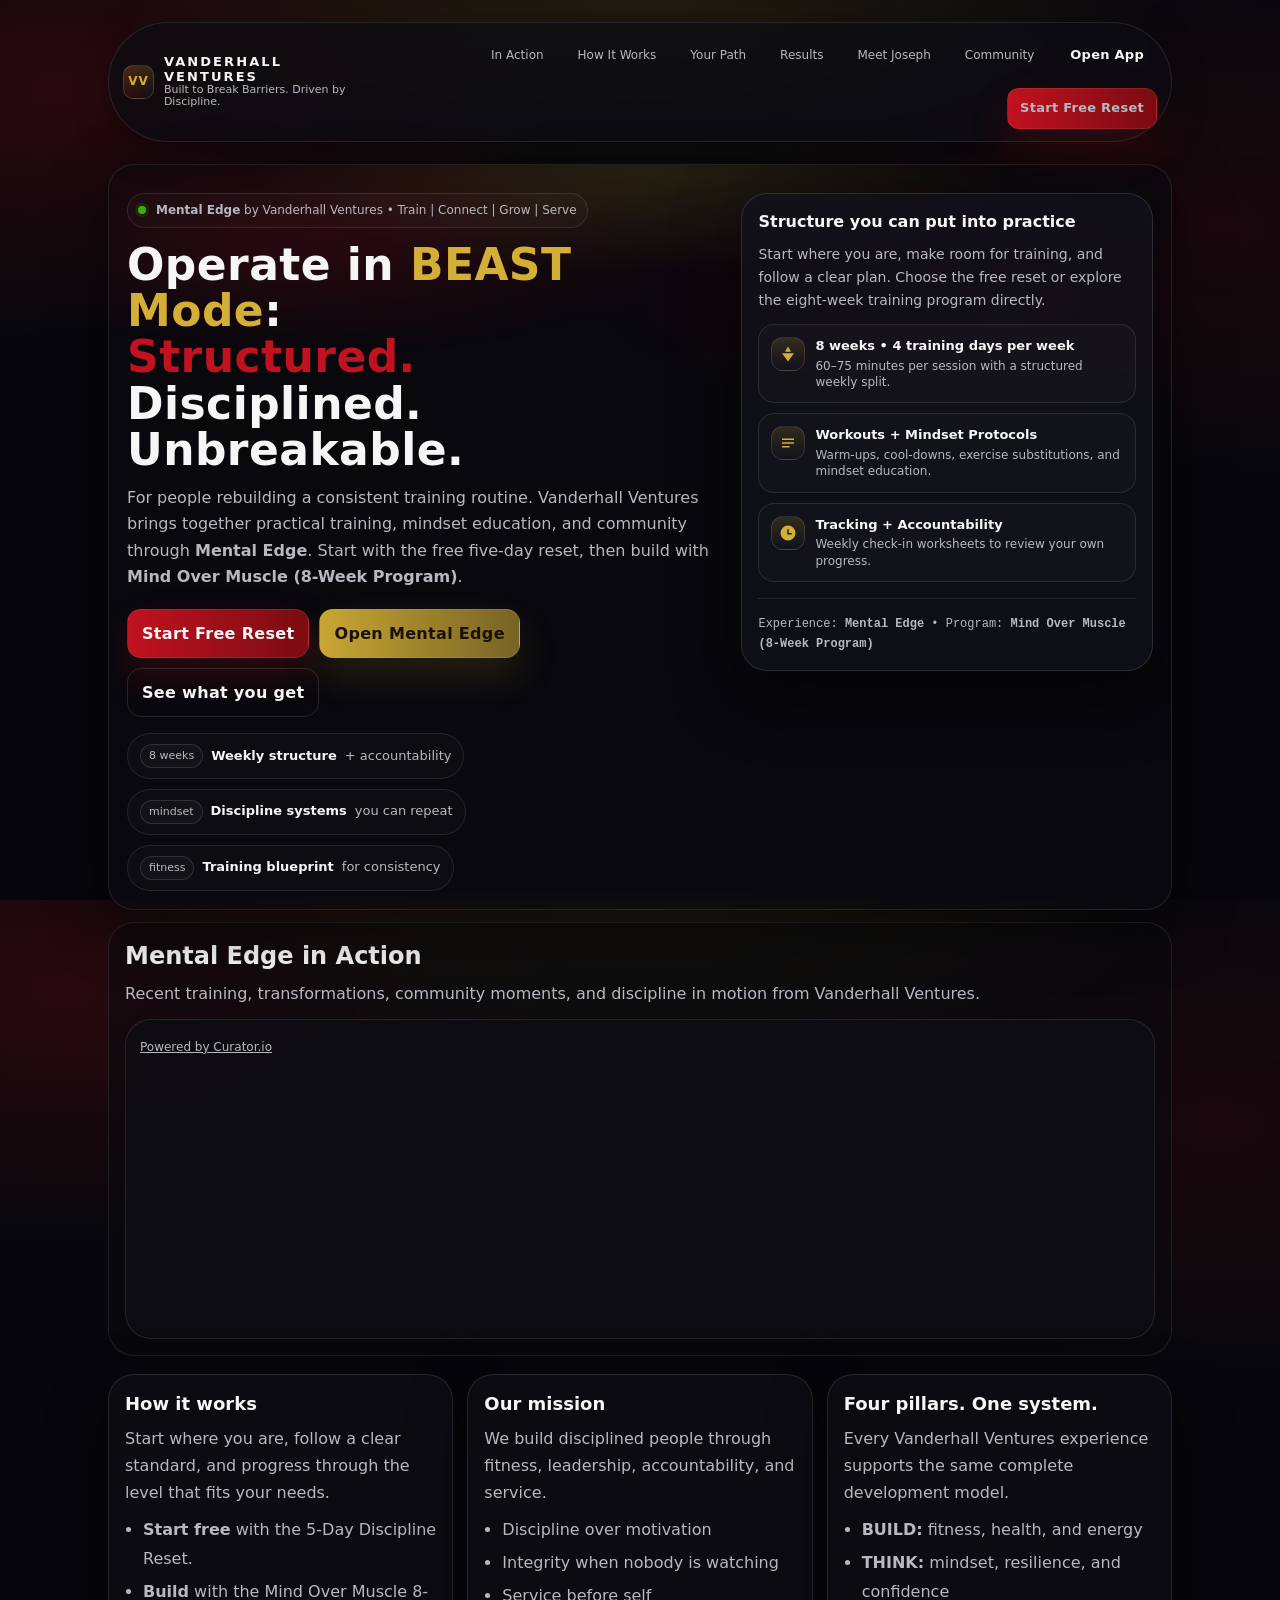
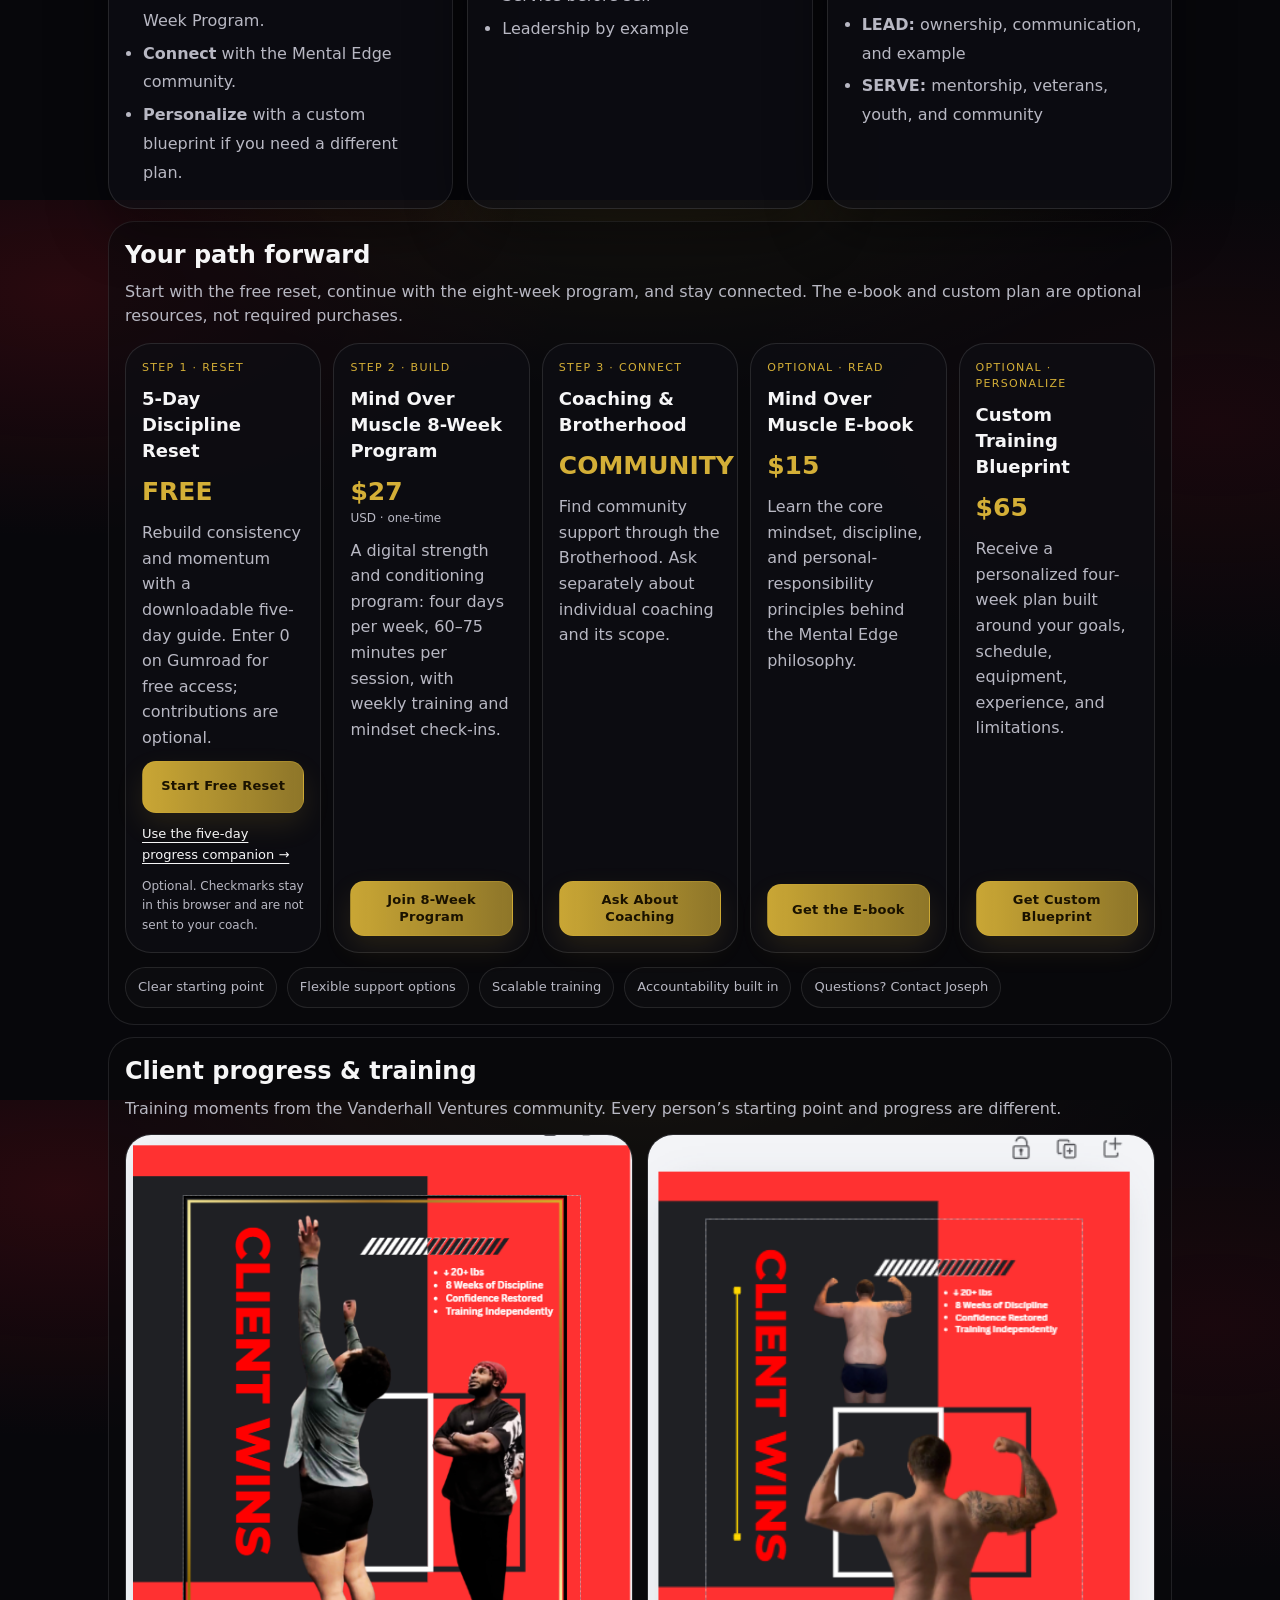
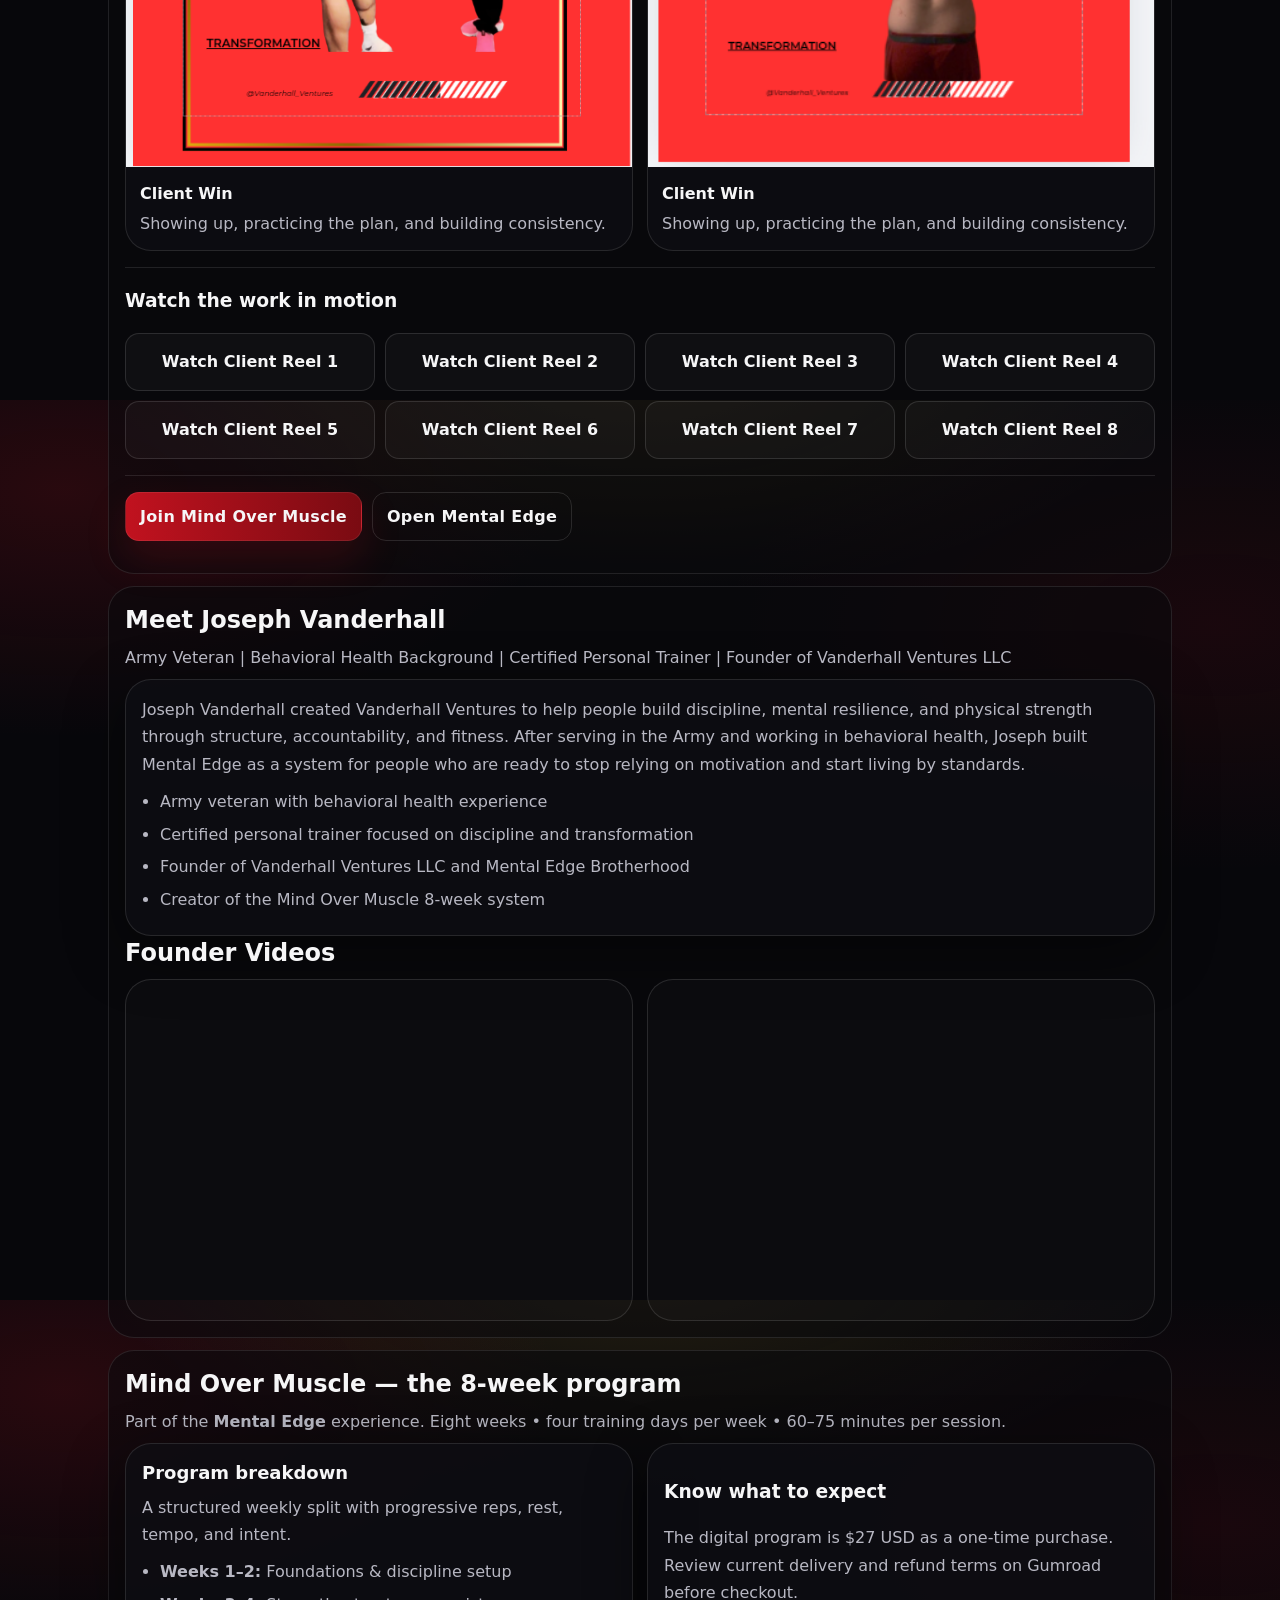
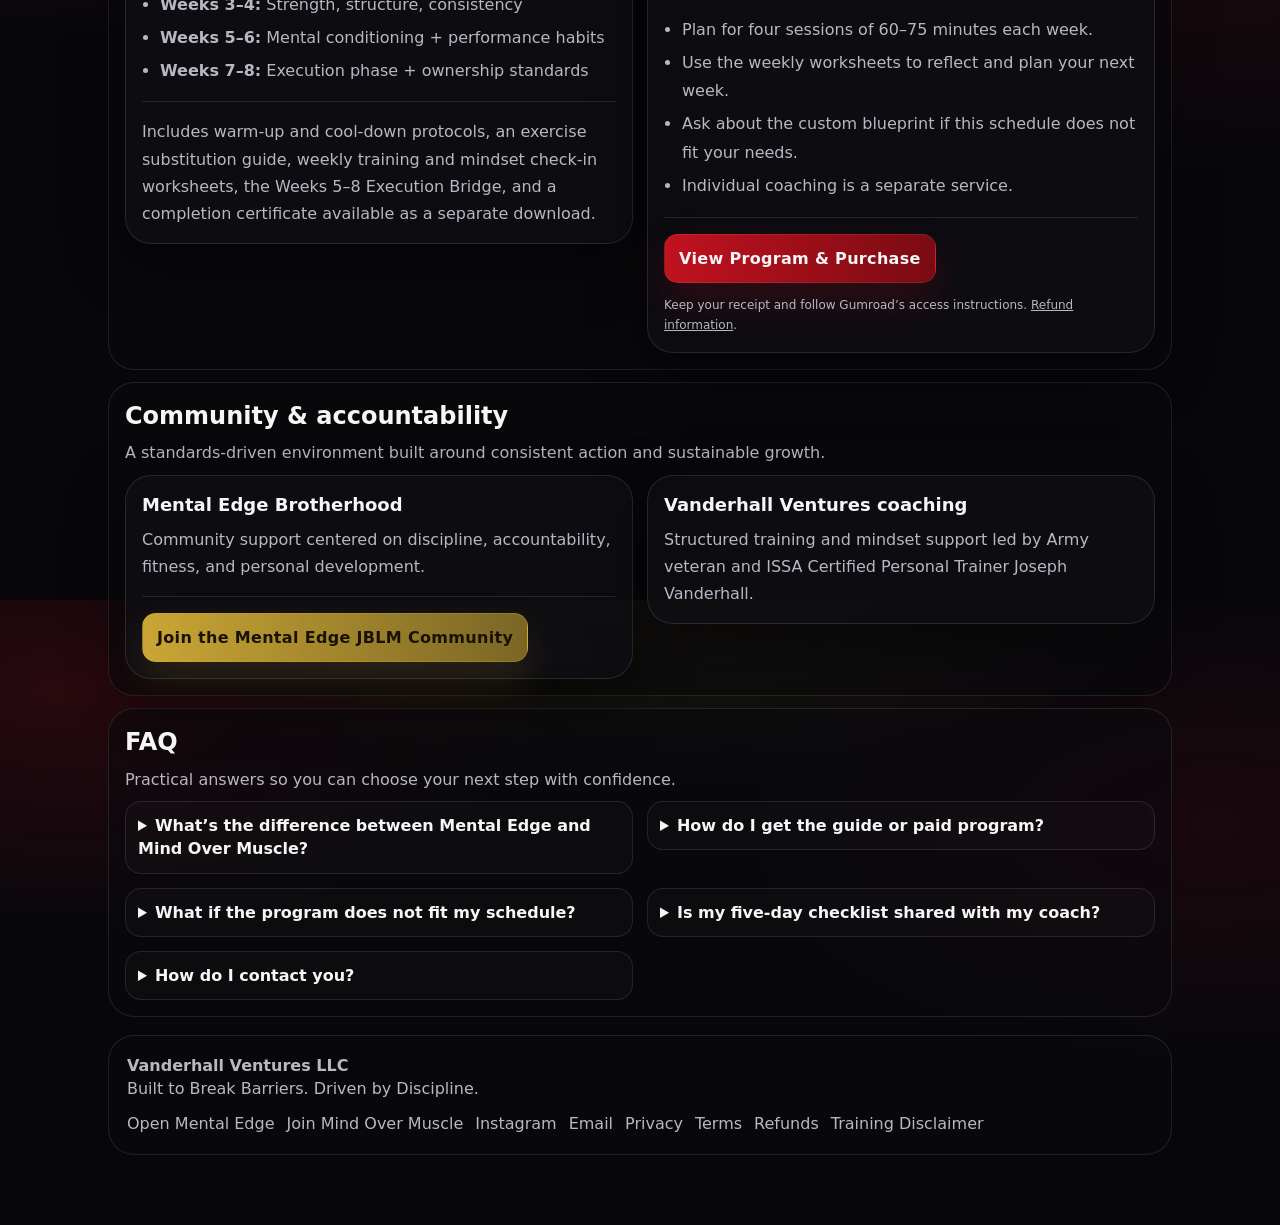
==== commit 28097951: "Restore original Vanderhall styling and videos while retaining program clarity" ====
--- a/index.html
+++ b/index.html
@@ -1,14 +1,1013 @@
 <!doctype html>
-<html lang="en"><head><meta charset="utf-8"><meta name="viewport" content="width=device-width,initial-scale=1"><title>Vanderhall Ventures | Start with structure. Build consistency.</title><meta name="description" content="Build a training routine you can keep. Start the free five-day reset, explore Mind Over Muscle, and connect with Mental Edge."><link rel="canonical" href="https://www.vanderhallventuresllc.com/"><meta property="og:title" content="Vanderhall Ventures | Start with structure."><meta property="og:description" content="Practical training, mindset education, and community led by Joseph Vanderhall."><meta property="og:type" content="website"><meta property="og:url" content="https://www.vanderhallventuresllc.com/"><meta name="theme-color" content="#191c18"><link rel="stylesheet" href="site.css"><script>window.va=window.va||function(){(window.vaq=window.vaq||[]).push(arguments);};</script><script async src="/_vercel/insights/script.js"></script><script defer src="site.js"></script></head>
-<body><a class="skip" href="#main">Skip to content</a><header class="header"><a class="brand" href="index.html"><span class="monogram" aria-hidden="true">VV</span><span>VANDERHALL<br>VENTURES<small>BUILT TO BREAK BARRIERS.</small></span></a><button class="menu" aria-controls="nav" aria-expanded="false" type="button">Menu +</button><nav id="nav" aria-label="Main navigation"><a href="#start">Start here</a><a href="#program">The program</a><a href="#about">Meet Joseph</a><a href="#community">Community</a><a class="member" href="https://mental-edge--blacjokerv1.replit.app/" data-event="member_app_click">Member app ↗</a></nav></header>
-<main id="main"><section class="hero wrap"><div><p class="eyebrow">MENTAL EDGE / BY VANDERHALL VENTURES</p><h1>You can start again.<br><em>This time,<br>with structure.</em></h1><p class="lead">For people who keep putting their training on hold. Build a routine that fits real life, one clear action at a time.</p><div class="actions"><a class="btn" href="#start" data-event="reset_details_click">Start my free reset <span aria-hidden="true">↗</span></a><a class="text-link" href="#program">Explore the 8-week program →</a></div><p class="micro">Five focused days. A free guide. Your next step forward.</p><div class="credentials"><span>ARMY VETERAN LED</span><span>ISSA CERTIFIED TRAINER</span><span>REAL COMMUNITY</span></div></div><figure class="hero-photo"><img src="images/CLIENT%20WINS%20COVER.png" alt="Joseph coaching a member through an overhead exercise" fetchpriority="high"><figcaption><p class="eyebrow">THE WORK IS PERSONAL.</p><p>Training. Encouragement.<br>Showing up for each other.</p><small>01 / IN THE WORK</small></figcaption></figure></section>
-<div class="motto" aria-label="Train, connect, grow, serve">TRAIN <span aria-hidden="true">/</span> CONNECT <span aria-hidden="true">/</span> GROW <span aria-hidden="true">/</span> SERVE</div>
-<section class="section light" id="start"><div class="wrap split"><div><p class="eyebrow">01 / YOUR STARTING POINT</p><h2>Stop starting over.<br>Take the next five days.</h2><p class="lead">The free 5-Day Discipline Reset helps you rebuild momentum, make room for training, and practice daily actions you can repeat.</p><p>You do not have to change your whole life in five days. Begin with the guide and complete Day 1 today.</p><a class="btn dark" href="https://vanderhallventures.gumroad.com/l/cdljs" data-event="discipline_reset_click">Get the free reset ↗</a><p class="micro">Opens Gumroad. Enter 0 in the price field for free access. Optional contributions are available.</p></div><div class="preview"><p class="eyebrow">WHAT YOU WILL WORK ON</p><ol><li><h3>Make your routine realistic</h3><p>Create structure around your actual responsibilities.</p></li><li><h3>Turn intention into action</h3><p>Get moving again with manageable daily wins.</p></li><li><h3>Build personal accountability</h3><p>Follow through, reflect, and decide what comes next.</p></li></ol><a class="text-link" href="reset-plan.html">Use the five-day progress companion →</a><p class="micro">Optional. Checkmarks stay in this browser and are not sent to your coach.</p></div></div></section>
-<section class="section wrap" id="path"><div class="heading"><div><p class="eyebrow">A CLEAR WAY FORWARD</p><h2>Start small.<br>Build from there.</h2></div><p class="lead">Choose the support you need. You can go directly to the program; the book and custom plan are optional.</p></div><div class="three"><article><span class="number">01</span><h3>Reset your routine</h3><p>Use the free five-day guide to get moving and rebuild momentum.</p><a class="text-link" href="#start">Start free →</a></article><article><span class="number">02</span><h3>Follow a training system</h3><p>Put structure into practice with Mind Over Muscle over eight weeks.</p><a class="text-link" href="#program">See the program →</a></article><article><span class="number">03</span><h3>Stay connected</h3><p>Find community through Mental Edge or ask about individual support.</p><a class="text-link" href="#community">Find your support →</a></article></div></section>
-<section class="section green" id="program"><div class="wrap split"><div><p class="eyebrow">02 / THE CORE TRAINING PROGRAM</p><h2>Mind Over Muscle.<br><em>Eight weeks.<br>A repeatable system.</em></h2><p class="lead">A structured strength and conditioning program for people ready to train four days a week and follow a clear plan.</p><div class="facts"><span><b>8</b>weeks</span><span><b>4</b>days / week</span><span><b>60–75</b>minutes / session</span></div><p class="price"><strong>$27</strong> USD <span>One-time purchase</span></p><a class="btn" href="https://vanderhallventures.gumroad.com/l/jgsaj" data-event="mind_over_muscle_click">View program &amp; purchase ↗</a><p class="micro">Checkout, delivery details, and applicable refund terms are shown on Gumroad. <a href="refund-policy.html">Refund information</a>.</p></div><div class="included"><p class="eyebrow">INCLUDED IN THE DIGITAL PROGRAM</p><ul><li><h3>A full eight-week training system</h3><p>A four-day split with progressive reps, rest, tempo, and intent.</p></li><li><h3>Warm-up and cool-down protocols</h3><p>Make preparation and recovery part of your routine.</p></li><li><h3>An exercise substitution guide</h3><p>Use the program's alternatives when you need a different exercise.</p></li><li><h3>Weekly training and mindset check-ins</h3><p>Review progress and plan your next week with the worksheet.</p></li><li><h3>Weeks 5–8 execution bridge</h3><p>Continue through the second half with a clear framework.</p></li><li><h3>Completion certificate</h3><p>Available as a separate download with the program.</p></li></ul><p class="micro">Choose a custom plan if this schedule does not fit your needs. Individual coaching is a separate service.</p></div></div></section>
-<section class="section light" id="about"><div class="wrap split about"><div class="founder-logo"><img src="images/logo.png" alt="Vanderhall Ventures logo" loading="lazy"><p class="eyebrow">BUILT TO BREAK BARRIERS.<br>DRIVEN BY DISCIPLINE.</p></div><div><p class="eyebrow">MEET YOUR FOUNDER</p><h2>Joseph Vanderhall.<br>Experience behind<br>the encouragement.</h2><p class="lead">Army veteran. Behavioral health background. ISSA Certified Personal Trainer.</p><p>Joseph created Vanderhall Ventures to help people build discipline, physical strength, and a practical routine through fitness and accountability.</p><p>Mental Edge brings that work together: clear training, mindset education, and a community that values showing up for each other.</p><div class="actions"><a class="text-link" href="https://www.youtube.com/watch?v=OsdqVTR1Iqw" data-event="founder_video_click">Hear Joseph's story ↗</a><a class="text-link" href="mailto:joseph@vanderhallventuresllc.com">Ask Joseph a question →</a></div><p class="micro">Fitness and mindset education. Not mental health treatment.</p></div></div></section>
-<section class="section wrap" id="in-action"><div class="heading"><div><p class="eyebrow">PEOPLE BEHIND THE PROGRESS</p><h2>The work, in real life.</h2></div><p class="lead">Training moments from the Vanderhall Ventures community. Every person's starting point and progress are different.</p></div><div class="proof"><figure><img src="images/client-win-woman.png" alt="Vanderhall Ventures member training with Joseph" loading="lazy"><figcaption>Training with support and encouragement.</figcaption></figure><figure><img src="images/client-win-man.png" alt="Vanderhall Ventures member progress photographs" loading="lazy"><figcaption>Showing up and putting the plan into practice.</figcaption></figure></div><a class="text-link" href="https://instagram.com/vanderhall_ventures" data-event="instagram_click">See more training and community moments ↗</a></section>
-<section class="section green" id="community"><div class="wrap split"><div><p class="eyebrow">03 / TRAIN. CONNECT. GROW. SERVE.</p><h2>Build your routine.<br>Find your people.</h2><p class="lead">Mental Edge Brotherhood brings people together around fitness, accountability, personal growth, and service.</p><p>Explore the community, share a win, ask a question, or find encouragement for your next step. Community participation does not require buying every VV product.</p><div class="actions"><a class="btn" href="https://www.facebook.com/groups/989344113970716/" data-event="facebook_group_click">Explore the community ↗</a><a class="text-link" href="mailto:joseph@vanderhallventuresllc.com?subject=Mental%20Edge%20Brotherhood%20interest">Ask about joining →</a></div></div><div class="community-note"><span class="quote" aria-hidden="true">“</span><p>Built to Break Barriers.<br>Driven by Discipline.</p><span class="eyebrow">THE VANDERHALL VENTURES STANDARD</span><hr><small>Build your strength. Think with intention. Lead by example. Serve your community.</small></div></div></section>
-<section class="section wrap" id="resources"><p class="eyebrow">OPTIONAL RESOURCES</p><h2>Support that fits your next step.</h2><div class="resources"><article><p class="eyebrow">READ / $15 USD</p><h3>Mind Over Muscle e-book</h3><p>Explore the mindset and personal-responsibility principles behind Mental Edge.</p><a class="text-link" href="https://vanderhallventures.gumroad.com/l/jedkpu" data-event="ebook_click">View the e-book ↗</a></article><article><p class="eyebrow">PERSONALIZE / $65 USD</p><h3>Custom Training Blueprint</h3><p>A four-week plan built around your goals, schedule, equipment, and experience.</p><a class="text-link" href="https://vanderhallventures.gumroad.com/l/Custom-Training-Blueprint-4week" data-event="custom_blueprint_click">View the custom plan ↗</a></article></div></section>
-<section class="section light" id="faq"><div class="wrap split"><div><p class="eyebrow">A FEW PRACTICAL ANSWERS</p><h2>Know where<br>to begin.</h2></div><div class="faq"><details><summary>Where should I start?</summary><p>Start with the free reset to rebuild momentum. If you are ready for four weekly training sessions, explore the eight-week program directly.</p></details><details><summary>How do the brands fit together?</summary><p>Vanderhall Ventures is the main brand. Mental Edge is its training and accountability experience. Mind Over Muscle is the eight-week training program, with a separate e-book available as an optional resource.</p></details><details><summary>Do I need an app to get the reset?</summary><p>No. The reset is available through Gumroad as a downloadable guide. Follow the access instructions provided there. Existing members can use the Member app link above.</p></details><details><summary>What happens after I get the guide or buy the program?</summary><p>Follow the download and access instructions supplied by Gumroad. Keep your receipt and access email. If anything is missing, contact <a href="mailto:joseph@vanderhallventuresllc.com">joseph@vanderhallventuresllc.com</a>.</p></details><details><summary>What if the program does not fit my schedule?</summary><p>The program is designed around four sessions of 60–75 minutes each week. Review the product details before buying. Ask Joseph about the custom blueprint if you need a different plan.</p></details><details><summary>Is the progress companion shared with my coach?</summary><p>No. It stores five checkmarks in this browser only. It does not create an account, record a signup, or send completion data to Joseph. It is separate from your Gumroad access.</p></details></div></div></section>
-<section class="closing wrap"><p class="eyebrow">YOUR NEXT STEP CAN BE SIMPLE.</p><h2>Make room for<br><em>one good start.</em></h2><a class="btn" href="https://vanderhallventures.gumroad.com/l/cdljs" data-event="discipline_reset_click">Get my free five-day reset ↗</a></section></main><footer class="footer wrap"><div><b>VANDERHALL VENTURES</b><p>Built to Break Barriers. Driven by Discipline.</p><p class="micro">© <span id="year">2026</span> Vanderhall Ventures LLC</p></div><nav aria-label="Footer navigation"><a href="https://mental-edge--blacjokerv1.replit.app/" data-event="member_app_click">Member app</a><a href="mailto:joseph@vanderhallventuresllc.com">Contact</a><a href="privacy.html">Privacy</a><a href="terms.html">Terms</a><a href="refund-policy.html">Refunds</a><a href="training-disclaimer.html">Training disclaimer</a></nav></footer></body></html>
+<html lang="en">
+<head>
+  <meta charset="utf-8" />
+  <meta name="viewport" content="width=device-width, initial-scale=1" />
+  <title>Vanderhall Ventures | Mental Edge | Build consistency with structure</title>
+  <meta name="description" content="Start with the free 5-Day Discipline Reset, build consistency with the Mind Over Muscle 8-Week Program, and connect with the Mental Edge community." />
+
+  <!-- Open Graph -->
+  <meta property="og:title" content="Vanderhall Ventures LLC — Mental Edge | Mind Over Muscle" />
+  <meta property="og:description" content="Vanderhall Ventures brings together practical training, mindset education, and community through Mental Edge." />
+  <meta property="og:type" content="website" />
+  <meta property="og:url" content="https://www.vanderhallventuresllc.com/" />
+  <link rel="canonical" href="https://www.vanderhallventuresllc.com/" />
+  <script>window.va = window.va || function () { (window.vaq = window.vaq || []).push(arguments); };</script>
+  <script async src="/_vercel/insights/script.js"></script>
+
+  <style>
+    :root{
+      --bg:#07070b;
+      --panel:#0f0f16;
+      --panel2:#12121b;
+      --text:#f6f6f7;
+      --muted:#b8b8c3;
+      --border:rgba(255,255,255,.10);
+      --shadow: 0 18px 55px rgba(0,0,0,.55);
+      --red:#c1121f;
+      --gold:#d4af37;
+      --ok:#38b000;
+      --warn:#ffb703;
+
+      --max: 1100px;
+      --radius: 18px;
+      --radius2: 26px;
+    }
+
+    *{box-sizing:border-box}
+    html,body{height:100%}
+    body{
+      margin:0;
+      font-family: ui-sans-serif, system-ui, -apple-system, Segoe UI, Roboto, Helvetica, Arial;
+      color:var(--text);
+      background:
+        radial-gradient(900px 400px at 50% -5%, rgba(212,175,55,.15), transparent 60%),
+        radial-gradient(900px 450px at 5% 10%, rgba(193,18,31,.18), transparent 55%),
+        radial-gradient(900px 450px at 95% 25%, rgba(193,18,31,.10), transparent 55%),
+        var(--bg);
+      line-height:1.45;
+      overflow-x:hidden;
+    }
+
+    a{color:inherit}
+    a:focus-visible, summary:focus-visible{outline:3px solid var(--gold); outline-offset:3px}
+    .wrap{max-width:var(--max); margin:0 auto; padding:22px 18px 70px}
+
+    /* Top bar */
+    .topbar{
+      display:flex; align-items:center; justify-content:space-between;
+      gap:14px;
+      padding:12px 14px;
+      border:1px solid var(--border);
+      border-radius: 999px;
+      background: rgba(12,12,18,.75);
+      backdrop-filter: blur(10px);
+      box-shadow: 0 10px 35px rgba(0,0,0,.35);
+      position: sticky;
+      top: 12px;
+      z-index: 50;
+    }
+    .brand{
+      display:flex; align-items:center; gap:10px; min-width: 220px;
+    }
+    .logo{
+      width:34px; height:34px; border-radius: 10px;
+      display:grid; place-items:center;
+      border:1px solid rgba(255,255,255,.14);
+      background:
+        linear-gradient(180deg, rgba(212,175,55,.18), rgba(0,0,0,0)),
+        linear-gradient(90deg, rgba(193,18,31,.16), rgba(0,0,0,0));
+    }
+    .logo span{
+      font-weight:900;
+      letter-spacing:.08em;
+      font-size:12px;
+      color: var(--gold);
+    }
+    .brand .txt{display:flex; flex-direction:column; line-height:1.1}
+    .brand .txt strong{font-size:13px; letter-spacing:.16em}
+    .brand .txt small{color:var(--muted); font-size:11px}
+
+    .nav{
+      display:flex; align-items:center; gap:12px; flex-wrap:wrap; justify-content:flex-end;
+    }
+    .nav a{
+      text-decoration:none;
+      color:var(--muted);
+      font-size:12px;
+      padding:8px 10px;
+      border-radius:999px;
+      border:1px solid transparent;
+    }
+    .nav a:hover{
+      border-color: rgba(255,255,255,.12);
+      background: rgba(255,255,255,.03);
+      color: var(--text);
+    }
+
+    .btn{
+      display:inline-flex; align-items:center; justify-content:center;
+      gap:10px;
+      padding:12px 14px;
+      border-radius: 14px;
+      border:1px solid rgba(255,255,255,.12);
+      text-decoration:none;
+      font-weight:800;
+      letter-spacing:.02em;
+      cursor:pointer;
+      transition: transform .08s ease, opacity .12s ease;
+      user-select:none;
+      white-space:nowrap;
+    }
+    .btn:active{transform: translateY(1px)}
+    .btn.primary{
+      background: linear-gradient(90deg, var(--red), #7a0b12);
+      border-color: rgba(255,255,255,.08);
+      box-shadow: 0 18px 40px rgba(193,18,31,.20);
+    }
+    .btn.gold{
+      background: linear-gradient(90deg, rgba(212,175,55,.95), rgba(212,175,55,.55));
+      color:#1a1200;
+      border-color: rgba(212,175,55,.25);
+      box-shadow: 0 18px 40px rgba(212,175,55,.15);
+    }
+    .btn.ghost{
+      background: transparent;
+      color: var(--text);
+    }
+    .btn.small{padding:10px 12px; border-radius: 12px; font-size:13px}
+
+    .offerGrid{display:grid;grid-template-columns:repeat(5,minmax(0,1fr));gap:12px;margin-top:16px}
+    .offerCard{display:flex;flex-direction:column;gap:10px;border:1px solid rgba(255,255,255,.11);background:rgba(14,14,20,.72);border-radius:var(--radius2);padding:16px}
+    .offerCard h3{margin:0;font-size:18px}.offerCard p{margin:0;color:var(--muted);line-height:1.6;flex:1}
+    .offerCard .btn{width:100%;min-height:52px;padding:10px 8px;font-size:13px;line-height:1.25;text-align:center;white-space:normal;background:linear-gradient(90deg,rgba(212,175,55,.95),rgba(212,175,55,.65));color:#1a1200;border-color:rgba(212,175,55,.30);box-shadow:0 12px 28px rgba(212,175,55,.12)}
+    .offerCard .btn:hover{background:linear-gradient(90deg,#e2bf47,#c7a32c);color:#120d00}
+    .price{font-size:25px;font-weight:900;color:var(--gold)}
+    .eyebrow{font-size:11px;letter-spacing:.12em;text-transform:uppercase;color:var(--gold)}
+    .notice{border-left:3px solid var(--gold);padding:10px 12px;background:rgba(212,175,55,.07);color:var(--muted);border-radius:0 12px 12px 0}
+    .trustStrip{display:flex;flex-wrap:wrap;gap:10px;margin-top:14px;color:var(--muted);font-size:13px}
+    @media (max-width:1100px){.offerGrid{grid-template-columns:repeat(3,1fr)}}
+    @media (max-width:760px){.offerGrid{grid-template-columns:repeat(2,1fr)}}
+    @media (max-width:560px){.offerGrid{grid-template-columns:1fr}}
+
+    /* Hero */
+    .hero{
+      margin-top: 22px;
+      padding: 28px 18px 18px;
+      border:1px solid var(--border);
+      border-radius: var(--radius2);
+      background: rgba(10,10,14,.72);
+      backdrop-filter: blur(8px);
+      box-shadow: var(--shadow);
+      overflow:hidden;
+      position:relative;
+    }
+    .hero:before{
+      content:"";
+      position:absolute; inset:-2px;
+      background:
+        radial-gradient(650px 180px at 50% 0%, rgba(212,175,55,.18), transparent 60%),
+        radial-gradient(700px 220px at 20% 10%, rgba(193,18,31,.20), transparent 55%),
+        radial-gradient(700px 220px at 80% 18%, rgba(193,18,31,.12), transparent 55%);
+      pointer-events:none;
+      opacity:.85;
+    }
+    .heroInner{
+      position:relative;
+      display:grid;
+      grid-template-columns: 1.3fr .9fr;
+      gap: 20px;
+      align-items: start;
+    }
+    @media (max-width: 920px){
+      .heroInner{grid-template-columns: 1fr}
+      .brand{min-width:unset}
+      .topbar{position:sticky}
+    }
+
+    .kicker{
+      display:inline-flex;
+      gap:10px;
+      align-items:center;
+      padding:8px 10px;
+      border:1px solid rgba(255,255,255,.10);
+      border-radius: 999px;
+      color: var(--muted);
+      font-size: 12px;
+      background: rgba(255,255,255,.02);
+      width: fit-content;
+      margin-bottom: 14px;
+    }
+    .dot{
+      width:8px; height:8px; border-radius:99px;
+      background: var(--ok);
+      box-shadow: 0 0 0 3px rgba(56,176,0,.12);
+    }
+
+    h1{
+      margin:0 0 12px;
+      font-size: 44px;
+      line-height: 1.05;
+      letter-spacing: .01em;
+    }
+    @media (max-width: 520px){
+      h1{font-size: 36px}
+      .topbar{border-radius:18px;align-items:flex-start}
+      .nav{gap:6px}
+      .nav a:not(.btn){display:none}
+    }
+    @media (prefers-reduced-motion: reduce){
+      html{scroll-behavior:auto}
+      *, *::before, *::after{animation-duration:.01ms!important;animation-iteration-count:1!important;transition-duration:.01ms!important}
+    }
+    .accentRed{color: var(--red)}
+    .accentGold{color: var(--gold)}
+
+    .sub{
+      margin:0 0 18px;
+      color: var(--muted);
+      font-size: 16px;
+      line-height: 1.65;
+      max-width: 64ch;
+    }
+
+    .ctaRow{
+      display:flex;
+      flex-wrap:wrap;
+      gap: 10px;
+      margin: 12px 0 16px;
+    }
+
+    .proof{
+      display:flex;
+      flex-wrap:wrap;
+      gap: 10px;
+      margin-top: 6px;
+      color: var(--muted);
+      font-size: 13px;
+    }
+    .chip{
+      display:inline-flex; gap:8px; align-items:center;
+      padding:10px 12px;
+      border-radius: 999px;
+      border:1px solid rgba(255,255,255,.10);
+      background: rgba(255,255,255,.02);
+    }
+    .chip b{color: var(--text)}
+    .chip .tag{
+      font-size: 11px;
+      padding: 3px 8px;
+      border-radius: 999px;
+      border:1px solid rgba(255,255,255,.12);
+      background: rgba(255,255,255,.03);
+      color: var(--muted);
+    }
+
+    /* Right hero card */
+    .heroCard{
+      border:1px solid rgba(255,255,255,.12);
+      border-radius: var(--radius2);
+      background: rgba(18,18,28,.75);
+      box-shadow: 0 20px 65px rgba(0,0,0,.50);
+      padding: 16px;
+    }
+    .heroCard h3{margin:0 0 10px; font-size:16px}
+    .heroCard p{margin:0 0 10px; color:var(--muted); font-size:14px; line-height:1.65}
+    .list{
+      display:grid; gap:10px; margin-top: 12px;
+    }
+    .li{
+      display:flex; gap:10px;
+      border:1px solid rgba(255,255,255,.10);
+      background: rgba(255,255,255,.02);
+      border-radius: 16px;
+      padding: 12px;
+    }
+    .li .ico{
+      width:34px; height:34px; border-radius: 12px;
+      display:grid; place-items:center;
+      border:1px solid rgba(255,255,255,.12);
+      background:
+        linear-gradient(180deg, rgba(212,175,55,.16), rgba(0,0,0,0));
+      flex: 0 0 auto;
+    }
+    .li .ico svg{width:18px; height:18px; fill: var(--gold)}
+    .li .t{display:flex; flex-direction:column; gap:2px}
+    .li .t strong{font-size:13px}
+    .li .t small{color:var(--muted); font-size:12px; line-height:1.35}
+
+    /* Sections */
+    .grid{
+      margin-top: 18px;
+      display:grid;
+      grid-template-columns: 1fr 1fr 1fr;
+      gap: 14px;
+    }
+    @media (max-width: 980px){ .grid{grid-template-columns: 1fr 1fr} }
+    @media (max-width: 640px){ .grid{grid-template-columns: 1fr} }
+
+    .card{
+      border:1px solid rgba(255,255,255,.11);
+      background: rgba(14,14,20,.72);
+      border-radius: var(--radius2);
+      padding: 16px;
+      box-shadow: 0 18px 60px rgba(0,0,0,.45);
+    }
+    .card h2{margin:0 0 8px; font-size:18px}
+    .card p{margin:0; color:var(--muted); line-height:1.7}
+    .bullets{margin:10px 0 0; padding-left: 18px; color: var(--muted); line-height:1.8}
+    .bullets li{margin:4px 0}
+    .hr{
+      height:1px; background: rgba(255,255,255,.10);
+      margin: 16px 0;
+    }
+
+    .section{
+      margin-top: 12px;
+      padding: 16px;
+      border-radius: var(--radius2);
+      border:1px solid rgba(255,255,255,.10);
+      background: rgba(10,10,14,.55);
+    }
+    .section h2{margin:0 0 8px}
+    .section .sub2{margin:0 0 10px; color:var(--muted)}
+    .twoCol{
+      display:grid; gap:14px;
+      grid-template-columns: 1fr 1fr;
+      align-items:start;
+    }
+    @media (max-width: 860px){ .twoCol{grid-template-columns: 1fr} }
+
+    /* Video placeholder */
+    .media{
+      border:1px solid rgba(255,255,255,.12);
+      border-radius: var(--radius2);
+      background: rgba(255,255,255,.02);
+      overflow:hidden;
+      min-height: 260px;
+      position:relative;
+    }
+    .media iframe{
+      width:100%;
+      height: 340px;
+      border:0;
+      display:block;
+    }
+    @media (max-width: 520px){
+      .media iframe{height: 260px}
+    }
+    .mediaPlaceholder{
+      padding: 18px;
+      color: var(--muted);
+      display:flex;
+      flex-direction:column;
+      gap: 10px;
+    }
+    .mediaPlaceholder strong{color: var(--text)}
+    .pill{
+      display:inline-flex; width:fit-content;
+      padding: 6px 10px;
+      border-radius: 999px;
+      border:1px solid rgba(255,255,255,.12);
+      background: rgba(255,255,255,.03);
+      font-size: 12px;
+      color: var(--muted);
+    }
+
+    /* Live social proof */
+    .socialFeed{
+      margin-top:14px;
+      min-height:320px;
+      padding:14px;
+      border:1px solid rgba(255,255,255,.10);
+      border-radius:var(--radius2);
+      background:rgba(14,14,20,.72);
+      overflow:hidden;
+    }
+    .socialFeed .crt-logo{color:var(--muted);font-size:12px}
+    @media (max-width:560px){.socialFeed{padding:8px;min-height:240px}}
+
+    /* Approved client proof */
+    .proofGrid{display:grid;grid-template-columns:repeat(2,minmax(0,1fr));gap:14px;margin-top:14px}
+    .proofCard{margin:0;border:1px solid rgba(255,255,255,.11);border-radius:var(--radius2);background:rgba(14,14,20,.72);overflow:hidden}
+    .proofCard img{display:block;width:100%;height:auto;aspect-ratio:4/5;object-fit:cover;background:#111}
+    .proofCard figcaption{padding:14px;color:var(--muted);line-height:1.6}
+    .proofCard figcaption strong{display:block;color:var(--text);margin-bottom:4px}
+    .reelGrid{display:grid;grid-template-columns:repeat(4,minmax(0,1fr));gap:10px;margin-top:12px}
+    .reelLink{display:flex;align-items:center;justify-content:center;min-height:58px;padding:10px;border:1px solid rgba(255,255,255,.12);border-radius:14px;background:rgba(255,255,255,.03);text-decoration:none;font-weight:800;text-align:center}
+    .reelLink:hover{border-color:var(--gold);color:var(--gold)}
+    @media (max-width:760px){.reelGrid{grid-template-columns:repeat(2,1fr)}}
+    @media (max-width:560px){.proofGrid,.reelGrid{grid-template-columns:1fr}}
+
+    /* Testimonials */
+    .quote{
+      border:1px solid rgba(255,255,255,.10);
+      background: rgba(255,255,255,.02);
+      border-radius: var(--radius2);
+      padding: 14px;
+      color: var(--muted);
+      line-height: 1.7;
+    }
+    .quote b{color:var(--text)}
+    .quote small{display:block; margin-top:10px; color:var(--muted)}
+
+    /* FAQ */
+    details{
+      border:1px solid rgba(255,255,255,.10);
+      border-radius: 16px;
+      background: rgba(255,255,255,.02);
+      padding: 12px 12px;
+    }
+    details summary{
+      cursor:pointer;
+      font-weight:800;
+      color: var(--text);
+      outline:none;
+    }
+    details p{margin:10px 0 0; color:var(--muted)}
+
+    /* Footer */
+    footer{
+      margin-top: 18px;
+      padding: 18px;
+      border:1px solid rgba(255,255,255,.10);
+      border-radius: var(--radius2);
+      background: rgba(10,10,14,.55);
+      color: var(--muted);
+      display:flex;
+      flex-wrap:wrap;
+      justify-content:space-between;
+      gap: 12px;
+      align-items:center;
+    }
+    .footerLinks{display:flex; gap:12px; flex-wrap:wrap}
+    .footerLinks a{color:var(--muted); text-decoration:none}
+    .footerLinks a:hover{color:var(--text)}
+    .mono{font-family: ui-monospace, SFMono-Regular, Menlo, Monaco, Consolas, "Liberation Mono", "Courier New", monospace}
+
+    /* Toast */
+    .toast{
+      position: fixed;
+      bottom: 14px;
+      left: 50%;
+      transform: translateX(-50%);
+      background: rgba(18,18,28,.92);
+      border:1px solid rgba(255,255,255,.12);
+      box-shadow: 0 20px 70px rgba(0,0,0,.55);
+      border-radius: 999px;
+      padding: 10px 12px;
+      color: var(--muted);
+      display:none;
+      gap: 10px;
+      align-items:center;
+      z-index: 80;
+      backdrop-filter: blur(8px);
+      max-width: calc(100% - 24px);
+    }
+    .toast b{color:var(--text)}
+    .toast .ok{
+      width:10px; height:10px; border-radius: 99px;
+      background: var(--ok);
+      box-shadow: 0 0 0 3px rgba(56,176,0,.14);
+    }
+
+    /* Keep the original VV identity while preserving accessible navigation. */
+    html{scroll-padding-top:130px}
+    .skipLink{position:fixed;left:12px;top:12px;z-index:100;background:#d4af37;color:#171100;padding:12px 18px;transform:translateY(-180%)}
+    .skipLink:focus{transform:none}
+    .navToggle{display:none;color:var(--text);background:var(--panel);border:1px solid var(--border);border-radius:12px;padding:10px 14px;min-height:44px;font:inherit;font-size:13px;cursor:pointer}
+    button:focus-visible,.companionLink:focus-visible{outline:3px solid var(--gold);outline-offset:3px}
+    .mutedNote{font-size:12px;color:var(--muted);line-height:1.65}
+    .companionLink{font-size:13px;line-height:1.6;text-underline-offset:4px;min-height:44px;display:flex;align-items:center}
+    .price small{display:block;font-size:12px;font-weight:500;color:var(--muted)}
+    .anchorTarget{display:block;scroll-margin-top:130px}
+    @media(max-width:920px){
+      .topbar{flex-wrap:wrap}.navToggle{display:block;margin-left:auto}.nav{width:100%;justify-content:flex-start;gap:8px;max-height:0;overflow:hidden;visibility:hidden}
+      .nav.isOpen{max-height:none;overflow:visible;visibility:visible}.nav a,.nav a:not(.btn){display:inline-flex;align-items:center;min-height:44px}.topbar{row-gap:0}.nav.isOpen{padding-top:12px}
+    }
+    @media(max-width:520px){.brand .txt strong{font-size:11px;letter-spacing:.1em}.brand .txt small{font-size:9px}.logo{width:30px;height:30px}.brand{gap:7px}.topbar{padding:12px 10px}.navToggle{padding:9px 10px}.hero{padding:23px 14px 16px}.btn{white-space:normal}.ctaRow .btn{min-height:48px}.media iframe{height:auto;aspect-ratio:16/9}.offerGrid{grid-template-columns:1fr}}
+  </style>
+</head>
+
+<body>
+  <a class="skipLink" href="#main-content">Skip to content</a>
+  <!-- =====================
+       CONFIG (EDIT THESE)
+  ====================== -->
+  <script>
+    window.VV_CONFIG = {
+      brandName: "Vanderhall Ventures LLC",
+      tagline: "Built to Break Barriers. Driven by Discipline.",
+      // Platform + Offer naming (your corrected structure)
+      platformName: "Mental Edge",
+      programName: "Mind Over Muscle (8-Week Program)",
+
+      // LINKS
+      mentalEdgeAppUrl: "https://mental-edge--blacjokerv1.replit.app/",
+      gumroadCheckoutUrl: "https://vanderhallventures.gumroad.com/l/jgsaj",
+      disciplineResetUrl: "https://vanderhallventures.gumroad.com/l/cdljs",
+      ebookUrl: "https://vanderhallventures.gumroad.com/l/jedkpu",
+      customBlueprintUrl: "https://vanderhallventures.gumroad.com/l/Custom-Training-Blueprint-4week",
+      instagramUrl: "https://instagram.com/vanderhall_ventures",
+      instagramHandle: "@vanderhall_ventures",
+      facebookGroupUrl: "https://www.facebook.com/groups/989344113970716/",
+      email: "joseph@vanderhallventuresllc.com",
+
+      // Optional: Paste a YouTube embed URL like: https://www.youtube.com/embed/VIDEO_ID
+      introVideoEmbedUrl: "",
+
+      // Optional: add your logo URL if you host it somewhere (Vercel public, GitHub, etc.)
+      logoImageUrl: "",
+
+      // Optional: where your main domain lives later
+      mainSiteUrl: "https://vanderhallventuresllc.com"
+    };
+  </script>
+
+  <div class="wrap">
+
+    <div class="topbar">
+      <div class="brand">
+        <div class="logo" id="vvLogoBox" aria-label="Vanderhall Ventures logo">
+          <span>VV</span>
+        </div>
+        <div class="txt">
+          <strong>VANDERHALL VENTURES</strong>
+          <small id="vvTagline">Built to Break Barriers. Driven by Discipline.</small>
+        </div>
+      </div>
+
+      <button class="navToggle" type="button" aria-expanded="false" aria-controls="primary-nav">Menu</button>
+      <nav class="nav" id="primary-nav" aria-label="Primary navigation">
+        <a href="#live-feed">In Action</a>
+        <a href="#how">How It Works</a>
+        <a href="#offers">Your Path</a>
+        <a href="#proof2">Results</a>
+        <a href="#about">Meet Joseph</a>
+        <a href="#community">Community</a>
+        <a class="btn small ghost" id="btnOpenApp" href="https://mental-edge--blacjokerv1.replit.app/">Open App</a>
+        <a class="btn small primary" id="btnJoinTop" href="https://vanderhallventures.gumroad.com/l/cdljs">Start Free Reset</a>
+      </nav>
+    </div>
+
+    <main id="main-content">
+    <section class="hero" id="top">
+      <div class="heroInner">
+
+        <div>
+          <div class="kicker">
+            <span class="dot" aria-hidden="true"></span>
+            <span><b id="platformName">Mental Edge</b> by Vanderhall Ventures • Train | Connect | Grow | Serve</span>
+          </div>
+
+          <h1>
+            Operate in <span class="accentGold"> BEAST Mode</span>:
+            <br />
+            <span class="accentRed">Structured.</span> Disciplined. Unbreakable.
+          </h1>
+
+          <p class="sub">
+            For people rebuilding a consistent training routine. Vanderhall Ventures brings together
+            practical training, mindset education, and community through <b id="platformName2">Mental Edge</b>.
+            Start with the free five-day reset, then build with <b id="programName2">Mind Over Muscle</b>.
+          </p>
+
+          <div class="ctaRow">
+            <a class="btn primary" id="btnStartReset" href="https://vanderhallventures.gumroad.com/l/cdljs">Start Free Reset</a>
+            <a class="btn gold" id="btnOpenAppHero" href="https://mental-edge--blacjokerv1.replit.app/">Open Mental Edge</a>
+            <a class="btn ghost" href="#program">See what you get</a>
+          </div>
+
+          <div class="proof" id="proof">
+            <div class="chip"><span class="tag">8 weeks</span> <b>Weekly structure</b> + accountability</div>
+            <div class="chip"><span class="tag">mindset</span> <b>Discipline systems</b> you can repeat</div>
+            <div class="chip"><span class="tag">fitness</span> <b>Training blueprint</b> for consistency</div>
+          </div>
+        </div>
+
+        <aside class="heroCard">
+          <h3>Structure you can put into practice</h3>
+          <p>
+            Start where you are, make room for training, and follow a clear plan.
+            Choose the free reset or explore the eight-week training program directly.
+          </p>
+
+          <div class="list">
+            <div class="li">
+              <div class="ico" aria-hidden="true">
+                <svg viewBox="0 0 24 24"><path d="M12 2l4 7h-8l4-7zm-8 9h16l-8 11-8-11z"/></svg>
+              </div>
+              <div class="t">
+                <strong>8 weeks • 4 training days per week</strong>
+                <small>60–75 minutes per session with a structured weekly split.</small>
+              </div>
+            </div>
+
+            <div class="li">
+              <div class="ico" aria-hidden="true">
+                <svg viewBox="0 0 24 24"><path d="M4 6h16v2H4V6zm0 5h16v2H4v-2zm0 5h10v2H4v-2z"/></svg>
+              </div>
+              <div class="t">
+                <strong>Workouts + Mindset Protocols</strong>
+                <small>Warm-ups, cool-downs, exercise substitutions, and mindset education.</small>
+              </div>
+            </div>
+
+            <div class="li">
+              <div class="ico" aria-hidden="true">
+                <svg viewBox="0 0 24 24"><path d="M12 22a10 10 0 1 1 10-10 10 10 0 0 1-10 10zm1-10V7h-2v7h6v-2h-4z"/></svg>
+              </div>
+              <div class="t">
+                <strong>Tracking + Accountability</strong>
+                <small>Weekly check-in worksheets to review your own progress.</small>
+              </div>
+            </div>
+          </div>
+
+          <div class="hr"></div>
+
+          <p class="mono" style="margin:0;color:var(--muted);font-size:12px;">
+            Experience: <b id="platformName3">Mental Edge</b> • Program: <b id="programName3">Mind Over Muscle</b>
+          </p>
+        </aside>
+
+      </div>
+    </section>
+
+    <section class="section" id="live-feed">
+      <h2>Mental Edge in Action</h2>
+      <p class="sub2">Recent training, transformations, community moments, and discipline in motion from Vanderhall Ventures.</p>
+      <div class="socialFeed">
+        <div id="curator-feed-default-feed-layout">
+          <a href="https://curator.io" target="_blank" rel="noopener noreferrer" class="crt-logo crt-tag">Powered by Curator.io</a>
+        </div>
+      </div>
+    </section>
+
+    <section class="grid" id="how">
+      <div class="card">
+        <h2>How it works</h2>
+        <p>Start where you are, follow a clear standard, and progress through the level that fits your needs.</p>
+        <ul class="bullets">
+          <li><b>Start free</b> with the 5-Day Discipline Reset.</li>
+          <li><b>Build</b> with the Mind Over Muscle 8-Week Program.</li>
+          <li><b>Connect</b> with the Mental Edge community.</li>
+          <li><b>Personalize</b> with a custom blueprint if you need a different plan.</li>
+        </ul>
+      </div>
+
+      <div class="card">
+        <h2>Our mission</h2>
+        <p>We build disciplined people through fitness, leadership, accountability, and service.</p>
+        <ul class="bullets">
+          <li>Discipline over motivation</li>
+          <li>Integrity when nobody is watching</li>
+          <li>Service before self</li>
+          <li>Leadership by example</li>
+        </ul>
+      </div>
+
+      <div class="card">
+        <h2>Four pillars. One system.</h2>
+        <p>Every Vanderhall Ventures experience supports the same complete development model.</p>
+        <ul class="bullets">
+          <li><b>BUILD:</b> fitness, health, and energy</li>
+          <li><b>THINK:</b> mindset, resilience, and confidence</li>
+          <li><b>LEAD:</b> ownership, communication, and example</li>
+          <li><b>SERVE:</b> mentorship, veterans, youth, and community</li>
+        </ul>
+      </div>
+    </section>
+
+    <span id="start" class="anchorTarget" aria-hidden="true"></span>
+    <section class="section" id="offers">
+      <h2>Your path forward</h2>
+      <p class="sub2">Start with the free reset, continue with the eight-week program, and stay connected. The e-book and custom plan are optional resources, not required purchases.</p>
+      <div class="offerGrid">
+        <article class="offerCard" id="free-reset">
+          <span class="eyebrow">Step 1 · Reset</span>
+          <h3>5-Day Discipline Reset</h3>
+          <div class="price">FREE</div>
+          <p>Rebuild consistency and momentum with a downloadable five-day guide. Enter 0 on Gumroad for free access; contributions are optional.</p>
+          <a class="btn gold" id="btnOfferReset" href="https://vanderhallventures.gumroad.com/l/cdljs" data-event="discipline_reset_click">Start Free Reset</a>
+        <a class="companionLink" href="reset-plan.html">Use the five-day progress companion →</a><small class="mutedNote">Optional. Checkmarks stay in this browser and are not sent to your coach.</small>
+        </article>
+        <article class="offerCard" id="mind-over-muscle-program">
+          <span class="eyebrow">Step 2 · Build</span>
+          <h3>Mind Over Muscle 8-Week Program</h3>
+          <div class="price">$27 <small>USD · one-time</small></div>
+          <p>A digital strength and conditioning program: four days per week, 60–75 minutes per session, with weekly training and mindset check-ins.</p>
+          <a class="btn primary" id="btnOfferProgram" href="https://vanderhallventures.gumroad.com/l/jgsaj" data-event="mind_over_muscle_click">Join 8-Week Program</a>
+        </article>
+        <article class="offerCard" id="coaching-brotherhood">
+          <span class="eyebrow">Step 3 · Connect</span>
+          <h3>Coaching & Brotherhood</h3>
+          <div class="price">COMMUNITY</div>
+          <p>Find community support through the Brotherhood. Ask separately about individual coaching and its scope.</p>
+          <a class="btn gold" href="mailto:joseph@vanderhallventuresllc.com?subject=Coaching%20and%20Brotherhood%20Interest" data-event="coaching_interest_click">Ask About Coaching</a>
+        </article>
+        <article class="offerCard" id="mind-over-muscle-ebook">
+          <span class="eyebrow">Optional · Read</span>
+          <h3>Mind Over Muscle E-book</h3>
+          <div class="price">$15</div>
+          <p>Learn the core mindset, discipline, and personal-responsibility principles behind the Mental Edge philosophy.</p>
+          <a class="btn ghost" id="btnOfferEbook" href="https://vanderhallventures.gumroad.com/l/jedkpu" data-event="ebook_click">Get the E-book</a>
+        </article>
+        <article class="offerCard" id="custom-blueprint">
+          <span class="eyebrow">Optional · Personalize</span>
+          <h3>Custom Training Blueprint</h3>
+          <div class="price">$65</div>
+          <p>Receive a personalized four-week plan built around your goals, schedule, equipment, experience, and limitations.</p>
+          <a class="btn ghost" id="btnOfferBlueprint" href="https://vanderhallventures.gumroad.com/l/Custom-Training-Blueprint-4week" data-event="custom_blueprint_click">Get Custom Blueprint</a>
+        </article>
+      </div>
+      <div class="trustStrip" aria-label="Service standards">
+        <span class="chip">Clear starting point</span><span class="chip">Flexible support options</span>
+        <span class="chip">Scalable training</span><span class="chip">Accountability built in</span>
+        <span class="chip">Questions? Contact Joseph</span>
+      </div>
+    </section>
+
+    <section class="section" id="proof2">
+      <h2>Client progress &amp; training</h2>
+      <p class="sub2">Training moments from the Vanderhall Ventures community. Every person’s starting point and progress are different.</p>
+      <div class="proofGrid">
+        <figure class="proofCard">
+          <img src="images/client-win-woman.png" alt="Approved Vanderhall Ventures client transformation" loading="lazy" />
+          <figcaption><strong>Client Win</strong>Showing up, practicing the plan, and building consistency.</figcaption>
+        </figure>
+        <figure class="proofCard">
+          <img src="images/client-win-man.png" alt="Approved Vanderhall Ventures client transformation" loading="lazy" />
+          <figcaption><strong>Client Win</strong>Showing up, practicing the plan, and building consistency.</figcaption>
+        </figure>
+      </div>
+      <div class="hr"></div>
+      <h3>Watch the work in motion</h3>
+      <div class="reelGrid">
+          <a class="reelLink" href="https://www.instagram.com/reel/DajUPqXvHgK/" target="_blank" rel="noopener noreferrer" data-event="proof_reel_click">Watch Client Reel 1</a>
+          <a class="reelLink" href="https://www.instagram.com/reel/DYQzCTLT6QM/" target="_blank" rel="noopener noreferrer" data-event="proof_reel_click">Watch Client Reel 2</a>
+          <a class="reelLink" href="https://www.instagram.com/reel/DUrrggWkfjq/" target="_blank" rel="noopener noreferrer" data-event="proof_reel_click">Watch Client Reel 3</a>
+          <a class="reelLink" href="https://www.instagram.com/reel/DPVBFprE1B1/" target="_blank" rel="noopener noreferrer" data-event="proof_reel_click">Watch Client Reel 4</a>
+          <a class="reelLink" href="https://www.instagram.com/reel/DN41F8FDkZP/" target="_blank" rel="noopener noreferrer" data-event="proof_reel_click">Watch Client Reel 5</a>
+          <a class="reelLink" href="https://www.instagram.com/reel/DUWk-JekuqH/" target="_blank" rel="noopener noreferrer" data-event="proof_reel_click">Watch Client Reel 6</a>
+          <a class="reelLink" href="https://www.instagram.com/reel/DZ3GS3gy1iW/" target="_blank" rel="noopener noreferrer" data-event="proof_reel_click">Watch Client Reel 7</a>
+          <a class="reelLink" href="https://www.instagram.com/reel/Da6izvMzPyB/" target="_blank" rel="noopener noreferrer" data-event="proof_reel_click">Watch Client Reel 8</a>
+      </div>
+      <div class="hr"></div>
+      <div class="ctaRow">
+        <a class="btn primary" id="btnJoinBottom" href="https://vanderhallventures.gumroad.com/l/jgsaj">Join Mind Over Muscle</a>
+        <a class="btn ghost" id="btnOpenAppBottom" href="https://mental-edge--blacjokerv1.replit.app/">Open Mental Edge</a>
+      </div>
+    </section>
+
+    <section class="section" id="about">
+  <h2>Meet Joseph Vanderhall</h2>
+  <p class="sub2">Army Veteran | Behavioral Health Background | Certified Personal Trainer | Founder of Vanderhall Ventures LLC</p>
+
+  <div class="card">
+    <p>
+      Joseph Vanderhall created Vanderhall Ventures to help people build discipline, mental resilience, and physical strength through structure, accountability, and fitness. After serving in the Army and working in behavioral health, Joseph built Mental Edge as a system for people who are ready to stop relying on motivation and start living by standards.
+    </p>
+
+    <ul class="bullets">
+      <li>Army veteran with behavioral health experience</li>
+      <li>Certified personal trainer focused on discipline and transformation</li>
+      <li>Founder of Vanderhall Ventures LLC and Mental Edge Brotherhood</li>
+      <li>Creator of the Mind Over Muscle 8-week system</li>
+    </ul>
+  </div>
+  <h2>Founder Videos</h2>
+  <div class="twoCol">
+    <div class="media">
+      <iframe
+        src="https://www.youtube.com/embed/Pas1yMcv5p8"
+        title="Transition Growth"
+        loading="lazy"
+        referrerpolicy="strict-origin-when-cross-origin"
+        allow="accelerometer; autoplay; clipboard-write; encrypted-media; gyroscope; picture-in-picture; web-share"
+        allowfullscreen>
+      </iframe>
+    </div>
+    <div class="media">
+      <iframe
+        src="https://www.youtube.com/embed/OsdqVTR1Iqw"
+        title="Joseph Vanderhall Introduction"
+        loading="lazy"
+        referrerpolicy="strict-origin-when-cross-origin"
+        allow="accelerometer; autoplay; clipboard-write; encrypted-media; gyroscope; picture-in-picture; web-share"
+        allowfullscreen>
+      </iframe>
+    </div>
+  </div>
+</section>
+
+    <section class="section" id="program">
+      <h2>Mind Over Muscle — the 8-week program</h2>
+      <p class="sub2">Part of the <b>Mental Edge</b> experience. Eight weeks • four training days per week • 60–75 minutes per session.</p>
+
+      <div class="twoCol">
+        <div class="card">
+          <h2>Program breakdown</h2>
+          <p>A structured weekly split with progressive reps, rest, tempo, and intent.</p>
+          <ul class="bullets">
+            <li><b>Weeks 1–2:</b> Foundations & discipline setup</li>
+            <li><b>Weeks 3–4:</b> Strength, structure, consistency</li>
+            <li><b>Weeks 5–6:</b> Mental conditioning + performance habits</li>
+            <li><b>Weeks 7–8:</b> Execution phase + ownership standards</li>
+          </ul>
+          <div class="hr"></div>
+          <p style="margin:0;color:var(--muted)">
+            Includes warm-up and cool-down protocols, an exercise substitution guide, weekly training and mindset check-in worksheets, the Weeks 5–8 Execution Bridge, and a completion certificate available as a separate download.
+          </p>
+        </div>
+
+        <div class="card">
+          <h3>Know what to expect</h3>
+          <p>The digital program is $27 USD as a one-time purchase. Review current delivery and refund terms on Gumroad before checkout.</p>
+          <ul class="bullets"><li>Plan for four sessions of 60–75 minutes each week.</li><li>Use the weekly worksheets to reflect and plan your next week.</li><li>Ask about the custom blueprint if this schedule does not fit your needs.</li><li>Individual coaching is a separate service.</li></ul>
+          <div class="hr"></div>
+          <a class="btn primary" id="btnJoinMid" href="https://vanderhallventures.gumroad.com/l/jgsaj">View Program &amp; Purchase</a>
+          <p class="mutedNote" style="margin-top:12px">Keep your receipt and follow Gumroad’s access instructions. <a href="refund-policy.html">Refund information</a>.</p>
+        </div>
+      </div>
+    </section>
+
+    <section class="section" id="community">
+      <h2>Community & accountability</h2>
+      <p class="sub2">A standards-driven environment built around consistent action and sustainable growth.</p>
+      <div class="twoCol">
+        <div class="card">
+          <h2>Mental Edge Brotherhood</h2>
+          <p>Community support centered on discipline, accountability, fitness, and personal development.</p>
+          <div class="hr"></div>
+          <a class="btn gold" id="btnJoinFacebookGroup" href="https://www.facebook.com/groups/989344113970716/" data-event="facebook_group_click">Join the Mental Edge JBLM Community</a>
+        </div>
+        <div class="card">
+          <h2>Vanderhall Ventures coaching</h2>
+          <p>Structured training and mindset support led by Army veteran and ISSA Certified Personal Trainer Joseph Vanderhall.</p>
+        </div>
+      </div>
+    </section>
+
+    <section class="section" id="faq">
+      <h2>FAQ</h2>
+      <p class="sub2">Practical answers so you can choose your next step with confidence.</p>
+
+      <div class="twoCol">
+        <details>
+          <summary>What’s the difference between Mental Edge and Mind Over Muscle?</summary>
+          <p>Vanderhall Ventures is the main brand. <b>Mental Edge</b> is its training and accountability experience. <b>Mind Over Muscle</b> is the eight-week program, with a separate optional e-book available.</p>
+        </details>
+
+        <details>
+          <summary>How do I get the guide or paid program?</summary>
+          <p>The reset is a downloadable guide available on Gumroad with a zero-price option. Follow the download and access instructions supplied with your order. Keep your receipt and contact Joseph if access is missing. Existing members can use the Open App link.</p>
+        </details>
+
+        <details>
+          <summary>What if the program does not fit my schedule?</summary>
+          <p>The paid program uses four sessions of 60–75 minutes each week. Review the details before buying. If you need a different schedule or individual plan, ask about the custom blueprint.</p>
+        </details>
+
+        <details><summary>Is my five-day checklist shared with my coach?</summary><p>No. The optional <a href="reset-plan.html">progress companion</a> stores five checkmarks in this browser only. It does not create an account, record a signup, or send completion data to Joseph.</p></details>
+
+        <details>
+          <summary>How do I contact you?</summary>
+          <p>DM <b id="igHandle2">@vanderhall_ventures</b> or email <b id="email2">joseph@vanderhallventuresllc.com</b>.</p>
+        </details>
+      </div>
+    </section>
+
+    </main>
+
+    <footer>
+      <div>
+        <b id="brandName">Vanderhall Ventures LLC</b><br/>
+        <span id="tagline">Built to Break Barriers. Driven by Discipline.</span>
+      </div>
+
+      <div class="footerLinks">
+        <a id="footerOpenApp" href="https://mental-edge--blacjokerv1.replit.app/">Open Mental Edge</a>
+        <a id="footerJoin" href="https://vanderhallventures.gumroad.com/l/jgsaj">Join Mind Over Muscle</a>
+        <a id="footerIG" href="https://instagram.com/vanderhall_ventures" target="_blank" rel="noopener noreferrer">Instagram</a>
+        <a id="footerEmail" href="mailto:joseph@vanderhallventuresllc.com">Email</a>
+        <a href="privacy.html">Privacy</a><a href="terms.html">Terms</a>
+        <a href="refund-policy.html">Refunds</a><a href="training-disclaimer.html">Training Disclaimer</a>
+      </div>
+    </footer>
+
+  </div>
+
+  <div class="toast" id="toast">
+    <span class="ok" aria-hidden="true"></span>
+    <span><b>Copied:</b> link ready</span>
+  </div>
+
+  <script>
+    /* curator-feed-default-feed-layout */
+    (function(){
+      var i,e,d=document,s="script";
+      i=d.createElement("script");
+      i.async=1;
+      i.charset="UTF-8";
+      i.src="https://cdn.curator.io/published/288b7bcd-1a31-4851-bafa-a4691dcafcce.js";
+      e=d.getElementsByTagName(s)[0];
+      e.parentNode.insertBefore(i,e);
+    })();
+  </script>
+
+  <script>
+    const C = window.VV_CONFIG;
+
+    // Inject brand copy
+    document.getElementById("vvTagline").textContent = C.tagline;
+    document.getElementById("brandName").textContent = C.brandName;
+    document.getElementById("tagline").textContent = C.tagline;
+
+    const setText = (id, val) => { const el=document.getElementById(id); if(el) el.textContent = val; };
+    setText("platformName", C.platformName);
+    setText("platformName2", C.platformName);
+    setText("platformName3", C.platformName);
+    setText("programName", C.programName);
+    setText("programName2", C.programName);
+    setText("programName3", C.programName);
+    setText("igHandle2", C.instagramHandle);
+    setText("email2", C.email);
+
+    // Logo image (optional)
+    if (C.logoImageUrl) {
+      const box = document.getElementById("vvLogoBox");
+      box.innerHTML = "";
+      const img = document.createElement("img");
+      img.src = C.logoImageUrl;
+      img.alt = "Vanderhall Ventures logo";
+      img.style.width = "100%";
+      img.style.height = "100%";
+      img.style.objectFit = "cover";
+      img.style.borderRadius = "10px";
+      box.appendChild(img);
+    }
+
+    // Links
+    const joinUrl = C.gumroadCheckoutUrl;
+    const appUrl = C.mentalEdgeAppUrl;
+    const resetUrl = C.disciplineResetUrl;
+    const ebookUrl = C.ebookUrl;
+    const blueprintUrl = C.customBlueprintUrl;
+
+    const link = (id, href, targetBlank=false) => {
+      const el = document.getElementById(id);
+      if(!el) return;
+      el.href = href;
+      if(targetBlank) { el.target = "_blank"; el.rel = "noopener noreferrer"; }
+    };
+
+    link("btnJoinTop", resetUrl, true);
+    link("btnJoinHero", joinUrl, true);
+    link("btnJoinMid", joinUrl, true);
+    link("btnOfferProgram", joinUrl, true);
+    link("btnStartReset", resetUrl, true);
+    link("btnOfferReset", resetUrl, true);
+    link("btnOfferEbook", ebookUrl, true);
+    link("btnOfferBlueprint", blueprintUrl, true);
+    link("btnJoinBottom", joinUrl, true);
+    link("footerJoin", joinUrl, true);
+
+    link("btnOpenApp", appUrl, true);
+    link("btnOpenAppHero", appUrl, true);
+    link("btnOpenAppBottom", appUrl, true);
+    link("footerOpenApp", appUrl, true);
+
+    link("footerIG", C.instagramUrl, true);
+    link("btnJoinFacebookGroup", C.facebookGroupUrl, true);
+
+    const email = document.getElementById("footerEmail");
+    if (email) email.href = `mailto:${C.email}`;
+
+    // Conversion events (custom-event reporting requires a supported Vercel plan)
+    const eventMap = {btnJoinTop:"discipline_reset_click",btnJoinMid:"mind_over_muscle_click",btnJoinBottom:"mind_over_muscle_click",btnStartReset:"discipline_reset_click",btnOpenApp:"member_app_click",btnOpenAppHero:"member_app_click",btnOpenAppBottom:"member_app_click",footerOpenApp:"member_app_click"};
+    Object.entries(eventMap).forEach(([id,name]) => { const el=document.getElementById(id); if(el) el.addEventListener("click",()=>window.va("event",{name})); });
+    document.querySelectorAll("[data-event]").forEach(el => el.addEventListener("click",()=>window.va("event",{name:el.dataset.event})));
+
+    // Accessible mobile navigation. Desktop keeps the original full navigation.
+    const toggle = document.querySelector('.navToggle');
+    const nav = document.getElementById('primary-nav');
+    const closeMenu = () => { nav.classList.remove('isOpen'); toggle.setAttribute('aria-expanded','false'); };
+    toggle.addEventListener('click', () => { const open = toggle.getAttribute('aria-expanded') !== 'true'; nav.classList.toggle('isOpen',open); toggle.setAttribute('aria-expanded',String(open)); });
+    nav.querySelectorAll('a').forEach(a => a.addEventListener('click',closeMenu));
+    document.addEventListener('keydown', e => { if(e.key === 'Escape' && toggle.getAttribute('aria-expanded') === 'true'){ closeMenu(); toggle.focus(); } });
+
+    // Smooth scroll
+    document.querySelectorAll('a[href^="#"]').forEach(a => {
+      a.addEventListener("click", (e) => {
+        const href = a.getAttribute("href");
+        if (!href || href === "#") return;
+        const el = document.querySelector(href);
+        if (!el) return;
+        e.preventDefault();
+        el.scrollIntoView({behavior:window.matchMedia("(prefers-reduced-motion: reduce)").matches ? "auto" : "smooth", block:"start"});
+      });
+    });
+  </script>
+</body>
+</html>
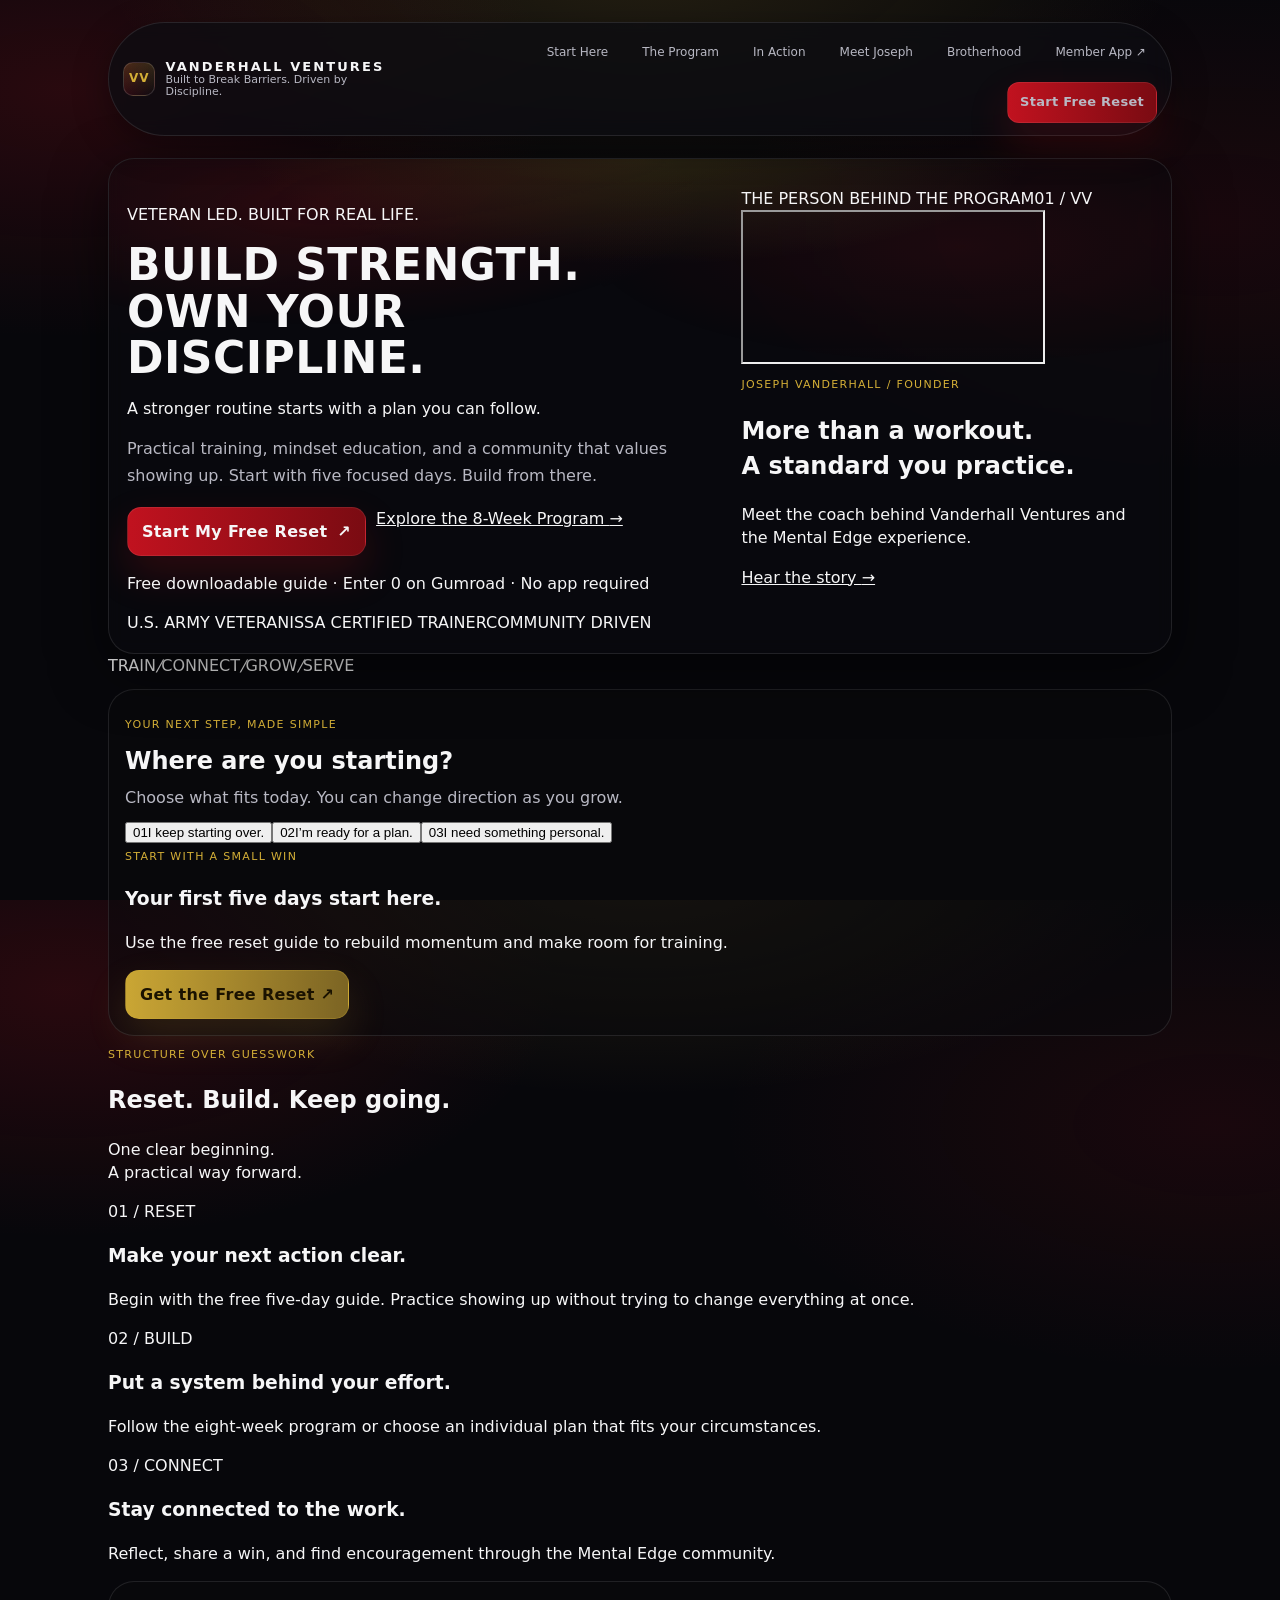
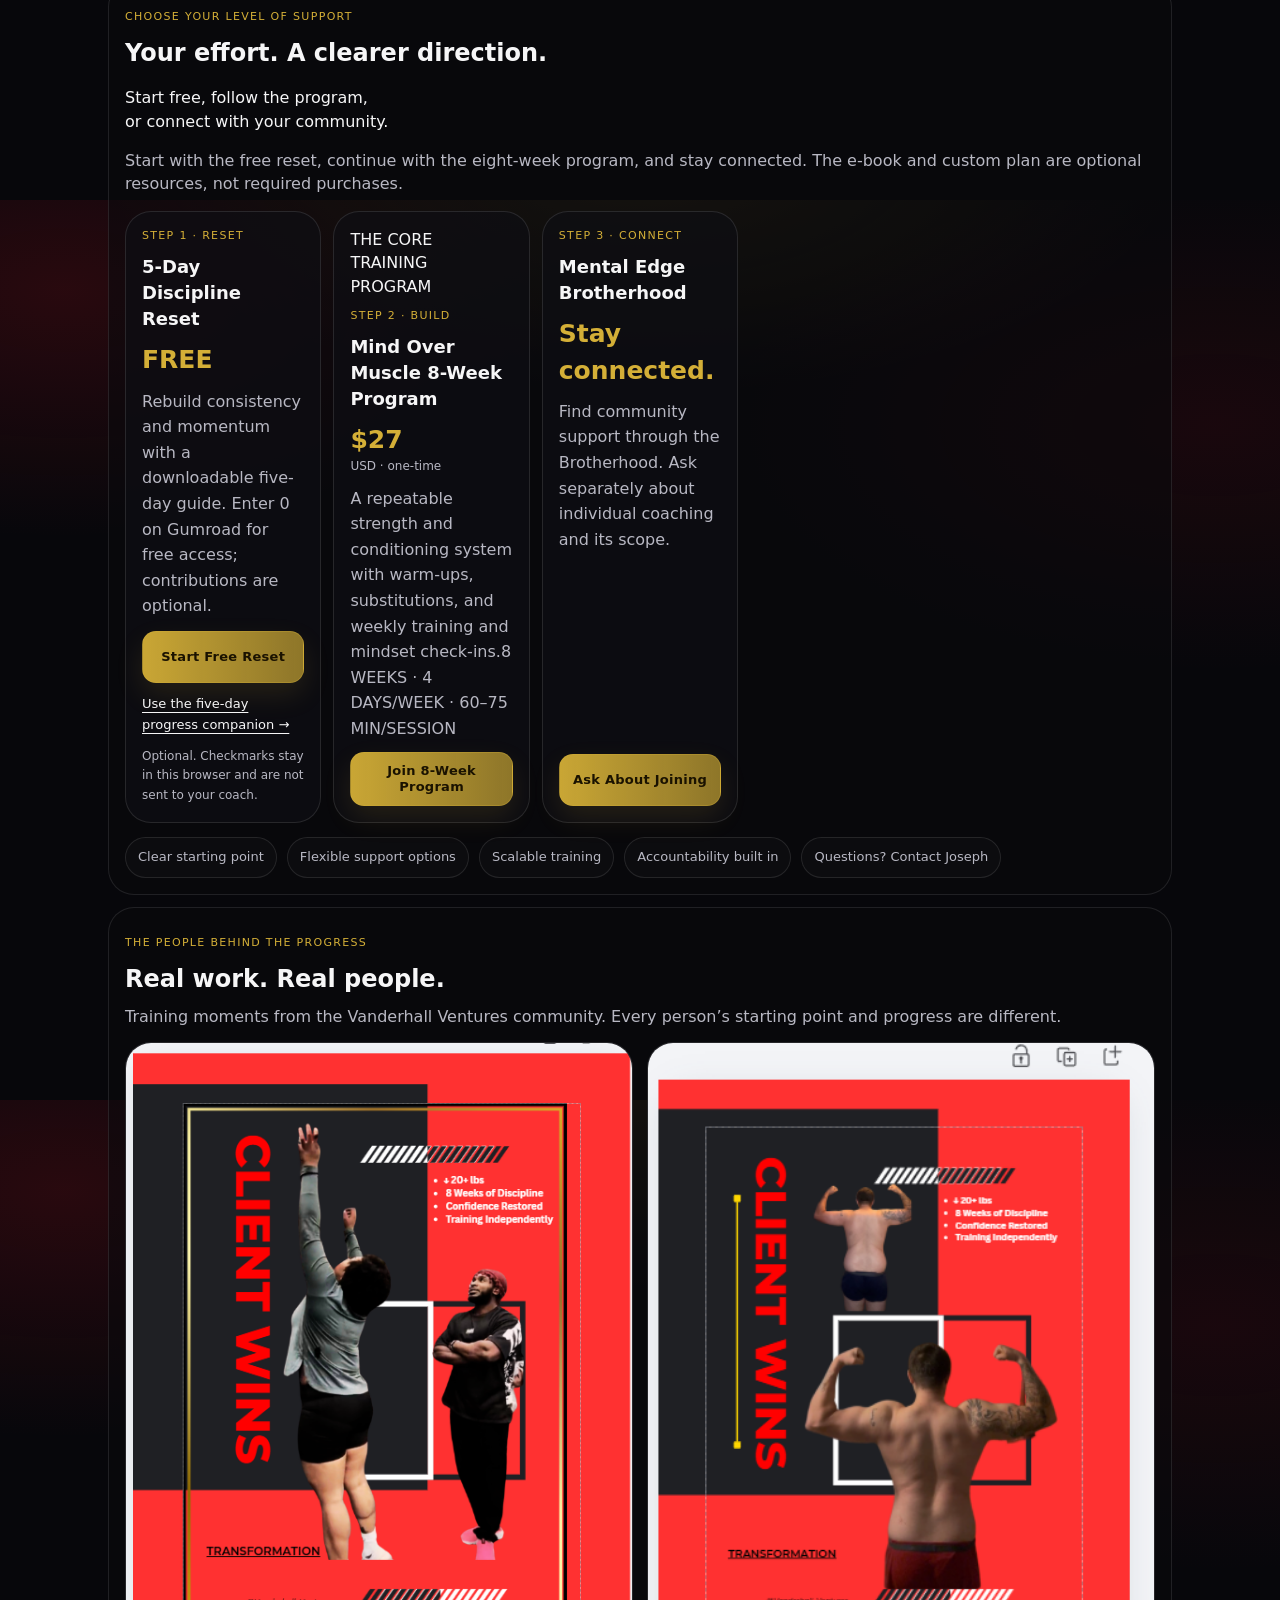
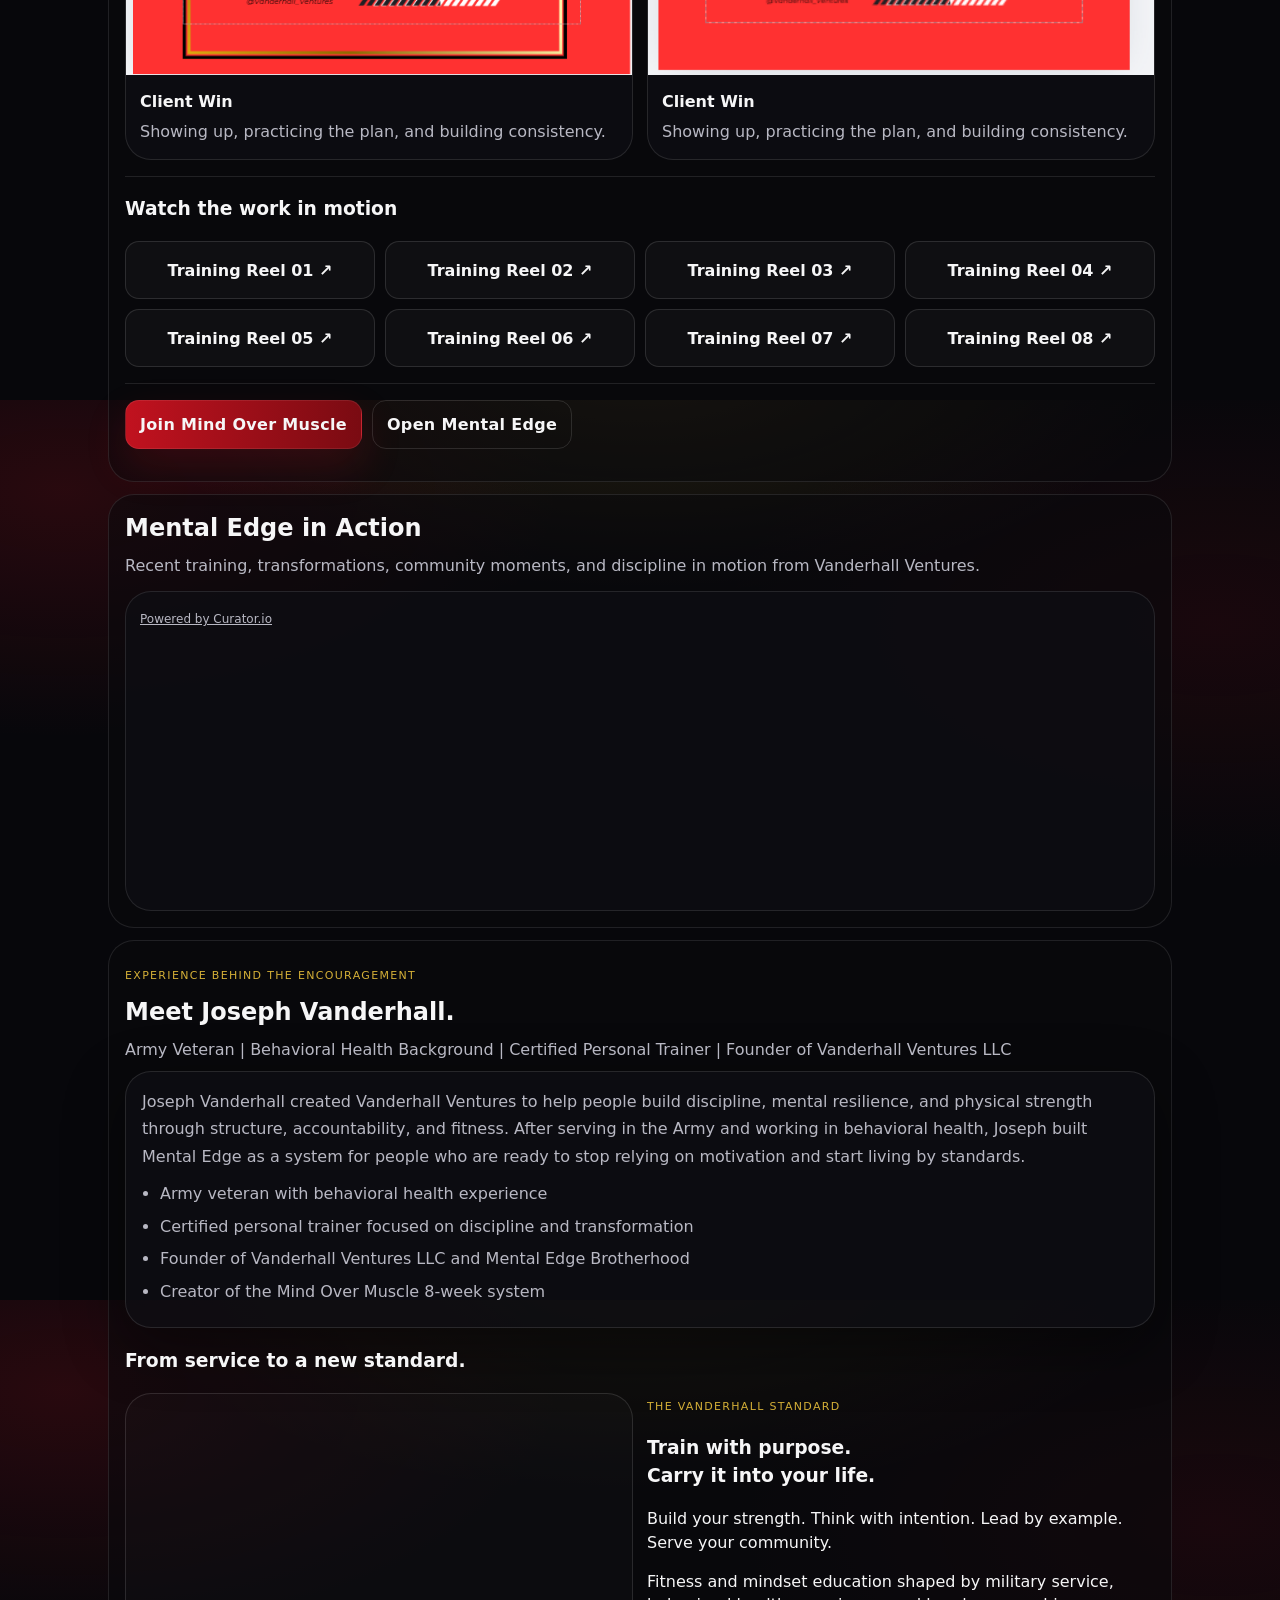
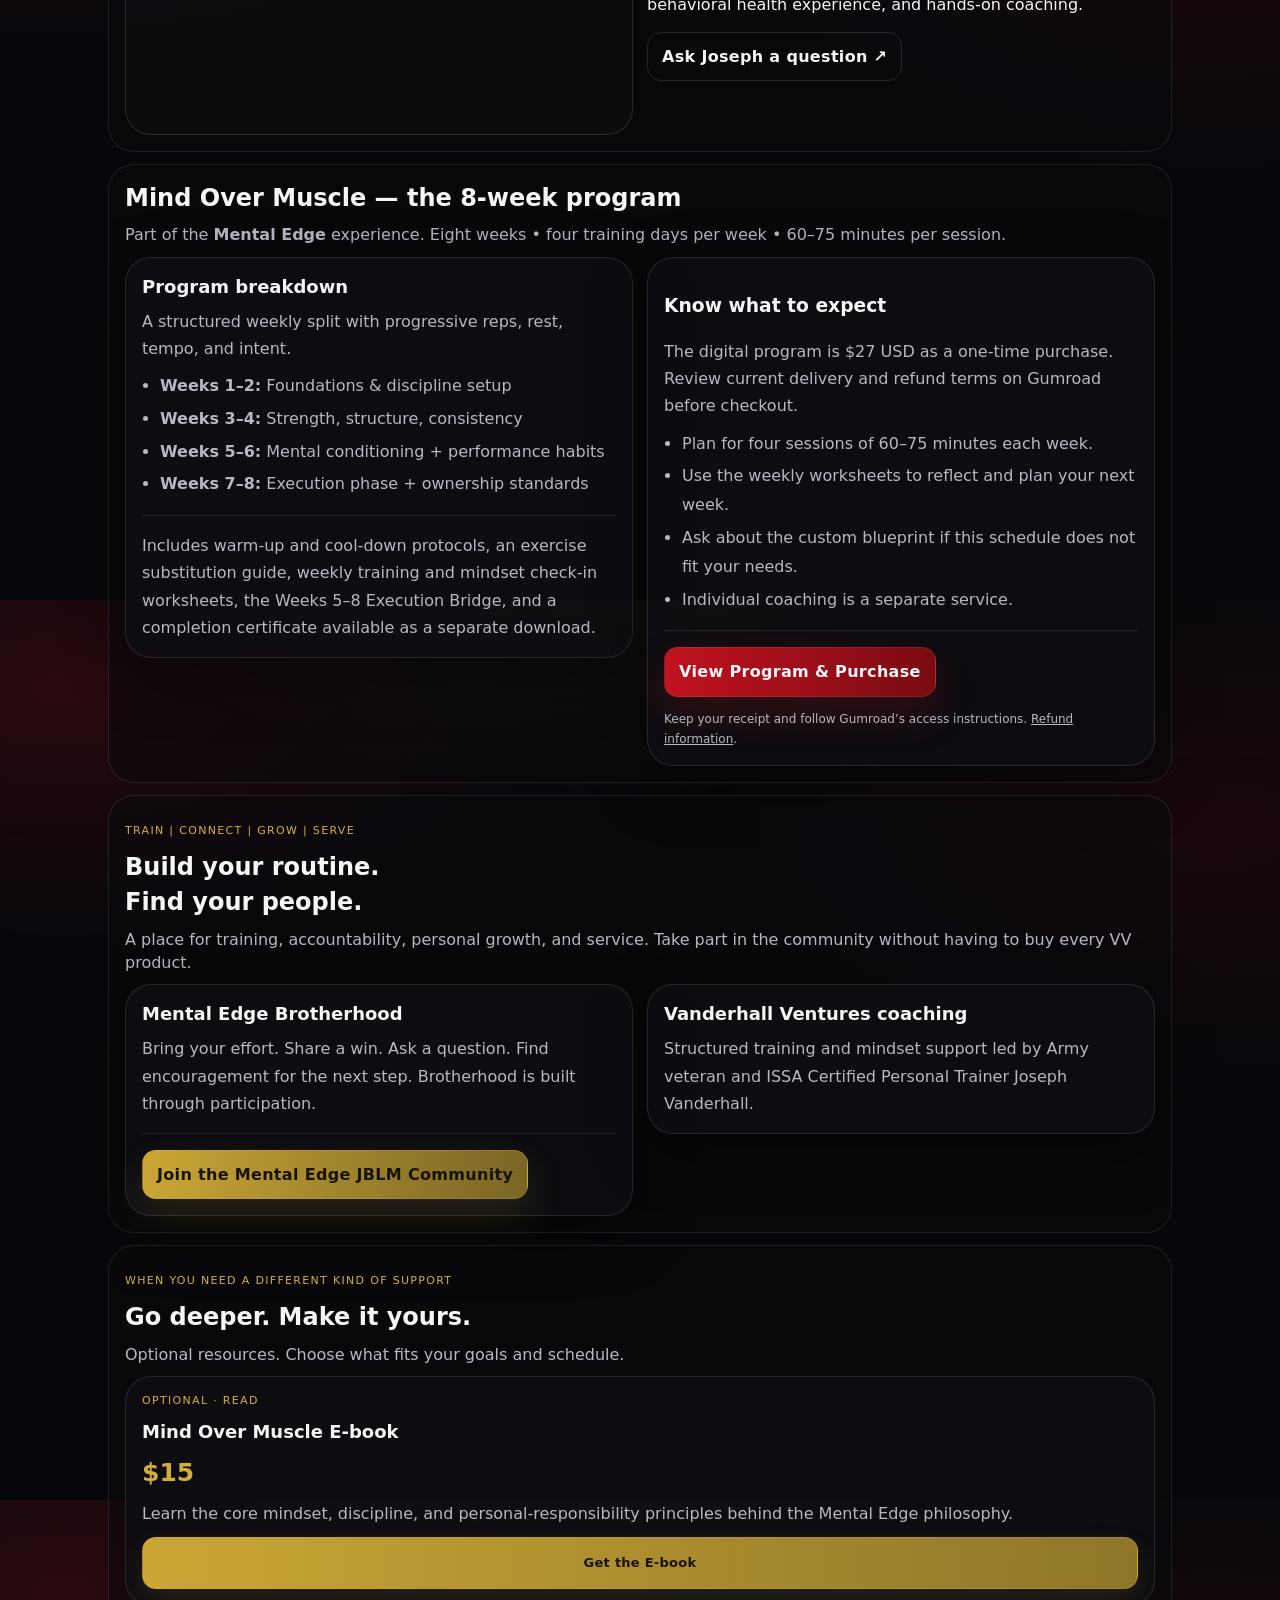
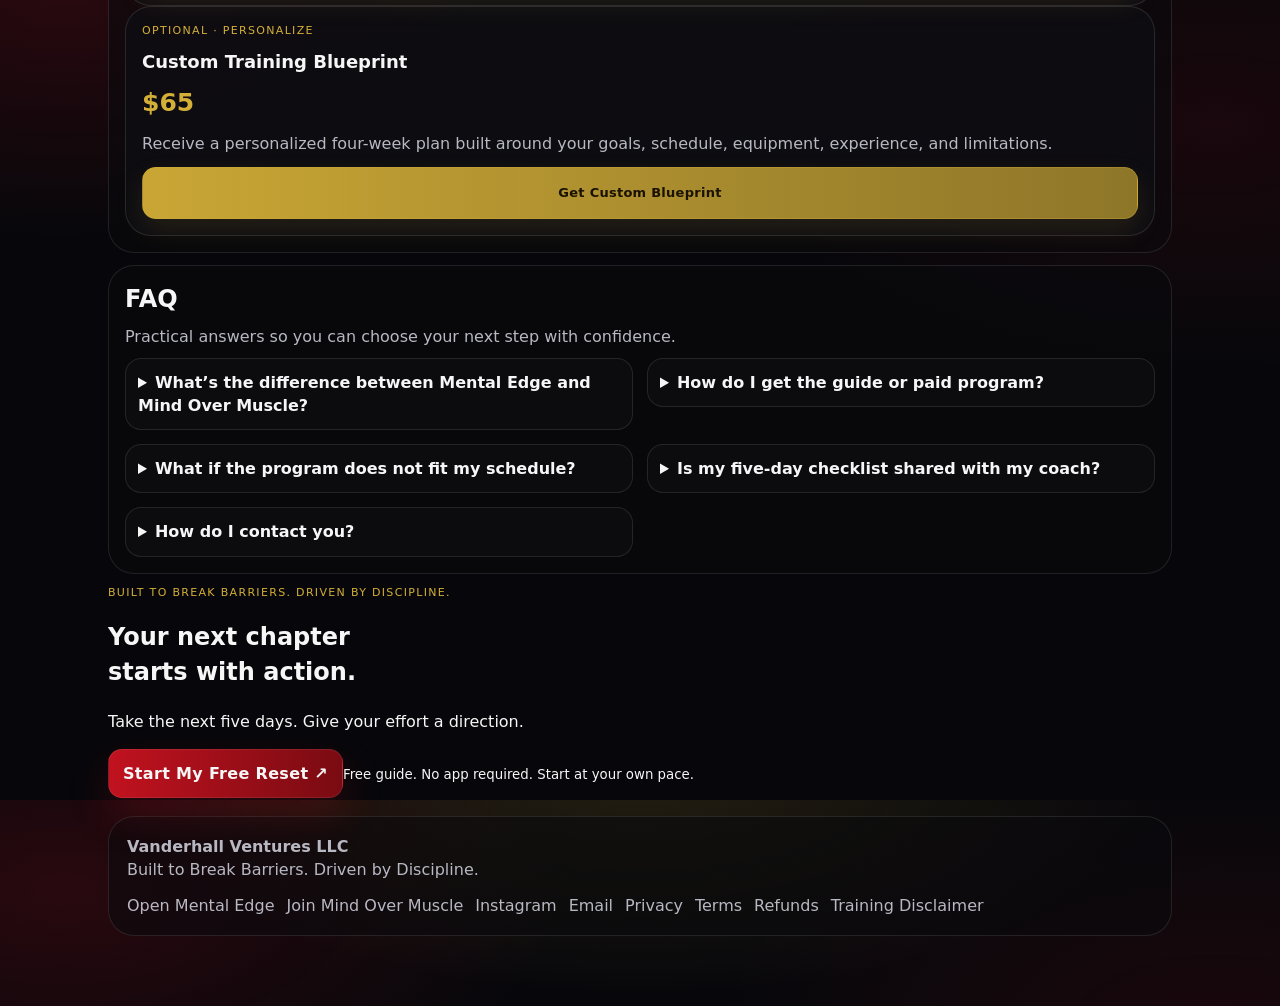
==== commit a32e5020: "Focus the VV homepage on founder video, clear offers and an actionable starting point" ====
--- a/index.html
+++ b/index.html
@@ -3,11 +3,11 @@
 <head>
   <meta charset="utf-8" />
   <meta name="viewport" content="width=device-width, initial-scale=1" />
-  <title>Vanderhall Ventures | Mental Edge | Build consistency with structure</title>
+  <title>Vanderhall Ventures | Build Strength. Own Your Discipline.</title>
   <meta name="description" content="Start with the free 5-Day Discipline Reset, build consistency with the Mind Over Muscle 8-Week Program, and connect with the Mental Edge community." />
 
   <!-- Open Graph -->
-  <meta property="og:title" content="Vanderhall Ventures LLC — Mental Edge | Mind Over Muscle" />
+  <meta property="og:title" content="Vanderhall Ventures | Build Strength. Own Your Discipline." />
   <meta property="og:description" content="Vanderhall Ventures brings together practical training, mindset education, and community through Mental Edge." />
   <meta property="og:type" content="website" />
   <meta property="og:url" content="https://www.vanderhallventuresllc.com/" />
@@ -487,6 +487,8 @@
     }
     @media(max-width:520px){.brand .txt strong{font-size:11px;letter-spacing:.1em}.brand .txt small{font-size:9px}.logo{width:30px;height:30px}.brand{gap:7px}.topbar{padding:12px 10px}.navToggle{padding:9px 10px}.hero{padding:23px 14px 16px}.btn{white-space:normal}.ctaRow .btn{min-height:48px}.media iframe{height:auto;aspect-ratio:16/9}.offerGrid{grid-template-columns:1fr}}
   </style>
+  <link rel="stylesheet" href="performance.css" />
+  <script defer src="performance.js"></script>
 </head>
 
 <body>
@@ -539,149 +541,46 @@
 
       <button class="navToggle" type="button" aria-expanded="false" aria-controls="primary-nav">Menu</button>
       <nav class="nav" id="primary-nav" aria-label="Primary navigation">
-        <a href="#live-feed">In Action</a>
-        <a href="#how">How It Works</a>
-        <a href="#offers">Your Path</a>
-        <a href="#proof2">Results</a>
-        <a href="#about">Meet Joseph</a>
-        <a href="#community">Community</a>
-        <a class="btn small ghost" id="btnOpenApp" href="https://mental-edge--blacjokerv1.replit.app/">Open App</a>
+        <a href="#offers">Start Here</a><a href="#program">The Program</a><a href="#proof2">In Action</a><a href="#about">Meet Joseph</a><a href="#community">Brotherhood</a>
+        <a class="memberEntry" id="btnOpenApp" href="https://mental-edge--blacjokerv1.replit.app/">Member App ↗</a>
         <a class="btn small primary" id="btnJoinTop" href="https://vanderhallventures.gumroad.com/l/cdljs">Start Free Reset</a>
       </nav>
     </div>
 
     <main id="main-content">
-    <section class="hero" id="top">
+    <section class="hero" id="top" aria-labelledby="main-headline">
       <div class="heroInner">
-
-        <div>
-          <div class="kicker">
-            <span class="dot" aria-hidden="true"></span>
-            <span><b id="platformName">Mental Edge</b> by Vanderhall Ventures • Train | Connect | Grow | Serve</span>
-          </div>
-
-          <h1>
-            Operate in <span class="accentGold"> BEAST Mode</span>:
-            <br />
-            <span class="accentRed">Structured.</span> Disciplined. Unbreakable.
-          </h1>
-
-          <p class="sub">
-            For people rebuilding a consistent training routine. Vanderhall Ventures brings together
-            practical training, mindset education, and community through <b id="platformName2">Mental Edge</b>.
-            Start with the free five-day reset, then build with <b id="programName2">Mind Over Muscle</b>.
-          </p>
-
-          <div class="ctaRow">
-            <a class="btn primary" id="btnStartReset" href="https://vanderhallventures.gumroad.com/l/cdljs">Start Free Reset</a>
-            <a class="btn gold" id="btnOpenAppHero" href="https://mental-edge--blacjokerv1.replit.app/">Open Mental Edge</a>
-            <a class="btn ghost" href="#program">See what you get</a>
-          </div>
-
-          <div class="proof" id="proof">
-            <div class="chip"><span class="tag">8 weeks</span> <b>Weekly structure</b> + accountability</div>
-            <div class="chip"><span class="tag">mindset</span> <b>Discipline systems</b> you can repeat</div>
-            <div class="chip"><span class="tag">fitness</span> <b>Training blueprint</b> for consistency</div>
-          </div>
+        <div class="heroCopy">
+          <p class="performanceEyebrow"><span aria-hidden="true"></span> VETERAN LED. BUILT FOR REAL LIFE.</p>
+          <h1 id="main-headline">BUILD STRENGTH.<br><span class="goldText">OWN YOUR<br>DISCIPLINE.</span></h1>
+          <p class="heroLead">A stronger routine starts with a plan you can follow.</p>
+          <p class="sub">Practical training, mindset education, and a community that values showing up. Start with five focused days. Build from there.</p>
+          <div class="ctaRow"><a class="btn primary" id="btnStartReset" href="https://vanderhallventures.gumroad.com/l/cdljs">Start My Free Reset <span aria-hidden="true">↗</span></a><a class="heroSecondary" href="#program">Explore the 8-Week Program <span aria-hidden="true">→</span></a></div>
+          <p class="resetAccess">Free downloadable guide · Enter 0 on Gumroad · No app required</p>
+          <div class="credentialRow"><span>U.S. ARMY VETERAN</span><span>ISSA CERTIFIED TRAINER</span><span>COMMUNITY DRIVEN</span></div>
         </div>
-
-        <aside class="heroCard">
-          <h3>Structure you can put into practice</h3>
-          <p>
-            Start where you are, make room for training, and follow a clear plan.
-            Choose the free reset or explore the eight-week training program directly.
-          </p>
-
-          <div class="list">
-            <div class="li">
-              <div class="ico" aria-hidden="true">
-                <svg viewBox="0 0 24 24"><path d="M12 2l4 7h-8l4-7zm-8 9h16l-8 11-8-11z"/></svg>
-              </div>
-              <div class="t">
-                <strong>8 weeks • 4 training days per week</strong>
-                <small>60–75 minutes per session with a structured weekly split.</small>
-              </div>
-            </div>
-
-            <div class="li">
-              <div class="ico" aria-hidden="true">
-                <svg viewBox="0 0 24 24"><path d="M4 6h16v2H4V6zm0 5h16v2H4v-2zm0 5h10v2H4v-2z"/></svg>
-              </div>
-              <div class="t">
-                <strong>Workouts + Mindset Protocols</strong>
-                <small>Warm-ups, cool-downs, exercise substitutions, and mindset education.</small>
-              </div>
-            </div>
-
-            <div class="li">
-              <div class="ico" aria-hidden="true">
-                <svg viewBox="0 0 24 24"><path d="M12 22a10 10 0 1 1 10-10 10 10 0 0 1-10 10zm1-10V7h-2v7h6v-2h-4z"/></svg>
-              </div>
-              <div class="t">
-                <strong>Tracking + Accountability</strong>
-                <small>Weekly check-in worksheets to review your own progress.</small>
-              </div>
-            </div>
-          </div>
-
-          <div class="hr"></div>
-
-          <p class="mono" style="margin:0;color:var(--muted);font-size:12px;">
-            Experience: <b id="platformName3">Mental Edge</b> • Program: <b id="programName3">Mind Over Muscle</b>
-          </p>
+        <aside class="heroFilm" aria-label="Meet Joseph and Mental Edge">
+          <div class="filmTop"><span>THE PERSON BEHIND THE PROGRAM</span><span aria-hidden="true">01 / VV</span></div>
+          <div class="filmPlayer"><iframe src="https://www.youtube.com/embed/OsdqVTR1Iqw" title="Joseph Vanderhall: building Mental Edge" loading="lazy" referrerpolicy="strict-origin-when-cross-origin" allow="accelerometer; autoplay; clipboard-write; encrypted-media; gyroscope; picture-in-picture; web-share" allowfullscreen></iframe></div>
+          <div class="filmCaption"><span class="eyebrow">JOSEPH VANDERHALL / FOUNDER</span><h2>More than a workout.<br>A standard you practice.</h2><p>Meet the coach behind Vanderhall Ventures and the Mental Edge experience.</p><a href="#about">Hear the story <span aria-hidden="true">→</span></a></div>
         </aside>
-
       </div>
     </section>
-
-    <section class="section" id="live-feed">
-      <h2>Mental Edge in Action</h2>
-      <p class="sub2">Recent training, transformations, community moments, and discipline in motion from Vanderhall Ventures.</p>
-      <div class="socialFeed">
-        <div id="curator-feed-default-feed-layout">
-          <a href="https://curator.io" target="_blank" rel="noopener noreferrer" class="crt-logo crt-tag">Powered by Curator.io</a>
-        </div>
-      </div>
+    <div class="brandRibbon" aria-label="Train, connect, grow, serve"><span>TRAIN</span><i aria-hidden="true">/</i><span>CONNECT</span><i aria-hidden="true">/</i><span>GROW</span><i aria-hidden="true">/</i><span>SERVE</span></div>
+    <section class="pathFinder section" id="find-path" aria-labelledby="find-title">
+      <div><p class="eyebrow">YOUR NEXT STEP, MADE SIMPLE</p><h2 id="find-title">Where are you starting?</h2><p class="sub2">Choose what fits today. You can change direction as you grow.</p></div>
+      <div class="pathChoices" role="group" aria-label="Choose your starting point"><button type="button" data-path="reset" aria-pressed="true"><span>01</span>I keep starting over.</button><button type="button" data-path="program" aria-pressed="false"><span>02</span>I’m ready for a plan.</button><button type="button" data-path="custom" aria-pressed="false"><span>03</span>I need something personal.</button></div>
+      <div class="pathAnswer" aria-live="polite" aria-atomic="true"><div><span class="eyebrow" id="path-tag">START WITH A SMALL WIN</span><h3 id="path-title">Your first five days start here.</h3><p id="path-description">Use the free reset guide to rebuild momentum and make room for training.</p></div><a class="btn gold" id="path-link" href="https://vanderhallventures.gumroad.com/l/cdljs">Get the Free Reset ↗</a></div>
+      <noscript><p class="mutedNote">Explore the free reset, eight-week program, or custom plan in the offers below.</p></noscript>
     </section>
 
-    <section class="grid" id="how">
-      <div class="card">
-        <h2>How it works</h2>
-        <p>Start where you are, follow a clear standard, and progress through the level that fits your needs.</p>
-        <ul class="bullets">
-          <li><b>Start free</b> with the 5-Day Discipline Reset.</li>
-          <li><b>Build</b> with the Mind Over Muscle 8-Week Program.</li>
-          <li><b>Connect</b> with the Mental Edge community.</li>
-          <li><b>Personalize</b> with a custom blueprint if you need a different plan.</li>
-        </ul>
-      </div>
-
-      <div class="card">
-        <h2>Our mission</h2>
-        <p>We build disciplined people through fitness, leadership, accountability, and service.</p>
-        <ul class="bullets">
-          <li>Discipline over motivation</li>
-          <li>Integrity when nobody is watching</li>
-          <li>Service before self</li>
-          <li>Leadership by example</li>
-        </ul>
-      </div>
-
-      <div class="card">
-        <h2>Four pillars. One system.</h2>
-        <p>Every Vanderhall Ventures experience supports the same complete development model.</p>
-        <ul class="bullets">
-          <li><b>BUILD:</b> fitness, health, and energy</li>
-          <li><b>THINK:</b> mindset, resilience, and confidence</li>
-          <li><b>LEAD:</b> ownership, communication, and example</li>
-          <li><b>SERVE:</b> mentorship, veterans, youth, and community</li>
-        </ul>
-      </div>
-    </section>
+
+
+    <section class="processSection" id="how" aria-labelledby="how-title"><div class="sectionHeader"><div><p class="eyebrow">STRUCTURE OVER GUESSWORK</p><h2 id="how-title">Reset. Build. Keep going.</h2></div><p>One clear beginning.<br>A practical way forward.</p></div><div class="processGrid"><article><span>01 / RESET</span><h3>Make your next action clear.</h3><p>Begin with the free five-day guide. Practice showing up without trying to change everything at once.</p></article><article><span>02 / BUILD</span><h3>Put a system behind your effort.</h3><p>Follow the eight-week program or choose an individual plan that fits your circumstances.</p></article><article><span>03 / CONNECT</span><h3>Stay connected to the work.</h3><p>Reflect, share a win, and find encouragement through the Mental Edge community.</p></article></div></section>
 
     <span id="start" class="anchorTarget" aria-hidden="true"></span>
     <section class="section" id="offers">
-      <h2>Your path forward</h2>
+      <div class="sectionHeader"><div><p class="eyebrow">CHOOSE YOUR LEVEL OF SUPPORT</p><h2>Your effort. A clearer direction.</h2></div><p>Start free, follow the program,<br>or connect with your community.</p></div>
       <p class="sub2">Start with the free reset, continue with the eight-week program, and stay connected. The e-book and custom plan are optional resources, not required purchases.</p>
       <div class="offerGrid">
         <article class="offerCard" id="free-reset">
@@ -692,34 +591,22 @@
           <a class="btn gold" id="btnOfferReset" href="https://vanderhallventures.gumroad.com/l/cdljs" data-event="discipline_reset_click">Start Free Reset</a>
         <a class="companionLink" href="reset-plan.html">Use the five-day progress companion →</a><small class="mutedNote">Optional. Checkmarks stay in this browser and are not sent to your coach.</small>
         </article>
-        <article class="offerCard" id="mind-over-muscle-program">
+        <article class="offerCard featuredOffer" id="mind-over-muscle-program"><span class="featureFlag">THE CORE TRAINING PROGRAM</span>
           <span class="eyebrow">Step 2 · Build</span>
           <h3>Mind Over Muscle 8-Week Program</h3>
           <div class="price">$27 <small>USD · one-time</small></div>
-          <p>A digital strength and conditioning program: four days per week, 60–75 minutes per session, with weekly training and mindset check-ins.</p>
+          <p>A repeatable strength and conditioning system with warm-ups, substitutions, and weekly training and mindset check-ins.<span class="offerFacts">8 WEEKS · 4 DAYS/WEEK · 60–75 MIN/SESSION</span></p>
           <a class="btn primary" id="btnOfferProgram" href="https://vanderhallventures.gumroad.com/l/jgsaj" data-event="mind_over_muscle_click">Join 8-Week Program</a>
         </article>
         <article class="offerCard" id="coaching-brotherhood">
           <span class="eyebrow">Step 3 · Connect</span>
-          <h3>Coaching & Brotherhood</h3>
-          <div class="price">COMMUNITY</div>
+          <h3>Mental Edge Brotherhood</h3>
+          <div class="price communityPrice">Stay connected.</div>
           <p>Find community support through the Brotherhood. Ask separately about individual coaching and its scope.</p>
-          <a class="btn gold" href="mailto:joseph@vanderhallventuresllc.com?subject=Coaching%20and%20Brotherhood%20Interest" data-event="coaching_interest_click">Ask About Coaching</a>
+          <a class="btn gold" href="mailto:joseph@vanderhallventuresllc.com?subject=Coaching%20and%20Brotherhood%20Interest" data-event="coaching_interest_click">Ask About Joining</a>
         </article>
-        <article class="offerCard" id="mind-over-muscle-ebook">
-          <span class="eyebrow">Optional · Read</span>
-          <h3>Mind Over Muscle E-book</h3>
-          <div class="price">$15</div>
-          <p>Learn the core mindset, discipline, and personal-responsibility principles behind the Mental Edge philosophy.</p>
-          <a class="btn ghost" id="btnOfferEbook" href="https://vanderhallventures.gumroad.com/l/jedkpu" data-event="ebook_click">Get the E-book</a>
-        </article>
-        <article class="offerCard" id="custom-blueprint">
-          <span class="eyebrow">Optional · Personalize</span>
-          <h3>Custom Training Blueprint</h3>
-          <div class="price">$65</div>
-          <p>Receive a personalized four-week plan built around your goals, schedule, equipment, experience, and limitations.</p>
-          <a class="btn ghost" id="btnOfferBlueprint" href="https://vanderhallventures.gumroad.com/l/Custom-Training-Blueprint-4week" data-event="custom_blueprint_click">Get Custom Blueprint</a>
-        </article>
+
+
       </div>
       <div class="trustStrip" aria-label="Service standards">
         <span class="chip">Clear starting point</span><span class="chip">Flexible support options</span>
@@ -729,7 +616,7 @@
     </section>
 
     <section class="section" id="proof2">
-      <h2>Client progress &amp; training</h2>
+      <p class="eyebrow">THE PEOPLE BEHIND THE PROGRESS</p><h2>Real work. Real people.</h2>
       <p class="sub2">Training moments from the Vanderhall Ventures community. Every person’s starting point and progress are different.</p>
       <div class="proofGrid">
         <figure class="proofCard">
@@ -744,14 +631,14 @@
       <div class="hr"></div>
       <h3>Watch the work in motion</h3>
       <div class="reelGrid">
-          <a class="reelLink" href="https://www.instagram.com/reel/DajUPqXvHgK/" target="_blank" rel="noopener noreferrer" data-event="proof_reel_click">Watch Client Reel 1</a>
-          <a class="reelLink" href="https://www.instagram.com/reel/DYQzCTLT6QM/" target="_blank" rel="noopener noreferrer" data-event="proof_reel_click">Watch Client Reel 2</a>
-          <a class="reelLink" href="https://www.instagram.com/reel/DUrrggWkfjq/" target="_blank" rel="noopener noreferrer" data-event="proof_reel_click">Watch Client Reel 3</a>
-          <a class="reelLink" href="https://www.instagram.com/reel/DPVBFprE1B1/" target="_blank" rel="noopener noreferrer" data-event="proof_reel_click">Watch Client Reel 4</a>
-          <a class="reelLink" href="https://www.instagram.com/reel/DN41F8FDkZP/" target="_blank" rel="noopener noreferrer" data-event="proof_reel_click">Watch Client Reel 5</a>
-          <a class="reelLink" href="https://www.instagram.com/reel/DUWk-JekuqH/" target="_blank" rel="noopener noreferrer" data-event="proof_reel_click">Watch Client Reel 6</a>
-          <a class="reelLink" href="https://www.instagram.com/reel/DZ3GS3gy1iW/" target="_blank" rel="noopener noreferrer" data-event="proof_reel_click">Watch Client Reel 7</a>
-          <a class="reelLink" href="https://www.instagram.com/reel/Da6izvMzPyB/" target="_blank" rel="noopener noreferrer" data-event="proof_reel_click">Watch Client Reel 8</a>
+          <a class="reelLink" href="https://www.instagram.com/reel/DajUPqXvHgK/" target="_blank" rel="noopener noreferrer" data-event="proof_reel_click">Training Reel 01 ↗</a>
+          <a class="reelLink" href="https://www.instagram.com/reel/DYQzCTLT6QM/" target="_blank" rel="noopener noreferrer" data-event="proof_reel_click">Training Reel 02 ↗</a>
+          <a class="reelLink" href="https://www.instagram.com/reel/DUrrggWkfjq/" target="_blank" rel="noopener noreferrer" data-event="proof_reel_click">Training Reel 03 ↗</a>
+          <a class="reelLink" href="https://www.instagram.com/reel/DPVBFprE1B1/" target="_blank" rel="noopener noreferrer" data-event="proof_reel_click">Training Reel 04 ↗</a>
+          <a class="reelLink" href="https://www.instagram.com/reel/DN41F8FDkZP/" target="_blank" rel="noopener noreferrer" data-event="proof_reel_click">Training Reel 05 ↗</a>
+          <a class="reelLink" href="https://www.instagram.com/reel/DUWk-JekuqH/" target="_blank" rel="noopener noreferrer" data-event="proof_reel_click">Training Reel 06 ↗</a>
+          <a class="reelLink" href="https://www.instagram.com/reel/DZ3GS3gy1iW/" target="_blank" rel="noopener noreferrer" data-event="proof_reel_click">Training Reel 07 ↗</a>
+          <a class="reelLink" href="https://www.instagram.com/reel/Da6izvMzPyB/" target="_blank" rel="noopener noreferrer" data-event="proof_reel_click">Training Reel 08 ↗</a>
       </div>
       <div class="hr"></div>
       <div class="ctaRow">
@@ -760,8 +647,18 @@
       </div>
     </section>
 
+    <section class="section" id="live-feed">
+      <h2>Mental Edge in Action</h2>
+      <p class="sub2">Recent training, transformations, community moments, and discipline in motion from Vanderhall Ventures.</p>
+      <div class="socialFeed">
+        <div id="curator-feed-default-feed-layout">
+          <a href="https://curator.io" target="_blank" rel="noopener noreferrer" class="crt-logo crt-tag">Powered by Curator.io</a>
+        </div>
+      </div>
+    </section>
+
     <section class="section" id="about">
-  <h2>Meet Joseph Vanderhall</h2>
+  <p class="eyebrow">EXPERIENCE BEHIND THE ENCOURAGEMENT</p><h2>Meet Joseph Vanderhall.</h2>
   <p class="sub2">Army Veteran | Behavioral Health Background | Certified Personal Trainer | Founder of Vanderhall Ventures LLC</p>
 
   <div class="card">
@@ -776,7 +673,7 @@
       <li>Creator of the Mind Over Muscle 8-week system</li>
     </ul>
   </div>
-  <h2>Founder Videos</h2>
+  <h3 class="founderVideoTitle">From service to a new standard.</h3>
   <div class="twoCol">
     <div class="media">
       <iframe
@@ -788,16 +685,7 @@
         allowfullscreen>
       </iframe>
     </div>
-    <div class="media">
-      <iframe
-        src="https://www.youtube.com/embed/OsdqVTR1Iqw"
-        title="Joseph Vanderhall Introduction"
-        loading="lazy"
-        referrerpolicy="strict-origin-when-cross-origin"
-        allow="accelerometer; autoplay; clipboard-write; encrypted-media; gyroscope; picture-in-picture; web-share"
-        allowfullscreen>
-      </iframe>
-    </div>
+    <div class="founderStandard"><span class="eyebrow">THE VANDERHALL STANDARD</span><h3>Train with purpose.<br>Carry it into your life.</h3><p>Build your strength. Think with intention. Lead by example. Serve your community.</p><p>Fitness and mindset education shaped by military service, behavioral health experience, and hands-on coaching.</p><a class="btn ghost" href="mailto:joseph@vanderhallventuresllc.com">Ask Joseph a question ↗</a></div>
   </div>
 </section>
 
@@ -833,12 +721,12 @@
     </section>
 
     <section class="section" id="community">
-      <h2>Community & accountability</h2>
-      <p class="sub2">A standards-driven environment built around consistent action and sustainable growth.</p>
+      <p class="eyebrow">TRAIN | CONNECT | GROW | SERVE</p><h2>Build your routine.<br>Find your people.</h2>
+      <p class="sub2">A place for training, accountability, personal growth, and service. Take part in the community without having to buy every VV product.</p>
       <div class="twoCol">
         <div class="card">
           <h2>Mental Edge Brotherhood</h2>
-          <p>Community support centered on discipline, accountability, fitness, and personal development.</p>
+          <p>Bring your effort. Share a win. Ask a question. Find encouragement for the next step. Brotherhood is built through participation.</p>
           <div class="hr"></div>
           <a class="btn gold" id="btnJoinFacebookGroup" href="https://www.facebook.com/groups/989344113970716/" data-event="facebook_group_click">Join the Mental Edge JBLM Community</a>
         </div>
@@ -849,6 +737,20 @@
       </div>
     </section>
 
+    <section class="section optionalSection" id="resources"><p class="eyebrow">WHEN YOU NEED A DIFFERENT KIND OF SUPPORT</p><h2>Go deeper. Make it yours.</h2><p class="sub2">Optional resources. Choose what fits your goals and schedule.</p><div class="optionalGrid">        <article class="offerCard" id="mind-over-muscle-ebook">
+          <span class="eyebrow">Optional · Read</span>
+          <h3>Mind Over Muscle E-book</h3>
+          <div class="price">$15</div>
+          <p>Learn the core mindset, discipline, and personal-responsibility principles behind the Mental Edge philosophy.</p>
+          <a class="btn ghost" id="btnOfferEbook" href="https://vanderhallventures.gumroad.com/l/jedkpu" data-event="ebook_click">Get the E-book</a>
+        </article>        <article class="offerCard" id="custom-blueprint">
+          <span class="eyebrow">Optional · Personalize</span>
+          <h3>Custom Training Blueprint</h3>
+          <div class="price">$65</div>
+          <p>Receive a personalized four-week plan built around your goals, schedule, equipment, experience, and limitations.</p>
+          <a class="btn ghost" id="btnOfferBlueprint" href="https://vanderhallventures.gumroad.com/l/Custom-Training-Blueprint-4week" data-event="custom_blueprint_click">Get Custom Blueprint</a>
+        </article></div></section>
+
     <section class="section" id="faq">
       <h2>FAQ</h2>
       <p class="sub2">Practical answers so you can choose your next step with confidence.</p>
@@ -878,6 +780,8 @@
       </div>
     </section>
 
+    <section class="closingMission" aria-labelledby="closing-title"><p class="eyebrow">BUILT TO BREAK BARRIERS. DRIVEN BY DISCIPLINE.</p><h2 id="closing-title">Your next chapter<br><span class="goldText">starts with action.</span></h2><p>Take the next five days. Give your effort a direction.</p><a class="btn primary" href="https://vanderhallventures.gumroad.com/l/cdljs" data-event="discipline_reset_click">Start My Free Reset ↗</a><small>Free guide. No app required. Start at your own pace.</small></section>
+    <div class="mobileAction" id="mobile-action" hidden><span>YOUR NEXT STEP STARTS HERE.</span><a class="btn primary" href="https://vanderhallventures.gumroad.com/l/cdljs" data-event="discipline_reset_click">Start Free ↗</a></div>
     </main>
 
     <footer>
